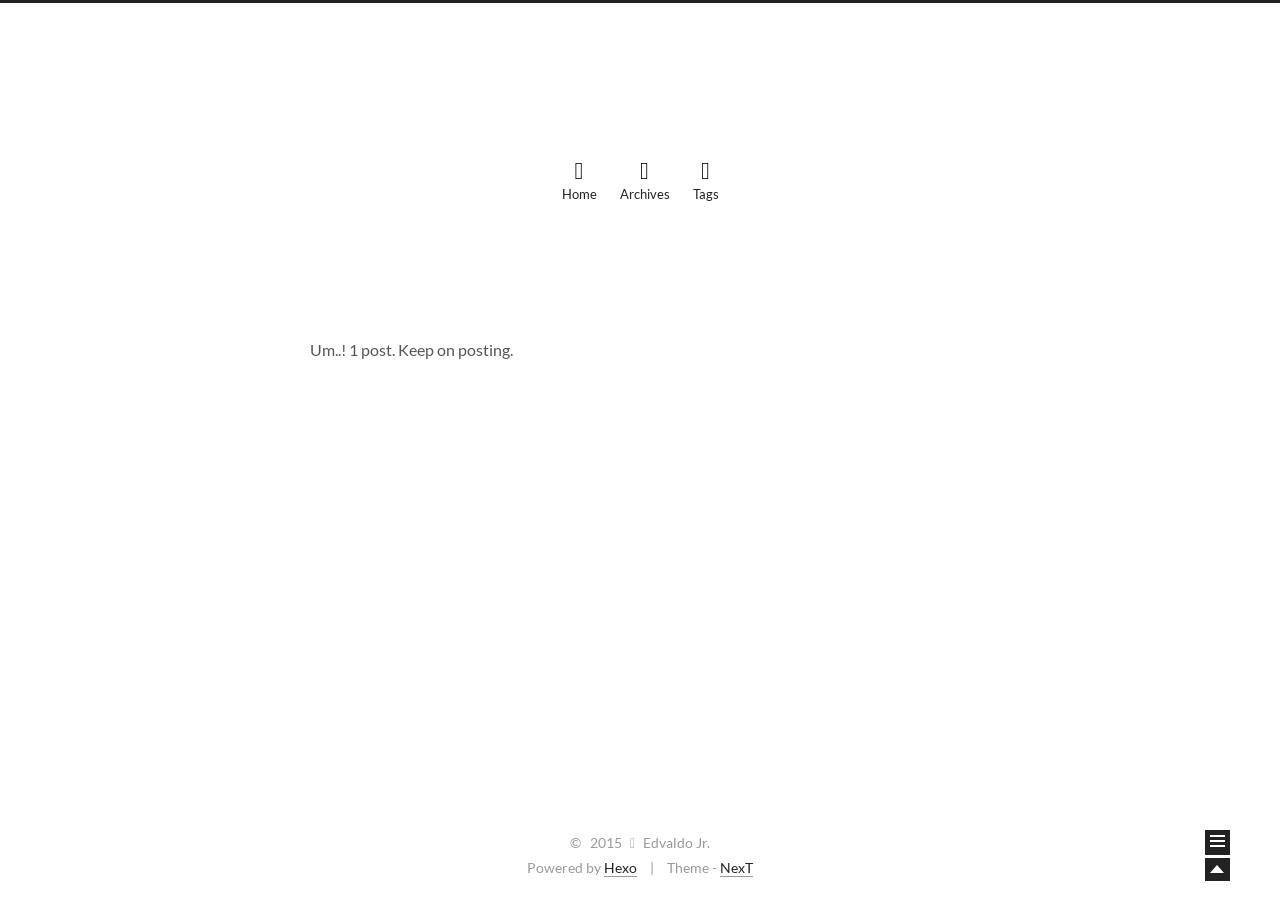
==== archives/index.html @ c0b1b5a3 "First pages commit" ====
<!doctype html>
<html class="theme-next use-motion theme-next-next">
<head>
  

<meta charset="UTF-8"/>
<meta http-equiv="X-UA-Compatible" content="IE=edge"/>
<meta name="viewport" content="width=device-width, initial-scale=1, maximum-scale=1"/>




  <link rel="stylesheet" type="text/css" href="/vendors/fancybox/source/jquery.fancybox.css?v=2.1.5"/>


<link rel="stylesheet" type="text/css" href="/css/main.css?v=0.4.0"/>





    <meta name="keywords" content="Hexo,next" />





    <link rel="shorticon icon" type="image/x-icon" href="/favicon.ico?v=0.4.0" />




  <title> Archive // Over TI - Computação sem limites </title>
</head>

<body>
  <div class="container one-column  page-archive ">
    <div class="headband"></div>

    <div id="header" class="header">
      <div class="header-inner">
        <h1 class="site-meta">
  <span class="logo-line-before"><i></i></span>
  <a href="/" class="brand">
      <span class="logo">
        <i class="icon-logo"></i>
      </span>
      <span class="site-title">Over TI - Computação sem limites</span>
  </a>
  <span class="logo-line-after"><i></i></span>
</h1>


  <ul id="menu" class="menu">
    
      
      <li class="menu-item menu-item-home">
        <a href="/">
          <i class="menu-item-icon icon-home"></i> <br />
          Home
        </a>
      </li>
    
      
      <li class="menu-item menu-item-archives">
        <a href="/archives">
          <i class="menu-item-icon icon-archives"></i> <br />
          Archives
        </a>
      </li>
    
      
      <li class="menu-item menu-item-tags">
        <a href="/tags">
          <i class="menu-item-icon icon-tags"></i> <br />
          Tags
        </a>
      </li>
    
  </ul>


      </div>
    </div>

    <div id="main" class="main">
      <div class="main-inner">
        <div id="content" class="content">
          
            
          

          <div id="posts" class="posts-expand">
            

  <span class="archive-move-on"></span>

  <span class="archive-page-counter">
    
    
     
    
    Um..! 1 post. Keep on posting.
  </span>

  

    
    
    

    
      
      <div class="collection-title">
        <h2 class="archive-year motion-element" id="archive-year-2015">2015</h2>
      </div>
    
    

    

  <div class="post post-type-normal ">
    <div class="post-header">

      
      
        <h1 class="post-title">
          
          
            
              Eu
            
          
        </h1>
      

      <div class="post-meta">
        <span class="post-time">
          
            Posted on 2015-03-29
          
        </span>

        
          
            <span class="post-category">
              &nbsp; | &nbsp; In
              
                <a href="/categories/Cursos/">Cursos</a>

                
                

              
            </span>
          
        

        
          
        
      </div>
    </div>

    
      <div class="post-body">

        
        

        
          <p>testestestese</p>

        
      </div>
    

    
      <div class="post-footer">
        
          <div class="post-tags">
            
              <a href="/tags/Games/">
                #Games
              </a>
            
              <a href="/tags/Programacao-em-C/">
                #Programação em C
              </a>
            
          </div>
        

        

        
        
      </div>
    
  </div>



  

          </div>

          
        </div>

        
<div class="sidebar-toggle">
  <div class="sidebar-toggle-line-wrap">
    <span class="sidebar-toggle-line sidebar-toggle-line-first"></span>
    <span class="sidebar-toggle-line sidebar-toggle-line-middle"></span>
    <span class="sidebar-toggle-line sidebar-toggle-line-last"></span>
  </div>
</div>

<div id="sidebar" class="sidebar">
  <div class="sidebar-inner">

    
      <ul class="sidebar-nav motion-element">
        <li class="sidebar-nav-toc sidebar-nav-active" data-target="post-toc-wrap">
          Table Of Contents
        </li>
        <li class="sidebar-nav-overview" data-target="site-overview">
          Overview
        </li>
      </ul>
    

    <div class="site-overview">
      <div class="site-author motion-element">
        <img class="site-author-image" src="/images/default_avatar.jpg" alt="Edvaldo Jr." />
        <p class="site-author-name">Edvaldo Jr.</p>
      </div>
      <p class="site-description motion-element"></p>
      <div class="site-state motion-element">
        <div class="site-state-item site-state-posts">
          <span class="site-state-item-count">1</span>
          <span class="site-state-item-name">posts</span>
        </div>
        <div class="site-state-item site-state-tags">
            <span class="site-state-item-count">2</span>
            <span class="site-state-item-name">tags</span>
        </div>
        <div class="site-state-item site-state-pages">
            <span class="site-state-item-count">0</span>
            <span class="site-state-item-name">pages</span>
        </div>
      </div>

      

      <div class="links-of-author motion-element">
        
      </div>

      
      

    </div>

    
      <div class="post-toc-wrap sidebar-panel-active">
        <div class="post-toc-indicator-top post-toc-indicator"></div>
        <div class="post-toc">
          
          
            <p class="post-toc-empty">This post does not have a Table Of Contents</p>
          
        </div>
        <div class="post-toc-indicator-bottom post-toc-indicator"></div>
      </div>
    

  </div>
</div>


      </div>
    </div>

    <div id="footer" class="footer">
      <div class="footer-inner">
        <div class="copyright">
  
  &copy; &nbsp; 
  2015
  <span class="with-love">
    <i class="icon-heart"></i>
  </span>
  <span class="author">Edvaldo Jr.</span>
</div>

<div class="powered-by">
  Powered by <a class="theme-link" href="http://hexo.io">Hexo</a>
</div>

<div class="theme-info">
  Theme -
  <a class="theme-link" href="https://github.com/iissnan/hexo-theme-next">
    NexT
  </a>
</div>



      </div>
    </div>

    <div class="back-to-top"></div>
  </div>

  <script type="text/javascript" src="/vendors/jquery/index.js?v=2.1.3"></script>

  
  
  
    <script type="text/javascript">
      postMotionOptions = {stagger: 100, drag: true};
    </script>
  


  
  <script type="text/javascript" src="/vendors/fancybox/source/jquery.fancybox.pack.js"></script>
  <script type="text/javascript">
    $(document).ready(function() {
      $(".fancybox").fancybox();
    });
  </script>

  <script type="text/javascript">
  function hasMobileUA () {
    var nav = window.navigator;
    var ua = nav.userAgent;
    var pa = /iPad|iPhone|Android|Opera Mini|BlackBerry|webOS|UCWEB|Blazer|PSP|IEMobile|Symbian/g;

    return pa.test(ua);
  }

  function isDesktop () {
    return screen.width > 991 && !hasMobileUA();
  }

  function isTablet () {
    return screen.width < 992 && screen.width > 767 && hasMobileUA();
  }

  function isMobile () {
    return screen.width < 767 && hasMobileUA();
  }

  function escapeSelector (selector) {
    return selector.replace(/[!"$%&'()*+,.\/:;<=>?@[\\\]^`{|}~]/g, "\\$&")
  }
</script>

  

  <script type="text/javascript" src="/vendors/velocity/velocity.min.js"></script>
  <script type="text/javascript" src="/vendors/velocity/velocity.ui.min.js"></script>

  <script type="text/javascript" id="motion.global">
  $(document).ready(function () {
    var body = $('body');
    var isSidebarVisible = false;
    var sidebarToggle = $('.sidebar-toggle');
    var sidebarToggleLine1st = $('.sidebar-toggle-line-first')
    var sidebarToggleLine2nd = $('.sidebar-toggle-line-middle');
    var sidebarToggleLine3rd = $('.sidebar-toggle-line-last');
    var sidebar = $('.sidebar');

    var SIDEBAR_WIDTH = '320px';
    var SIDEBAR_DISPLAY_DURATION = 300;

    var sidebarToogleLineStatusInit = {width: '100%', opacity: 1, left: 0, rotateZ: 0, top: 0};

    var sidebarToggleLine1stStatusInit = sidebarToogleLineStatusInit;
    var sidebarToggleLine1stStatusArrow = {width: '50%', rotateZ: '-45deg', top: '2px'};
    var sidebarToogleLine1stStatusClose = {width: '100%', rotateZ: '-45deg', top: '5px'};

    var sidebarToggleLine2ndStatusInit = sidebarToogleLineStatusInit;
    var sidebarToggleLine2ndStatusArrow = {width: '90%'};
    var sidebarToogleLine2ndStatusClose = {opacity: 0};

    var sidebarToggleLine3rdStatusInit = sidebarToogleLineStatusInit;
    var sidebarToggleLine3rdStatusArrow = {width: '50%', rotateZ: '45deg', top: '-2px'};
    var sidebarToogleLine3rdStatusClose = {width: '100%', rotateZ: '45deg', top: '-5px'};

    LogoAndMenuMotion();
    sidebatToggleMotion();
    postsListMotion();
    backToTopMotion();


    $(document)
      .on('sidebar.isShowing', function () {
        isDesktop() && body.velocity(
          {paddingRight: SIDEBAR_WIDTH},
          SIDEBAR_DISPLAY_DURATION
        );
        sidebarContentMotion();
      })
      .on('sidebar.isHiding', function () {});

    function LogoAndMenuMotion() {
      $.Velocity.RunSequence([
        { e: $('.brand'), p: { opacity: 1 }, o: { duration: 100 } },
        { e: $('.logo'), p: { opacity: 1, top: 0 }, o: { duration: 50} },
        
        { e: $('.site-title'), p: { opacity: 1, top: 0 }, o: { duration: 200 } }
      ]);
      $('.menu-item').velocity('transition.slideDownIn', {display: null});
    }


    function backToTopMotion () {
      var b2top = $('.back-to-top');
      b2top.on('click', function () {
        body.velocity('scroll');
      });
    }

    function sidebarShowMotion () {

      sidebarToggleLine1st.velocity(sidebarToogleLine1stStatusClose);
      sidebarToggleLine2nd.velocity(sidebarToogleLine2ndStatusClose);
      sidebarToggleLine3rd.velocity(sidebarToogleLine3rdStatusClose);

      sidebar.velocity({width: SIDEBAR_WIDTH}, {
        display: 'block',
        duration: SIDEBAR_DISPLAY_DURATION,
        complete: function () {
          sidebar.addClass('sidebar-active');
          sidebar.trigger('sidebar.didShow');
        }
      });
      sidebar.trigger('sidebar.isShowing');
    }

    function sidebarHideMotion () {
      isDesktop() && body.velocity({paddingRight: 0});
      sidebar.velocity('reverse');

      sidebarToggleLine1st.velocity(sidebarToggleLine1stStatusInit);
      sidebarToggleLine2nd.velocity(sidebarToggleLine2ndStatusInit);
      sidebarToggleLine3rd.velocity(sidebarToggleLine3rdStatusInit);

      sidebar.removeClass('sidebar-active');
      sidebar.trigger('sidebar.isHiding');
    };

    function sidebarContentMotion () {
      $('.sidebar .motion-element').velocity(
        'transition.slideRightIn',
        {stagger: 50, drag: true}
      );
    }

    function postsListMotion () {
      var postMotionOptions = window.postMotionOptions || {stagger: 300, drag: true};
      $('.post').velocity('transition.slideDownIn', postMotionOptions);
    }

    function sidebatToggleMotion () {
      sidebarToggle.on('click', function () {
        isSidebarVisible ? sidebarHideMotion() : sidebarShowMotion();
        isSidebarVisible = !isSidebarVisible;
      });

      sidebarToggle.hover(function () {
        if (isSidebarVisible) {return}
        sidebarToggleLine1st.velocity('stop').velocity(sidebarToggleLine1stStatusArrow);
        sidebarToggleLine2nd.velocity('stop').velocity(sidebarToggleLine2ndStatusArrow);
        sidebarToggleLine3rd.velocity('stop').velocity(sidebarToggleLine3rdStatusArrow);
      }, function () {
        if (isSidebarVisible) {return}
        sidebarToggleLine1st.velocity('stop').velocity(sidebarToggleLine1stStatusInit);
        sidebarToggleLine2nd.velocity('stop').velocity(sidebarToggleLine2ndStatusInit);
        sidebarToggleLine3rd.velocity('stop').velocity(sidebarToggleLine3rdStatusInit);
      });
    }
  });

</script>





  
  
    <script type="text/javascript" id="motion.page.archive">
      $('.archive-year').velocity('transition.slideLeftIn');
    </script>
  


  

  
  

  

    
      
    

    <script type="text/javascript">
      var disqus_shortname = 'overti';
      var disqus_identifier = 'archives/index.html';
      var disqus_url = '';

      (function(){
        var dsq = document.createElement('script');
        dsq.type = 'text/javascript';
        dsq.async = true;
        dsq.src = '//' + disqus_shortname + '.disqus.com/count.js';
        (document.getElementsByTagName('head')[0] || document.getElementsByTagName('body')[0]).appendChild(dsq);
      }());
    </script>
  


  
</body>
</html>
---- css/main.css ----
/* normalize.css v3.0.2 | MIT License | git.io/normalize */
html {
  font-family: sans-serif; /* 1 */
  -ms-text-size-adjust: 100%; /* 2 */
  -webkit-text-size-adjust: 100%; /* 2 */
}
body {
  margin: 0;
}
article,
aside,
details,
figcaption,
figure,
footer,
header,
hgroup,
main,
menu,
nav,
section,
summary {
  display: block;
}
audio,
canvas,
progress,
video {
  display: inline-block; /* 1 */
  vertical-align: baseline; /* 2 */
}
audio:not([controls]) {
  display: none;
  height: 0;
}
[hidden],
template {
  display: none;
}
a {
  background-color: transparent;
}
a:active,
a:hover {
  outline: 0;
}
abbr[title] {
  border-bottom: 1px dotted;
}
b,
strong {
  font-weight: bold;
}
dfn {
  font-style: italic;
}
h1 {
  font-size: 2em;
  margin: 0.67em 0;
}
mark {
  background: #ff0;
  color: #000;
}
small {
  font-size: 80%;
}
sub,
sup {
  font-size: 75%;
  line-height: 0;
  position: relative;
  vertical-align: baseline;
}
sup {
  top: -0.5em;
}
sub {
  bottom: -0.25em;
}
img {
  border: 0;
}
svg:not(:root) {
  overflow: hidden;
}
figure {
  margin: 1em 40px;
}
hr {
  -moz-box-sizing: content-box;
  box-sizing: content-box;
  height: 0;
}
pre {
  overflow: auto;
}
code,
kbd,
pre,
samp {
  font-family: monospace, monospace;
  font-size: 1em;
}
button,
input,
optgroup,
select,
textarea {
  color: inherit; /* 1 */
  font: inherit; /* 2 */
  margin: 0; /* 3 */
}
button {
  overflow: visible;
}
button,
select {
  text-transform: none;
}
button,
html input[type="button"],
input[type="reset"],
input[type="submit"] {
  -webkit-appearance: button; /* 2 */
  cursor: pointer; /* 3 */
}
button[disabled],
html input[disabled] {
  cursor: default;
}
button::-moz-focus-inner,
input::-moz-focus-inner {
  border: 0;
  padding: 0;
}
input {
  line-height: normal;
}
input[type="checkbox"],
input[type="radio"] {
  box-sizing: border-box; /* 1 */
  padding: 0; /* 2 */
}
input[type="number"]::-webkit-inner-spin-button,
input[type="number"]::-webkit-outer-spin-button {
  height: auto;
}
input[type="search"] {
  -webkit-appearance: textfield; /* 1 */
  -moz-box-sizing: content-box;
  -webkit-box-sizing: content-box; /* 2 */
  box-sizing: content-box;
}
input[type="search"]::-webkit-search-cancel-button,
input[type="search"]::-webkit-search-decoration {
  -webkit-appearance: none;
}
fieldset {
  border: 1px solid #c0c0c0;
  margin: 0 2px;
  padding: 0.35em 0.625em 0.75em;
}
legend {
  border: 0; /* 1 */
  padding: 0; /* 2 */
}
textarea {
  overflow: auto;
}
optgroup {
  font-weight: bold;
}
table {
  border-collapse: collapse;
  border-spacing: 0;
}
td,
th {
  padding: 0;
}
::selection {
  background: #262a30;
  color: #fff;
}
body {
  position: relative;
  font-family: Lato, "Microsoft Jhenghei", "Hiragino Sans GB", "Microsoft YaHei", sans-serif;
  font-size: 16px;
  line-height: 1.8;
  color: #555;
  background: #fff;
}
@media (min-width: 768px) and (max-width: 991px) {
  body {
    padding-right: 0 !important;
  }
}
@media (max-width: 767px) {
  body {
    padding-right: 0 !important;
  }
}
h1,
h2,
h3,
h4,
h5,
h6 {
  margin: 0;
  padding: 0;
  font-weight: bold;
  line-height: 1;
  font-family: Cambria, Georgia, "Microsoft Jhenghei", "Hiragino Sans GB", "Microsoft YaHei", "Times New Roman", serif;
}
h1 {
  font-size: 26px;
}
@media (max-width: 767px) {
  h1 {
    font-size: 22px;
  }
}
h2 {
  font-size: 24px;
}
@media (max-width: 767px) {
  h2 {
    font-size: 20px;
  }
}
h3 {
  font-size: 22px;
}
@media (max-width: 767px) {
  h3 {
    font-size: 18px;
  }
}
h4 {
  font-size: 20px;
}
@media (max-width: 767px) {
  h4 {
    font-size: 16px;
  }
}
h5 {
  font-size: 18px;
}
@media (max-width: 767px) {
  h5 {
    font-size: 14px;
  }
}
h6 {
  font-size: 16px;
}
@media (max-width: 767px) {
  h6 {
    font-size: 12px;
  }
}
p {
  margin: 20px 0;
}
a {
  color: #222;
  text-decoration: none;
  border-bottom: 1px solid #999;
}
a:hover {
  border-bottom-color: #222;
}
ul {
  list-style: none;
}
blockquote {
  margin: 0;
  padding: 0;
}
img {
  display: block;
  margin: auto 0;
  max-width: 100%;
  height: auto;
}
h2,
h3,
h4,
h5,
h6 {
  margin: 60px 0 15px;
}
ul {
  list-style: square;
}
hr {
  margin: 40px 0;
  height: 3px;
  border: none;
  background-color: #ddd;
  background-image: repeating-linear-gradient(-45deg, #fff, #fff 4px, transparent 4px, transparent 8px);
}
blockquote {
  padding: 0 15px;
  color: #666;
  border-left: 4px solid #ddd;
}
blockquote cite::before {
  content: "-";
  padding: 0 5px;
}
dt {
  font-weight: 700;
}
dd {
  margin: 0;
  padding: 0;
}
.pullquote {
  width: 45%;
}
.pullquote.left {
  float: left;
  margin-left: 5px;
  margin-right: 10px;
}
.pullquote.right {
  float: right;
  margin-left: 10px;
  margin-right: 5px;
}
.highlight table,
.gist table {
  width: auto;
}
.highlight table td,
.gist table td {
  border: none;
}
.highlight a,
.gist a {
  color: #222 !important;
  text-decoration: none !important;
}
.video-container {
  position: relative;
  padding-top: 60%;
  height: 0;
  overflow: hidden;
}
.video-container iframe,
.video-container object,
.video-container embed {
  position: absolute;
  top: 0;
  left: 0;
  width: 100%;
  height: 100%;
}
table {
  width: 100%;
  border-collapse: collapse;
  border-spacing: 0;
}
caption,
th,
td {
  text-align: left;
  vertical-align: middle;
  font-weight: normal;
}
th {
  font-weight: 700;
  border-bottom: 3px solid #ddd;
  padding-bottom: 10px;
}
td {
  border-bottom: 1px solid #ddd;
  padding: 10px 0;
}
.text-left {
  text-align: left;
}
.text-center {
  text-align: center;
}
.text-right {
  text-align: right;
}
.text-justify {
  text-align: justify;
}
.text-nowrap {
  white-space: nowrap;
}
.text-lowercase {
  text-transform: lowercase;
}
.text-uppercase {
  text-transform: uppercase;
}
.text-capitalize {
  text-transform: capitalize;
}
.center-block {
  display: block;
  margin-left: auto;
  margin-right: auto;
}
.clearfix:before,
.clearfix:after {
  content: " ";
  display: table;
}
.clearfix:after {
  clear: both;
}
.full-image.full-image.full-image {
  border: none;
}
@media (min-width: 992px) {
  .full-image.full-image.full-image {
    max-width: none;
    width: 126%;
    margin: 0 -13%;
  }
}
.blockquote-center,
.page-home .post-type-quote blockquote,
.page-post-detail .post-type-quote blockquote {
  position: relative;
  margin: 40px 0;
  padding: 0;
  border-left: none;
  text-align: center;
}
.blockquote-center::before,
.page-home .post-type-quote blockquote::before,
.page-post-detail .post-type-quote blockquote::before,
.blockquote-center::after,
.page-home .post-type-quote blockquote::after,
.page-post-detail .post-type-quote blockquote::after {
  position: absolute;
  content: ' ';
  display: block;
  width: 100%;
  height: 24px;
  opacity: 0.2;
  background: url("[data-uri]") no-repeat;
  background-position: 0 -7px;
  background-size: 24px 24px;
}
.blockquote-center::before,
.page-home .post-type-quote blockquote::before,
.page-post-detail .post-type-quote blockquote::before {
  top: -20px;
  border-top: 1px solid #ccc;
}
.blockquote-center::after,
.page-home .post-type-quote blockquote::after,
.page-post-detail .post-type-quote blockquote::after {
  bottom: -20px;
  border-bottom: 1px solid #ccc;
  background-position: 100% 7px;
}
.blockquote-center p,
.page-home .post-type-quote blockquote p,
.page-post-detail .post-type-quote blockquote p,
.blockquote-center div,
.page-home .post-type-quote blockquote div,
.page-post-detail .post-type-quote blockquote div {
  text-align: center;
}
.use-motion .motion-element {
  opacity: 0;
}
@font-face {
  font-family: 'Lato';
  src: url("../fonts/lato/lato-reg-webfont-g.eot");
  font-weight: normal;
  font-style: normal;
}
@font-face {
  font-family: 'Lato';
  src: url("../fonts/lato/lato-reg-webfont-g.woff") format('woff');
  font-weight: normal;
  font-style: normal;
}
@font-face {
  font-family: 'Lato';
  src: url("../fonts/lato/lato-bol-webfont-g.eot");
  font-weight: bold;
  font-style: normal;
}
@font-face {
  font-family: 'Lato';
  src: url("../fonts/lato/lato-bol-webfont-g.woff") format('woff');
  font-weight: bold;
  font-style: normal;
}
@font-face {
  font-family: 'Lato';
  src: url("../fonts/lato/lato-regita-webfont-g.eot");
  font-weight: normal;
  font-style: italic;
}
@font-face {
  font-family: 'Lato';
  src: url("../fonts/lato/lato-regita-webfont-g.woff") format('woff');
  font-weight: normal;
  font-style: italic;
}
@font-face {
  font-family: 'default';
  src: url("../fonts/icon-default/icomoon.eot?-9394c0");
  src: url("../fonts/icon-default/icomoon.eot?#iefix-9394c0") format('embedded-opentype'), url("../fonts/icon-default/icomoon.woff?-9394c0") format('woff'), url("../fonts/icon-default/icomoon.ttf?-9394c0") format('truetype'), url("../fonts/icon-default/icomoon.svg?-9394c0#default") format('svg');
  font-weight: normal;
  font-style: normal;
}
[class^="icon-"],
[class*=" icon-"] {
  font-family: 'default';
  speak: none;
  font-style: normal;
  font-weight: normal;
  font-variant: normal;
  text-transform: none;
  line-height: 1;
/* Better Font Rendering =========== */
  -webkit-font-smoothing: antialiased;
  -moz-osx-font-smoothing: grayscale;
}
.icon-logo {
  font-size: 24px;
  color: #fff;
}
.icon-home,
.icon-categories,
.icon-archives,
.icon-tags,
.icon-about,
.icon-feed {
  font-size: 24px;
  color: #000;
}
.icon-external-link {
  font-size: 14px;
}
.icon-heart {
  font-size: 14px;
}
.icon-logo:before {
  content: "\e61c";
}
.icon-home:before {
  content: "\e605";
}
.icon-categories:before {
  content: "\e625";
}
.icon-archives:before {
  content: "\e60b";
}
.icon-tags:before {
  content: "\e610";
}
.icon-about:before {
  content: "\e612";
}
.icon-feed:before {
  content: "\e62b";
}
.icon-external-link:before {
  content: "\e607";
}
.icon-heart:before {
  content: "\e601";
}
.icon-account-circle:before {
  content: "\e600";
}
.icon-favorite-outline:before {
  content: "\e602";
}
.icon-get-app:before {
  content: "\e603";
}
.icon-grade:before {
  content: "\e604";
}
.icon-invert-colors:before {
  content: "\e606";
}
.icon-room:before {
  content: "\e608";
}
.icon-schedule:before {
  content: "\e609";
}
.icon-search:before {
  content: "\e60a";
}
.icon-location-on:before {
  content: "\e60c";
}
.icon-brightness-high:before {
  content: "\e60d";
}
.icon-brightness-low:before {
  content: "\e60e";
}
.icon-brightness-medium:before {
  content: "\e60f";
}
.icon-format-quote:before {
  content: "\e611";
}
.icon-keyboard-arrow-down:before {
  content: "\e613";
}
.icon-keyboard-arrow-left:before {
  content: "\e614";
}
.icon-keyboard-arrow-right:before {
  content: "\e615";
}
.icon-keyboard-arrow-up:before {
  content: "\e616";
}
.icon-keyboard-capslock:before {
  content: "\e617";
}
.icon-audiotrack:before {
  content: "\e618";
}
.icon-brightness-1:before {
  content: "\e619";
}
.icon-brightness-2:before {
  content: "\e61a";
}
.icon-brightness-3:before {
  content: "\e61b";
}
.icon-brightness-4:before {
  content: "\e61c";
}
.icon-brightness-5:before {
  content: "\e61d";
}
.icon-brightness-6:before {
  content: "\e61e";
}
.icon-brightness-7:before {
  content: "\e61f";
}
.icon-filter-vintage:before {
  content: "\e620";
}
.icon-hdr-strong:before {
  content: "\e621";
}
.icon-nature-people:before {
  content: "\e622";
}
.icon-timelapse:before {
  content: "\e623";
}
.icon-timer-auto:before {
  content: "\e624";
}
.icon-layers:before {
  content: "\e625";
}
.icon-pin-drop:before {
  content: "\e626";
}
.icon-arrow-drop-down:before {
  content: "\e627";
}
.icon-arrow-drop-up:before {
  content: "\e628";
}
.icon-check:before {
  content: "\e629";
}
.icon-close:before {
  content: "\e62a";
}
.icon-whatshot:before {
  content: "\e62b";
}
.icon-radio-button-on:before {
  content: "\e62c";
}
.icon-star:before {
  content: "\e62d";
}
.post pre,
.post .highlight {
  background: #f7f7f7;
  margin: 20px 0;
  padding: 15px;
  overflow: auto;
  font-size: 13px;
  color: #4d4d4c;
  line-height: 1.8;
}
.post .highlight .gutter pre,
.post .gist .gist-file .gist-data .line-numbers {
  color: #666;
}
.post pre,
.post code {
  font-family: "PT Mono", Consolas, Monaco, Menlo, monospace;
}
.post code {
  background: #eee;
  text-shadow: 0 1px #fff;
  padding: 0 0.3em;
}
.post pre code {
  background: none;
  text-shadow: none;
  padding: 0;
}
.post .highlight pre {
  border: none;
  margin: 0;
  padding: 0;
}
.post .highlight table {
  margin: 0;
  width: auto;
}
.post .highlight td {
  border: none;
  padding: 0;
}
.post .highlight figcaption {
  font-size: 0.85em;
  color: #8e908c;
  line-height: 1em;
  margin-bottom: 1em;
}
.post .highlight figcaption:before,
.post .highlight figcaption:after {
  content: " ";
  display: table;
}
.post .highlight figcaption:after {
  clear: both;
}
.post .highlight figcaption a {
  float: right;
}
.post .highlight .gutter pre {
  text-align: right;
  padding-right: 20px;
}
.post .highlight .line {
  height: 20px;
}
.post .gist {
  margin: 20px 0;
  border-style: solid;
  border-color: $baseBorderColor;
  border-width: 1px 0;
  background: #f7f7f7;
  padding: 15px 40px 15px 15px;
}
.post .gist .gist-file {
  border: none;
  font-family: "PT Mono", Consolas, Monaco, Menlo, monospace;
  margin: 0;
}
.post .gist .gist-file .gist-data {
  background: none;
  border: none;
}
.post .gist .gist-file .gist-data .line-numbers {
  background: none;
  border: none;
  padding: 0 20px 0 0;
}
.post .gist .gist-file .gist-data .line-data {
  padding: 0 !important;
}
.post .gist .gist-file .highlight {
  margin: 0;
  padding: 0;
  border: none;
}
.post .gist .gist-file .gist-meta {
  background: #f7f7f7;
  color: #8e908c;
  font: 13px Lato, "Microsoft Jhenghei", "Hiragino Sans GB", "Microsoft YaHei", sans-serif;
  text-shadow: 0 0;
  padding: 0;
  margin-top: 1em;
  margin-left: 40px;
}
.post .gist .gist-file .gist-meta a {
  color: color-link;
  font-weight: normal;
}
.post .gist .gist-file .gist-meta a:hover {
  text-decoration: underline;
}
pre .comment {
  color: #8e908c;
}
pre .variable,
pre .attribute,
pre .tag,
pre .regexp,
pre .ruby .constant,
pre .xml .tag .title,
pre .xml .pi,
pre .xml .doctype,
pre .html .doctype,
pre .css .id,
pre .css .class,
pre .css .pseudo {
  color: #c82829;
}
pre .number,
pre .preprocessor,
pre .built_in,
pre .literal,
pre .params,
pre .constant {
  color: #f5871f;
}
pre .ruby .class .title,
pre .css .rules .attribute {
  color: #718c00;
}
pre .string,
pre .value,
pre .inheritance,
pre .header,
pre .ruby .symbol,
pre .xml .cdata {
  color: #718c00;
}
pre .title,
pre .css .hexcolor {
  color: #3e999f;
}
pre .function,
pre .python .decorator,
pre .python .title,
pre .ruby .function .title,
pre .ruby .title .keyword,
pre .perl .sub,
pre .javascript .title,
pre .coffeescript .title {
  color: #4271ae;
}
pre .keyword,
pre .javascript .function {
  color: #8959a8;
}
html,
body {
  height: 100%;
}
.container {
  position: relative;
  min-height: 100%;
}
.header-inner {
  margin: 0 auto;
  padding: 100px 0 70px;
  width: 960px;
}
.one-column .header-inner {
  width: 700px;
}
.main {
  padding-bottom: 150px;
}
.main-inner {
  margin: 0 auto;
  width: 960px;
}
.one-column .main-inner {
  width: 700px;
}
.main-inner .content {
  width: 700px;
}
.footer {
  position: absolute;
  left: 0;
  bottom: 0;
  width: 100%;
  min-height: 50px;
}
.footer-inner {
  margin: 20px auto;
  width: 960px;
}
.one-column .footer-inner {
  width: 700px;
}
.headband {
  height: 3px;
  background: #222;
}
.header {
  background: #fff;
}
.header-inner {
  position: relative;
}
.site-meta {
  text-align: center;
}
@media (max-width: 767px) {
  .site-meta {
    text-align: center;
  }
}
.brand {
  position: relative;
  display: inline-block;
  padding: 0 25px;
  color: #fff;
  background: #222;
  border-bottom: none;
  font-family: Lato, "Microsoft Jhenghei", "Hiragino Sans GB", "Microsoft YaHei", sans-serif;
}
.logo {
  display: inline-block;
  margin-right: 5px;
  line-height: 36px;
  vertical-align: top;
}
.site-title {
  display: inline-block;
  vertical-align: top;
  line-height: 36px;
  font-size: 20px;
  font-weight: normal;
}
.use-motion .brand {
  opacity: 0;
}
.use-motion .logo,
.use-motion .site-title {
  opacity: 0;
  position: relative;
  top: -10px;
}
.menu {
  margin-top: 20px;
  padding-left: 0;
  text-align: center;
}
.menu .menu-item {
  display: inline-block;
  margin-left: 20px;
}
.menu .menu-item:first-child {
  margin-left: 0;
}
.menu .menu-item a {
  display: block;
  font-size: 13px;
  text-transform: capitalize;
  line-height: 1.5;
  border-bottom: 1px solid transparent;
  transition-property: border-color;
  transition-duration: 0.2s;
  transition-timing-function: ease-in-out;
  transition-delay: 0s;
}
.menu .menu-item a:hover {
  border-bottom-color: #222;
}
.translation {
  margin-top: -20px;
  font-size: 14px;
  color: #999;
}
.post:last-child .post-eof.post-eof.post-eof {
  display: none;
}
.sidebar-toggle {
  position: fixed;
  right: 50px;
  bottom: 45px;
  width: 15px;
  height: 15px;
  padding: 5px;
  background: #222;
  line-height: 0;
  z-index: 1050;
  cursor: pointer;
  -webkit-transform: translateZ(0);
}
@media (min-width: 768px) and (max-width: 991px) {
  .sidebar-toggle {
    display: none;
  }
}
@media (max-width: 767px) {
  .sidebar-toggle {
    display: none;
  }
}
.sidebar-toggle-line {
  position: relative;
  display: inline-block;
  vertical-align: top;
  height: 2px;
  width: 100%;
  background: #fff;
  margin-top: 3px;
}
.sidebar-toggle-line:first-child {
  margin-top: 0;
}
.sidebar {
  width: 0;
  position: fixed;
  right: 0;
  top: 0;
  bottom: 0;
  z-index: 1040;
  box-shadow: inset 0 2px 6px #000;
  background: #222;
  -webkit-transform: translateZ(0);
}
.sidebar a {
  color: #555;
  border-bottom-color: #555;
}
@media (min-width: 768px) and (max-width: 991px) {
  .sidebar {
    display: none !important;
  }
}
@media (max-width: 767px) {
  .sidebar {
    display: none !important;
  }
}
.sidebar-inner {
  position: relative;
  padding: 20px 10px;
  color: #999;
  text-align: center;
}
.site-author-image {
  display: block;
  margin: 0 auto;
  max-width: 96px;
  height: auto;
  border: 2px solid #333;
  padding: 2px;
}
.site-author-name {
  margin: 5px 0 0;
  color: #f5f5f5;
}
.site-description {
  margin-top: 5px;
  font-size: 14px;
  color: #555;
}
.site-state {
  overflow: hidden;
  line-height: 1.4;
}
.site-state-item {
  display: inline-block;
  padding: 0 15px;
  border-left: 1px solid #333;
}
.site-state-item:first-child {
  border-left: none;
}
.site-state-item-count {
  display: block;
  text-align: center;
  font-size: 18px;
}
.site-state-item-name {
  font-size: 13px;
}
.feed-link {
  margin-top: 20px;
}
.feed-link a {
  display: inline-block;
  padding: 0 15px;
  color: #fc6423;
  border: 1px solid #fc6423;
  border-radius: 4px;
}
.feed-link a i {
  color: #fc6423;
  font-size: 14px;
}
.feed-link a:hover {
  color: #fff;
  background: #fc6423;
}
.feed-link a:hover i {
  color: #fff;
}
.links-of-author {
  margin-top: 20px;
}
.links-of-author a {
  display: inline-block;
  vertical-align: middle;
  margin-right: 10px;
  margin-bottom: 10px;
  color: #555;
  border-bottom-color: #555;
  font-size: 13px;
}
.links-of-author a:hover {
  color: #999;
}
.links-of-author a:before {
  display: inline-block;
  vertical-align: middle;
  margin-right: 3px;
  content: " ";
  width: 4px;
  height: 4px;
  border-radius: 50%;
  background: #37cf14;
}
.sidebar-nav {
  margin: 0;
  padding-left: 0;
}
.sidebar-nav li {
  display: inline-block;
  cursor: pointer;
  border-bottom: 1px solid transparent;
  font-size: 15px;
}
.sidebar-nav li:hover {
  color: #f5f5f5;
}
.page-post-detail .sidebar-nav-toc {
  padding: 0 5px;
}
.page-post-detail .sidebar-nav-overview {
  margin-left: 10px;
}
.sidebar-nav .sidebar-nav-active {
  color: #87daff;
  border-bottom-color: #87daff;
}
.sidebar-nav .sidebar-nav-active:hover {
  color: #87daff;
}
.post-toc {
  overflow: hidden;
  position: relative;
}
.post-toc-empty {
  font-size: 14px;
  color: #666;
}
.post-toc ol {
  overflow: auto;
  margin: 0;
  padding: 0 10px 10px;
  text-align: left;
  list-style: none;
  font-size: 14px;
}
.post-toc ol a {
  color: #999;
}
.post-toc ol a:hover {
  color: #ccc;
}
.post-toc .nav .nav-child {
  display: none;
}
.post-toc .nav .active .nav-child {
  display: block;
}
.post-toc .nav .active > a {
  color: #ccc;
}
.post-toc .nav .active-current > a {
  color: #87daff;
}
.post-toc .nav .active-current > a:hover {
  color: #87daff;
}
.post-toc-indicator {
  height: 20px;
  opacity: 0.4;
  background: no-repeat 10px 50%;
  background-size: 10px 12px;
}
.post-toc-indicator-top {
  opacity: 0;
  margin-top: 10px;
  background-image: url("[data-uri]");
}
.post-toc-indicator-bottom {
  position: absolute;
  width: 100%;
  background-image: url("[data-uri]");
}
.footer {
  font-size: 14px;
  color: #999;
}
.footer img {
  border: none;
}
.footer-inner {
  text-align: center;
}
.with-love {
  display: inline-block;
  margin: 0 5px;
}
.powered-by,
.theme-info {
  display: inline-block;
}
.powered-by {
  margin-right: 10px;
}
.powered-by::after {
  content: "|";
  padding-left: 10px;
}
.cc-license {
  margin-top: 10px;
  text-align: center;
}
.cc-license .cc-opacity {
  opacity: 0.7;
  border-bottom: none;
}
.cc-license .cc-opacity:hover {
  opacity: 0.9;
}
.cc-license img {
  display: inline-block;
}
@media (max-width: 767px) {
  body {
    font-size: 14px;
  }
  .header-inner,
  .one-column .header-inner,
  .main-inner,
  .one-column .main-inner,
  .main-inner .content,
  .footer-inner,
  .one-column .footer-inner {
    width: auto;
  }
  .main-inner {
    margin: 20px auto 0;
  }
  .footer-inner {
    padding: 0 10px;
  }
}
.btn {
  display: inline-block;
  padding: 0 20px;
  font-size: 15px;
  color: #fff;
  background: #222;
  border: 2px solid #222;
  text-decoration: none;
  transition-property: background-color;
  transition-duration: 0.2s;
  transition-timing-function: ease-in-out;
  transition-delay: 0s;
}
.btn:hover {
  border-color: #222;
  color: #222;
  background: #fff;
}
.posts-expand {
  padding-top: 40px;
}
@media (max-width: 767px) {
  .posts-expand {
    margin: 0 20px;
  }
  .post-body pre,
  .post-body .highlight {
    margin: 0 -20px;
    padding: 10px 20px;
  }
  .post-body pre .gutter pre,
  .post-body .highlight .gutter pre {
    padding-right: 10px;
  }
}
.posts-expand .post-title {
  font-size: 26px;
  text-align: center;
}
@media (max-width: 767px) {
  .posts-expand .post-title {
    font-size: 22px;
  }
}
.posts-expand .post-title-link {
  display: inline-block;
  position: relative;
  color: #555;
  border-bottom: none;
  line-height: 1.2;
  vertical-align: top;
}
.posts-expand .post-title-link::before {
  content: "";
  position: absolute;
  width: 100%;
  height: 2px;
  bottom: 0;
  left: 0;
  background-color: #000;
  visibility: hidden;
  transform: scaleX(0);
  transition-duration: 0.2s;
  transition-timing-function: ease-in-out;
  transition-delay: 0s;
}
.posts-expand .post-title-link:hover::before {
  visibility: visible;
  transform: scaleX(1);
}
.posts-expand .post-meta {
  margin: 3px 0 60px 0;
  color: #999;
  font-size: 12px;
  text-align: center;
}
.posts-expand .post-meta .post-category-list {
  display: inline-block;
  margin: 0;
  padding: 3px;
}
.posts-expand .post-meta .post-category-list-link {
  color: #999;
}
.posts-expand .post-meta .post-comments-count a {
  border-bottom: none;
  color: #999;
}
.posts-expand .post-body h2,
.posts-expand .post-body h3,
.posts-expand .post-body h4,
.posts-expand .post-body h5,
.posts-expand .post-body h6 {
  padding-top: 10px;
}
.posts-expand .post-body img {
  box-sizing: border-box;
  margin: auto;
  padding: 3px;
  border: 1px solid #ddd;
}
.posts-expand .post-tags {
  margin-top: 40px;
  text-align: center;
}
.posts-expand .post-tags a {
  display: inline-block;
  margin-right: 10px;
  font-size: 13px;
}
.post-nav {
  overflow: hidden;
  margin-top: 60px;
  padding: 10px;
  white-space: nowrap;
  border-top: 1px solid #eee;
}
.post-nav-item {
  display: inline-block;
  width: 50%;
  white-space: normal;
}
.post-nav-item a {
  position: relative;
  display: inline-block;
  line-height: 25px;
  font-size: 14px;
  color: #555;
  border-bottom: none;
}
.post-nav-item a:hover {
  color: #222;
  font-weight: bold;
  border-bottom: none;
}
.post-nav-item a:active {
  top: 2px;
}
.post-nav-item a:before,
.post-nav-item a:after {
  display: inline-block;
  width: 16px;
  height: 25px;
  vertical-align: top;
  opacity: 0.4;
  background-size: 16px;
}
.post-nav-prev a:before {
  content: ' ';
  background: url("[data-uri]") no-repeat 0 50%;
  background-size: 8px;
}
.post-nav-prev a:hover:before {
  opacity: 1;
}
.post-nav-next {
  text-align: right;
}
.post-nav-next a:after {
  content: ' ';
  background: url("[data-uri]") no-repeat 100% 50%;
  background-size: 8px;
}
.post-nav-next a:hover:after {
  opacity: 1;
}
.posts-expand .post-eof {
  display: block;
  margin: 160px auto 120px;
  width: 8%;
  height: 1px;
  background: #ccc;
  text-align: center;
}
.post-more-link {
  margin-top: 50px;
}
@media (max-width: 767px) {
  .posts-collapse {
    margin: 0 20px;
  }
  .posts-collapse .post-title,
  .posts-collapse .post-meta {
    display: block;
    width: auto;
    text-align: left;
  }
}
.posts-collapse {
  margin-left: 55px;
}
@media (max-width: 767px) {
  .posts-collapse {
    margin: 0 20px;
  }
}
.posts-collapse .collection-title {
  position: relative;
  margin: 60px 0;
}
.posts-collapse .collection-title h2 {
  margin-left: 20px;
}
.posts-collapse .collection-title small {
  color: #bbb;
}
.posts-collapse .collection-title::before {
  content: " ";
  position: absolute;
  left: 0;
  top: 50%;
  margin-left: -4px;
  margin-top: -4px;
  width: 8px;
  height: 8px;
  background: #bbb;
  border-radius: 50%;
}
.posts-collapse .post {
  margin: 30px 0;
}
.posts-collapse .post-header {
  position: relative;
  border-bottom: 1px dashed #ccc;
}
.posts-collapse .post-header::before {
  content: " ";
  position: absolute;
  left: 0;
  top: 12px;
  width: 6px;
  height: 6px;
  margin-left: -4px;
  background: #bbb;
  border-radius: 50%;
  border: 1px solid #fff;
}
.posts-collapse .post-header:hover {
  border-bottom-color: #666;
}
.posts-collapse .post-header:hover::before {
  background: #222;
}
.posts-collapse .post-meta {
  position: absolute;
  font-size: 12px;
  left: 20px;
  top: 5px;
}
.posts-collapse .post-comments-count {
  display: none;
}
.posts-collapse .post-title {
  margin-left: 60px;
  font-size: 16px;
  font-weight: normal;
  font-family: Lato, "Microsoft Jhenghei", "Hiragino Sans GB", "Microsoft YaHei", sans-serif;
  line-height: inherit;
}
.posts-collapse .post-title::after {
  margin-left: 3px;
  opacity: 0.6;
}
.posts-collapse .post-title a {
  color: #666;
  border-bottom: none;
}
.page-home .post-type-quote .post-header,
.page-post-detail .post-type-quote .post-header,
.page-home .post-type-quote .post-tags,
.page-post-detail .post-type-quote .post-tags {
  display: none;
}
.pagination {
  margin: 120px 0 40px;
  text-align: center;
  border-top: 1px solid #eee;
}
.page-number-basic,
.pagination .prev,
.pagination .next,
.pagination .page-number,
.pagination .space {
  display: inline-block;
  position: relative;
  top: -1px;
  margin: 0 10px;
  padding: 0 10px;
  line-height: 30px;
}
@media (max-width: 767px) {
  .page-number-basic,
  .pagination .prev,
  .pagination .next,
  .pagination .page-number,
  .pagination .space {
    margin: 0 5px;
  }
}
.pagination .prev,
.pagination .next,
.pagination .page-number {
  border-bottom: 0;
  border-top: 1px solid #eee;
  transition-property: border-color;
  transition-duration: 0.2s;
  transition-timing-function: ease-in-out;
  transition-delay: 0s;
}
.pagination .prev:hover,
.pagination .next:hover,
.pagination .page-number:hover {
  border-top-color: #222;
}
.pagination .space {
  padding: 0;
  margin: 0;
}
.pagination .prev {
  margin-left: 0;
}
.pagination .next {
  margin-right: 0;
}
.pagination .page-number.current {
  color: #fff;
  background: #ccc;
  border-top-color: #ccc;
}
@media (max-width: 767px) {
  .pagination {
    border-top: none;
  }
  .pagination .prev,
  .pagination .next,
  .pagination .page-number {
    margin-bottom: 10px;
    border-top: 0;
    border-bottom: 1px solid #eee;
  }
  .pagination .prev:hover,
  .pagination .next:hover,
  .pagination .page-number:hover {
    border-bottom-color: #222;
  }
}
.comments {
  margin-top: 60px;
}
.tag-cloud {
  text-align: center;
}
.tag-cloud a {
  display: inline-block;
  margin: 10px;
}
.post-gallery {
  overflow: hidden;
  display: table;
  border-spacing: 10px;
  border-collapse: separate;
}
.post-gallery a {
  display: table-cell;
  width: 25%;
  height: 100px;
  text-align: center;
  vertical-align: middle;
  border: none;
}
.post-gallery .post-gallery-img img {
  max-width: 100%;
  max-height: 100%;
  border: none;
}
.fancybox-close,
.fancybox-close:hover {
  border: none;
}
.back-to-top {
  position: fixed;
  bottom: 19px;
  right: 50px;
  z-index: 1050;
  width: 15px;
  height: 13px;
  padding: 5px;
  background: #222;
  color: #fff;
  cursor: pointer;
  -webkit-transform: translateZ(0);
}
@media (max-width: 767px) {
  .back-to-top {
    display: none;
  }
}
@media (min-width: 768px) and (max-width: 991px) {
  .back-to-top {
    display: none;
  }
}
.back-to-top:before {
  display: block;
  content: " ";
  margin-top: 2px;
  width: 0;
  height: 0;
  border-width: 0 7px 8px 7px;
  border-color: transparent transparent #fff transparent;
  border-style: solid;
}
.theme-next #ds-thread #ds-reset {
  color: #555;
}
.theme-next #ds-thread #ds-reset .ds-replybox {
  margin-bottom: 30px;
}
.theme-next #ds-thread #ds-reset .ds-replybox .ds-avatar,
.theme-next #ds-reset .ds-avatar img {
  box-shadow: none;
}
.theme-next #ds-thread #ds-reset .ds-textarea-wrapper {
  border-color: #c7d4e1;
  background: none;
  border-top-right-radius: 3px;
  border-top-left-radius: 3px;
}
.theme-next #ds-thread #ds-reset .ds-textarea-wrapper textarea {
  height: 60px;
}
.theme-next #ds-reset .ds-rounded-top {
  border-radius: 0;
}
.theme-next #ds-thread #ds-reset .ds-post-toolbar {
  box-sizing: border-box;
  border: 1px solid #c7d4e1;
  background: #f6f8fa;
}
.theme-next #ds-thread #ds-reset .ds-post-options {
  height: 40px;
  border: none;
  background: none;
}
.theme-next #ds-thread #ds-reset .ds-toolbar-buttons {
  top: 11px;
}
.theme-next #ds-thread #ds-reset .ds-sync {
  top: 5px;
}
.theme-next #ds-thread #ds-reset .ds-post-button {
  top: 4px;
  right: 5px;
  width: 90px;
  height: 30px;
  border: 1px solid #c5ced7;
  border-radius: 3px;
  background-image: linear-gradient(#fbfbfc, #f5f7f9);
  color: #60676d;
}
.theme-next #ds-thread #ds-reset .ds-post-button:hover {
  background-position: 0 -30px;
  color: #60676d;
}
.theme-next #ds-thread #ds-reset .ds-comments-info {
  padding: 10px 0;
}
.theme-next #ds-thread #ds-reset .ds-sort {
  display: none;
}
.theme-next #ds-thread #ds-reset li.ds-tab a.ds-current {
  border: none;
  background: #f6f8fa;
  color: #60676d;
}
.theme-next #ds-thread #ds-reset li.ds-tab a.ds-current:hover {
  background-color: #e9f0f7;
  color: #60676d;
}
.theme-next #ds-thread #ds-reset li.ds-tab a {
  border-radius: 2px;
  padding: 5px;
}
.theme-next #ds-thread #ds-reset .ds-login-buttons p {
  color: #999;
  line-height: 36px;
}
.theme-next #ds-thread #ds-reset .ds-login-buttons .ds-service-list li {
  height: 28px;
}
.theme-next #ds-thread #ds-reset .ds-service-list a {
  background: none;
  padding: 5px;
  border: 1px solid;
  border-radius: 3px;
  text-align: center;
}
.theme-next #ds-thread #ds-reset .ds-service-list a:hover {
  color: #fff;
  background: #666;
}
.theme-next #ds-thread #ds-reset .ds-service-list .ds-weibo {
  color: #fc9b00;
  border-color: #fc9b00;
}
.theme-next #ds-thread #ds-reset .ds-service-list .ds-weibo:hover {
  background: #fc9b00;
}
.theme-next #ds-thread #ds-reset .ds-service-list .ds-qq {
  color: #60a3ec;
  border-color: #60a3ec;
}
.theme-next #ds-thread #ds-reset .ds-service-list .ds-qq:hover {
  background: #60a3ec;
}
.theme-next #ds-thread #ds-reset .ds-service-list .ds-renren {
  color: #2e7ac4;
  border-color: #2e7ac4;
}
.theme-next #ds-thread #ds-reset .ds-service-list .ds-renren:hover {
  background: #2e7ac4;
}
.theme-next #ds-thread #ds-reset .ds-service-list .ds-douban {
  color: #37994c;
  border-color: #37994c;
}
.theme-next #ds-thread #ds-reset .ds-service-list .ds-douban:hover {
  background: #37994c;
}
.theme-next #ds-thread #ds-reset .ds-service-list .ds-more-services {
  border: none;
}
.theme-next #ds-thread #ds-reset .ds-service-list .ds-more-services:hover {
  background: none;
}
.page-home .post-tags {
  display: none;
}
.use-motion .post {
  opacity: 0;
}
.page-archive .archive-page-counter {
  position: relative;
  top: 3px;
  left: 20px;
}
@media (max-width: 767px) {
  .page-archive .archive-page-counter {
    top: 5px;
  }
}
.page-archive .posts-collapse {
  position: relative;
}
.page-archive .posts-collapse::after {
  top: 20px;
  left: 0;
  margin-left: -2px;
  width: 4px;
  height: 100%;
  background: #f5f5f5;
  z-index: -1;
}
.page-archive .posts-collapse .archive-move-on {
  position: absolute;
  top: 11px;
  left: 0;
  margin-left: -6px;
  width: 10px;
  height: 10px;
  opacity: 0.5;
  background: #555;
  border: 1px solid #fff;
  border-radius: 50%;
}
.page-archive .posts-collapse::before,
.page-archive .posts-collapse::after {
  content: " ";
  position: absolute;
}
.page-post-detail .site-overview {
  display: none;
  margin-top: 20px;
}
.page-post-detail .sidebar-toggle-line {
  background: #87daff;
}
.page-post-detail .comments {
  overflow: hidden;
}
.category-all-page .category-all-title {
  text-align: center;
}
.category-all-page .category-all {
  margin-top: 20px;
}
.category-all-page .category-list {
  margin: 0;
  padding: 0;
  list-style: none;
}
.category-all-page .category-list-item {
  display: inline-block;
  margin: 10px;
}
.category-all-page .category-list-count {
  color: #bbb;
}
.category-all-page .category-list-count:before {
  display: inline;
  content: " (";
}
.category-all-page .category-list-count:after {
  display: inline;
  content: ") ";
}
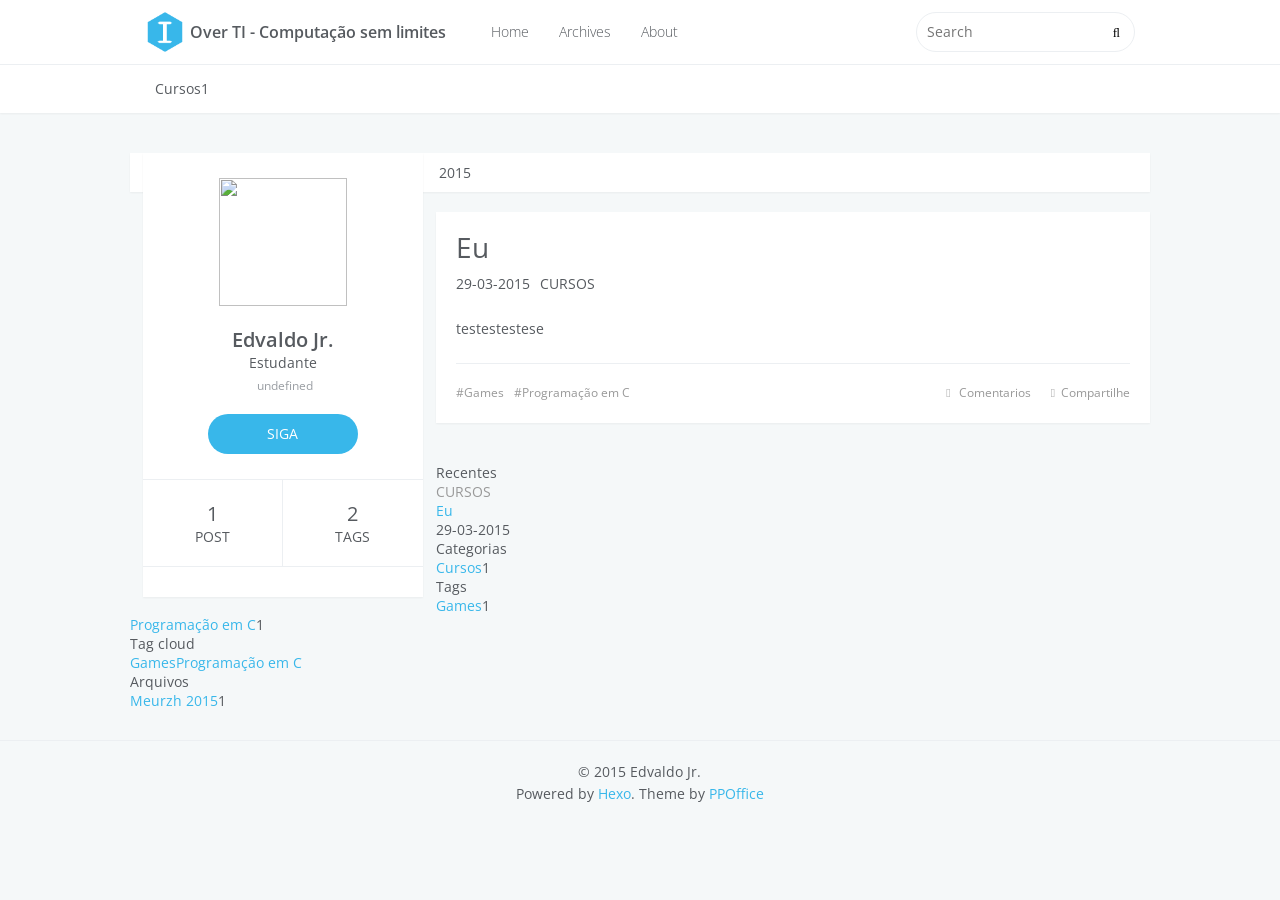
==== commit 40b26c65: "First pages commit" ====
--- a/archives/index.html
+++ b/archives/index.html
@@ -1,532 +1,281 @@
-<!doctype html>
-<html class="theme-next use-motion theme-next-next">
+<!DOCTYPE html>
+<html>
 <head>
-  
-
-<meta charset="UTF-8"/>
-<meta http-equiv="X-UA-Compatible" content="IE=edge"/>
-<meta name="viewport" content="width=device-width, initial-scale=1, maximum-scale=1"/>
-
-
-
-
-  <link rel="stylesheet" type="text/css" href="/vendors/fancybox/source/jquery.fancybox.css?v=2.1.5"/>
-
-
-<link rel="stylesheet" type="text/css" href="/css/main.css?v=0.4.0"/>
-
-
-
-
-
-    <meta name="keywords" content="Hexo,next" />
-
-
-
-
-
-    <link rel="shorticon icon" type="image/x-icon" href="/favicon.ico?v=0.4.0" />
-
-
-
-
-  <title> Archive // Over TI - Computação sem limites </title>
+  <meta charset="utf-8">
+  
+  <title>Over TI - Computação sem limites</title>
+  <meta name="viewport" content="width=device-width, initial-scale=1, maximum-scale=1">
+  <meta name="description">
+<meta property="og:type" content="article">
+<meta property="og:title" content="Over TI - Computação sem limites">
+<meta property="og:url" content="http://overti.github.io/archives/index.html">
+<meta property="og:site_name" content="Over TI - Computação sem limites">
+<meta property="og:description">
+<meta name="twitter:card" content="summary">
+<meta name="twitter:title" content="Over TI - Computação sem limites">
+<meta name="twitter:description">
+  
+  
+    <link rel="icon" href="/favicon.png">
+  
+  <link href='//fonts.useso.com/css?family=Open+Sans:400italic,400,600' rel='stylesheet' type='text/css'>
+  <link href="//fonts.useso.com/css?family=Source+Code+Pro" rel="stylesheet" type="text/css">
+  <link rel="stylesheet" href="/css/style.css" type="text/css">
+  <link rel="stylesheet" href="/font-awesome/css/font-awesome.min.css" type="text/css">
+  
+
 </head>
-
 <body>
-  <div class="container one-column  page-archive ">
-    <div class="headband"></div>
-
-    <div id="header" class="header">
-      <div class="header-inner">
-        <h1 class="site-meta">
-  <span class="logo-line-before"><i></i></span>
-  <a href="/" class="brand">
-      <span class="logo">
-        <i class="icon-logo"></i>
-      </span>
-      <span class="site-title">Over TI - Computação sem limites</span>
-  </a>
-  <span class="logo-line-after"><i></i></span>
-</h1>
-
-
-  <ul id="menu" class="menu">
-    
-      
-      <li class="menu-item menu-item-home">
-        <a href="/">
-          <i class="menu-item-icon icon-home"></i> <br />
-          Home
-        </a>
-      </li>
-    
-      
-      <li class="menu-item menu-item-archives">
-        <a href="/archives">
-          <i class="menu-item-icon icon-archives"></i> <br />
-          Archives
-        </a>
-      </li>
-    
-      
-      <li class="menu-item menu-item-tags">
-        <a href="/tags">
-          <i class="menu-item-icon icon-tags"></i> <br />
-          Tags
-        </a>
-      </li>
-    
-  </ul>
-
-
+  <div id="container">
+    <header id="header">
+  <div id="header-main" class="header-inner">
+    <div class="outer">
+      <a href="/" id="logo"><i class="logo"></i><span class="site-title">Over TI - Computação sem limites</span></a>
+      <nav id="main-nav">
+        
+          <a class="main-nav-link" href="/">Home</a>
+        
+          <a class="main-nav-link" href="/archives">Archives</a>
+        
+          <a class="main-nav-link" href="/about">About</a>
+        
+      </nav>
+      <nav id="sub-nav">
+        <div class="profile" id="profile-nav">
+          <a id="profile-anchor" href="javascript:;"><img class="avatar" src="/css/images/avatar.png"><i class="fa fa-caret-down"></i></a>
+        </div>
+      </nav>
+      <div id="search-form-wrap">
+        <form action="//google.com/search" method="get" accept-charset="UTF-8" class="search-form"><input type="search" name="q" results="0" class="search-form-input" placeholder="Search"><button type="submit" class="search-form-submit"> </button><input type="hidden" name="q" value="site:http://overti.github.io"></form>
       </div>
     </div>
-
-    <div id="main" class="main">
-      <div class="main-inner">
-        <div id="content" class="content">
-          
-            
-          
-
-          <div id="posts" class="posts-expand">
-            
-
-  <span class="archive-move-on"></span>
-
-  <span class="archive-page-counter">
-    
-    
-     
-    
-    Um..! 1 post. Keep on posting.
-  </span>
-
-  
-
-    
-    
-    
-
-    
-      
-      <div class="collection-title">
-        <h2 class="archive-year motion-element" id="archive-year-2015">2015</h2>
+  </div>
+  <div id="main-nav-mobile" class="header-sub header-inner">
+    <table class="menu outer">
+      <tr>
+      
+        <td><a class="main-nav-link" href="/">Home</a></td>
+      
+        <td><a class="main-nav-link" href="/archives">Archives</a></td>
+      
+        <td><a class="main-nav-link" href="/about">About</a></td>
+      
+      <td>
+        <form action="//google.com/search" method="get" accept-charset="UTF-8" class="search-form"><input type="search" name="q" results="0" class="search-form-input" placeholder="Search"><input type="hidden" name="q" value="site:http://overti.github.io"></form>
+      </td>
+      </tr>
+    </table>
+  </div>
+  
+  <div id="header-sub" class="header-sub header-inner">
+    <div class="outer">
+      <ul class="category-list"><li class="category-list-item"><a class="category-list-link" href="/categories/Cursos/">Cursos</a><span class="category-list-count">1</span></li></ul>
+    </div>
+  </div>
+  
+</header>
+    <div class="outer">
+      <aside id="profile">
+  <div class="inner profile-inner">
+  	<div class="base-info profile-block">
+		  <img id="avatar" src="/css/images/avatar.png">
+      <h2 id="name">Edvaldo Jr.</h2>
+      <h3 id="title">Estudante</h3>
+      <span id="location"><i class="fa fa-map-marker"></i>undefined</span>
+      <a id="follow" href="https://github.com/overti">SIGA</a>
+  	</div>
+    <div class="article-info profile-block">
+      <div class="article-info-block">
+        1
+        <span>Post</span>
       </div>
-    
-    
-
-    
-
-  <div class="post post-type-normal ">
-    <div class="post-header">
-
-      
-      
-        <h1 class="post-title">
-          
-          
-            
-              Eu
-            
-          
-        </h1>
-      
-
-      <div class="post-meta">
-        <span class="post-time">
-          
-            Posted on 2015-03-29
-          
-        </span>
-
-        
-          
-            <span class="post-category">
-              &nbsp; | &nbsp; In
-              
-                <a href="/categories/Cursos/">Cursos</a>
-
-                
-                
-
-              
-            </span>
-          
-        
-
-        
-          
-        
+      <div class="article-info-block">
+        2
+        <span>Tags</span>
       </div>
     </div>
-
-    
-      <div class="post-body">
-
-        
-        
-
-        
-          <p>testestestese</p>
-
-        
-      </div>
-    
-
-    
-      <div class="post-footer">
-        
-          <div class="post-tags">
-            
-              <a href="/tags/Games/">
-                #Games
-              </a>
-            
-              <a href="/tags/Programacao-em-C/">
-                #Programação em C
-              </a>
-            
-          </div>
-        
-
-        
-
-        
-        
-      </div>
-    
-  </div>
-
-
-
-  
-
-          </div>
-
-          
+    <div class="contact-info profile-block">
+      <table class="contact-list">
+        <tr>
+        
+          <td><a href="https://github.com/overti" title="github"><i class="fa fa-github"></i></a></td>
+        
+          <td><a href="/#" title="twitter"><i class="fa fa-twitter"></i></a></td>
+        
+          <td><a href="/#" title="facebook"><i class="fa fa-facebook"></i></a></td>
+        
+          <td><a href="/#" title="dribbble"><i class="fa fa-dribbble"></i></a></td>
+        
+          <td><a href="/atom.xml" title="rss"><i class="fa fa-rss"></i></a></td>
+        
+        </tr>
+      </table>
+    </div>
+  </div>
+</aside>
+      <section id="main">
+  
+  
+    
+    
+      
+        <div class="archive-year-wrap">
+          <i class="fa fa-calendar"></i>
+          <a href="/archives/2015" class="archive-year">2015</a>
         </div>
-
-        
-<div class="sidebar-toggle">
-  <div class="sidebar-toggle-line-wrap">
-    <span class="sidebar-toggle-line sidebar-toggle-line-first"></span>
-    <span class="sidebar-toggle-line sidebar-toggle-line-middle"></span>
-    <span class="sidebar-toggle-line sidebar-toggle-line-last"></span>
-  </div>
-</div>
-
-<div id="sidebar" class="sidebar">
-  <div class="sidebar-inner">
-
-    
-      <ul class="sidebar-nav motion-element">
-        <li class="sidebar-nav-toc sidebar-nav-active" data-target="post-toc-wrap">
-          Table Of Contents
-        </li>
-        <li class="sidebar-nav-overview" data-target="site-overview">
-          Overview
-        </li>
-      </ul>
-    
-
-    <div class="site-overview">
-      <div class="site-author motion-element">
-        <img class="site-author-image" src="/images/default_avatar.jpg" alt="Edvaldo Jr." />
-        <p class="site-author-name">Edvaldo Jr.</p>
-      </div>
-      <p class="site-description motion-element"></p>
-      <div class="site-state motion-element">
-        <div class="site-state-item site-state-posts">
-          <span class="site-state-item-count">1</span>
-          <span class="site-state-item-name">posts</span>
-        </div>
-        <div class="site-state-item site-state-tags">
-            <span class="site-state-item-count">2</span>
-            <span class="site-state-item-name">tags</span>
-        </div>
-        <div class="site-state-item site-state-pages">
-            <span class="site-state-item-count">0</span>
-            <span class="site-state-item-name">pages</span>
-        </div>
-      </div>
-
-      
-
-      <div class="links-of-author motion-element">
-        
-      </div>
-
-      
-      
-
-    </div>
-
-    
-      <div class="post-toc-wrap sidebar-panel-active">
-        <div class="post-toc-indicator-top post-toc-indicator"></div>
-        <div class="post-toc">
-          
-          
-            <p class="post-toc-empty">This post does not have a Table Of Contents</p>
-          
-        </div>
-        <div class="post-toc-indicator-bottom post-toc-indicator"></div>
-      </div>
-    
-
-  </div>
-</div>
-
-
-      </div>
-    </div>
-
-    <div id="footer" class="footer">
-      <div class="footer-inner">
-        <div class="copyright">
-  
-  &copy; &nbsp; 
-  2015
-  <span class="with-love">
-    <i class="icon-heart"></i>
-  </span>
-  <span class="author">Edvaldo Jr.</span>
-</div>
-
-<div class="powered-by">
-  Powered by <a class="theme-link" href="http://hexo.io">Hexo</a>
-</div>
-
-<div class="theme-info">
-  Theme -
-  <a class="theme-link" href="https://github.com/iissnan/hexo-theme-next">
-    NexT
+    
+    <article id="post-Eu" class="article article-type-post" itemscope itemprop="blogPost">
+  <div class="article-inner">
+    
+    
+      <header class="article-header">
+        
+  
+    <h1 itemprop="name">
+      <a class="article-title" href="/Eu/">Eu</a>
+    </h1>
+  
+
+        <div class="article-meta">
+          <div class="article-date">
+  <i class="fa fa-calendar"></i>
+  <a href="/Eu/">
+    <time datetime="2015-03-29T20:36:07.000Z" itemprop="datePublished">29-03-2015</time>
   </a>
 </div>
-
-
-
-      </div>
-    </div>
-
-    <div class="back-to-top"></div>
-  </div>
-
-  <script type="text/javascript" src="/vendors/jquery/index.js?v=2.1.3"></script>
-
-  
-  
-  
-    <script type="text/javascript">
-      postMotionOptions = {stagger: 100, drag: true};
-    </script>
-  
-
-
-  
-  <script type="text/javascript" src="/vendors/fancybox/source/jquery.fancybox.pack.js"></script>
-  <script type="text/javascript">
-    $(document).ready(function() {
-      $(".fancybox").fancybox();
-    });
-  </script>
-
-  <script type="text/javascript">
-  function hasMobileUA () {
-    var nav = window.navigator;
-    var ua = nav.userAgent;
-    var pa = /iPad|iPhone|Android|Opera Mini|BlackBerry|webOS|UCWEB|Blazer|PSP|IEMobile|Symbian/g;
-
-    return pa.test(ua);
-  }
-
-  function isDesktop () {
-    return screen.width > 991 && !hasMobileUA();
-  }
-
-  function isTablet () {
-    return screen.width < 992 && screen.width > 767 && hasMobileUA();
-  }
-
-  function isMobile () {
-    return screen.width < 767 && hasMobileUA();
-  }
-
-  function escapeSelector (selector) {
-    return selector.replace(/[!"$%&'()*+,.\/:;<=>?@[\\\]^`{|}~]/g, "\\$&")
-  }
+          
+  <div class="article-category">
+  	<i class="fa fa-folder"></i>
+    <a class="article-category-link" href="/categories/Cursos/">Cursos</a>
+  </div>
+
+        </div>
+      </header>
+    
+    <div class="article-entry" itemprop="articleBody">
+      
+        <p>testestestese</p>
+
+      
+    </div>
+    <footer class="article-footer">
+      <a data-url="http://overti.github.io/Eu/" data-id="ci7v1shl80000rcq00xxbd2kb" class="article-share-link">Compartilhe</a>
+      
+        <a href="http://overti.github.io/Eu/#disqus_thread" class="article-comment-link">Comentarios</a>
+      
+      
+  <ul class="article-tag-list"><li class="article-tag-list-item"><a class="article-tag-list-link" href="/tags/Games/">Games</a></li><li class="article-tag-list-item"><a class="article-tag-list-link" href="/tags/Programacao-em-C/">Programação em C</a></li></ul>
+
+    </footer>
+  </div>
+  
+</article>
+
+
+  
+  
+</section>
+      
+        <aside id="sidebar">
+  
+    
+  <div class="widget-wrap">
+    <h3 class="widget-title">Recentes</h3>
+    <div class="widget">
+      <ul id="recent-post">
+        
+          <li>
+            <div class="item-thumbnail">
+              <a href="/Eu/" class="thumbnail">
+  
+    <span class="thumbnail-image thumbnail-none"></span>
+  
+</a>
+            </div>
+            <div class="item-inner">
+              <p class="item-category"><a class="article-category-link" href="/categories/Cursos/">Cursos</a></p>
+              <p class="item-title"><a href="/Eu/" class="title">Eu</a></p>
+              <p class="item-date"><time datetime="2015-03-29T20:36:07.000Z" itemprop="datePublished">29-03-2015</time></p>
+            </div>
+          </li>
+        
+      </ul>
+    </div>
+  </div>
+
+  
+    
+  <div class="widget-wrap">
+    <h3 class="widget-title">Categorias</h3>
+    <div class="widget">
+      <ul class="category-list"><li class="category-list-item"><a class="category-list-link" href="/categories/Cursos/">Cursos</a><span class="category-list-count">1</span></li></ul>
+    </div>
+  </div>
+
+  
+    
+  <div class="widget-wrap">
+    <h3 class="widget-title">Tags</h3>
+    <div class="widget">
+      <ul class="tag-list"><li class="tag-list-item"><a class="tag-list-link" href="/tags/Games/">Games</a><span class="tag-list-count">1</span></li><li class="tag-list-item"><a class="tag-list-link" href="/tags/Programacao-em-C/">Programação em C</a><span class="tag-list-count">1</span></li></ul>
+    </div>
+  </div>
+
+  
+    
+  <div class="widget-wrap">
+    <h3 class="widget-title">Tag cloud</h3>
+    <div class="widget tagcloud">
+      <a href="/tags/Games/" style="font-size: NaNpx;">Games</a><a href="/tags/Programacao-em-C/" style="font-size: NaNpx;">Programação em C</a>
+    </div>
+  </div>
+
+  
+    
+  <div class="widget-wrap">
+    <h3 class="widget-title">Arquivos</h3>
+    <div class="widget">
+      <ul class="archive-list"><li class="archive-list-item"><a class="archive-list-link" href="/archives/2015/03/">Meurzh 2015</a><span class="archive-list-count">1</span></li></ul>
+    </div>
+  </div>
+
+  
+  <div id="toTop" class="fa fa-chevron-up"></div>
+</aside>
+      
+    </div>
+    <footer id="footer">
+  
+  <div class="outer">
+    <div id="footer-info" class="inner">
+      &copy; 2015 Edvaldo Jr.<br>
+      Powered by <a href="http://hexo.io/" target="_blank">Hexo</a>. Theme by <a href="http://github.com/ppoffice">PPOffice</a>
+    </div>
+  </div>
+</footer>
+    
+
+<script>
+  var disqus_shortname = 'overti';
+  (function(){
+    var dsq = document.createElement('script');
+    dsq.type = 'text/javascript';
+    dsq.async = true;
+    dsq.src = '//' + disqus_shortname + '.disqus.com/count.js';
+    (document.getElementsByTagName('head')[0] || document.getElementsByTagName('body')[0]).appendChild(dsq);
+  })();
 </script>
 
-  
-
-  <script type="text/javascript" src="/vendors/velocity/velocity.min.js"></script>
-  <script type="text/javascript" src="/vendors/velocity/velocity.ui.min.js"></script>
-
-  <script type="text/javascript" id="motion.global">
-  $(document).ready(function () {
-    var body = $('body');
-    var isSidebarVisible = false;
-    var sidebarToggle = $('.sidebar-toggle');
-    var sidebarToggleLine1st = $('.sidebar-toggle-line-first')
-    var sidebarToggleLine2nd = $('.sidebar-toggle-line-middle');
-    var sidebarToggleLine3rd = $('.sidebar-toggle-line-last');
-    var sidebar = $('.sidebar');
-
-    var SIDEBAR_WIDTH = '320px';
-    var SIDEBAR_DISPLAY_DURATION = 300;
-
-    var sidebarToogleLineStatusInit = {width: '100%', opacity: 1, left: 0, rotateZ: 0, top: 0};
-
-    var sidebarToggleLine1stStatusInit = sidebarToogleLineStatusInit;
-    var sidebarToggleLine1stStatusArrow = {width: '50%', rotateZ: '-45deg', top: '2px'};
-    var sidebarToogleLine1stStatusClose = {width: '100%', rotateZ: '-45deg', top: '5px'};
-
-    var sidebarToggleLine2ndStatusInit = sidebarToogleLineStatusInit;
-    var sidebarToggleLine2ndStatusArrow = {width: '90%'};
-    var sidebarToogleLine2ndStatusClose = {opacity: 0};
-
-    var sidebarToggleLine3rdStatusInit = sidebarToogleLineStatusInit;
-    var sidebarToggleLine3rdStatusArrow = {width: '50%', rotateZ: '45deg', top: '-2px'};
-    var sidebarToogleLine3rdStatusClose = {width: '100%', rotateZ: '45deg', top: '-5px'};
-
-    LogoAndMenuMotion();
-    sidebatToggleMotion();
-    postsListMotion();
-    backToTopMotion();
-
-
-    $(document)
-      .on('sidebar.isShowing', function () {
-        isDesktop() && body.velocity(
-          {paddingRight: SIDEBAR_WIDTH},
-          SIDEBAR_DISPLAY_DURATION
-        );
-        sidebarContentMotion();
-      })
-      .on('sidebar.isHiding', function () {});
-
-    function LogoAndMenuMotion() {
-      $.Velocity.RunSequence([
-        { e: $('.brand'), p: { opacity: 1 }, o: { duration: 100 } },
-        { e: $('.logo'), p: { opacity: 1, top: 0 }, o: { duration: 50} },
-        
-        { e: $('.site-title'), p: { opacity: 1, top: 0 }, o: { duration: 200 } }
-      ]);
-      $('.menu-item').velocity('transition.slideDownIn', {display: null});
-    }
-
-
-    function backToTopMotion () {
-      var b2top = $('.back-to-top');
-      b2top.on('click', function () {
-        body.velocity('scroll');
-      });
-    }
-
-    function sidebarShowMotion () {
-
-      sidebarToggleLine1st.velocity(sidebarToogleLine1stStatusClose);
-      sidebarToggleLine2nd.velocity(sidebarToogleLine2ndStatusClose);
-      sidebarToggleLine3rd.velocity(sidebarToogleLine3rdStatusClose);
-
-      sidebar.velocity({width: SIDEBAR_WIDTH}, {
-        display: 'block',
-        duration: SIDEBAR_DISPLAY_DURATION,
-        complete: function () {
-          sidebar.addClass('sidebar-active');
-          sidebar.trigger('sidebar.didShow');
-        }
-      });
-      sidebar.trigger('sidebar.isShowing');
-    }
-
-    function sidebarHideMotion () {
-      isDesktop() && body.velocity({paddingRight: 0});
-      sidebar.velocity('reverse');
-
-      sidebarToggleLine1st.velocity(sidebarToggleLine1stStatusInit);
-      sidebarToggleLine2nd.velocity(sidebarToggleLine2ndStatusInit);
-      sidebarToggleLine3rd.velocity(sidebarToggleLine3rdStatusInit);
-
-      sidebar.removeClass('sidebar-active');
-      sidebar.trigger('sidebar.isHiding');
-    };
-
-    function sidebarContentMotion () {
-      $('.sidebar .motion-element').velocity(
-        'transition.slideRightIn',
-        {stagger: 50, drag: true}
-      );
-    }
-
-    function postsListMotion () {
-      var postMotionOptions = window.postMotionOptions || {stagger: 300, drag: true};
-      $('.post').velocity('transition.slideDownIn', postMotionOptions);
-    }
-
-    function sidebatToggleMotion () {
-      sidebarToggle.on('click', function () {
-        isSidebarVisible ? sidebarHideMotion() : sidebarShowMotion();
-        isSidebarVisible = !isSidebarVisible;
-      });
-
-      sidebarToggle.hover(function () {
-        if (isSidebarVisible) {return}
-        sidebarToggleLine1st.velocity('stop').velocity(sidebarToggleLine1stStatusArrow);
-        sidebarToggleLine2nd.velocity('stop').velocity(sidebarToggleLine2ndStatusArrow);
-        sidebarToggleLine3rd.velocity('stop').velocity(sidebarToggleLine3rdStatusArrow);
-      }, function () {
-        if (isSidebarVisible) {return}
-        sidebarToggleLine1st.velocity('stop').velocity(sidebarToggleLine1stStatusInit);
-        sidebarToggleLine2nd.velocity('stop').velocity(sidebarToggleLine2ndStatusInit);
-        sidebarToggleLine3rd.velocity('stop').velocity(sidebarToggleLine3rdStatusInit);
-      });
-    }
-  });
-
-</script>
-
-
-
-
-
-  
-  
-    <script type="text/javascript" id="motion.page.archive">
-      $('.archive-year').velocity('transition.slideLeftIn');
-    </script>
-  
-
-
-  
-
-  
-  
-
-  
-
-    
-      
-    
-
-    <script type="text/javascript">
-      var disqus_shortname = 'overti';
-      var disqus_identifier = 'archives/index.html';
-      var disqus_url = '';
-
-      (function(){
-        var dsq = document.createElement('script');
-        dsq.type = 'text/javascript';
-        dsq.async = true;
-        dsq.src = '//' + disqus_shortname + '.disqus.com/count.js';
-        (document.getElementsByTagName('head')[0] || document.getElementsByTagName('body')[0]).appendChild(dsq);
-      }());
-    </script>
-  
-
-
-  
+
+<script src="//ajax.useso.com/ajax/libs/jquery/2.0.3/jquery.min.js"></script>
+
+
+  <link rel="stylesheet" href="/fancybox/jquery.fancybox.css" type="text/css">
+  <script src="/fancybox/jquery.fancybox.pack.js" type="text/javascript"></script>
+
+
+<script src="/js/script.js" type="text/javascript"></script>
+
+  </div>
 </body>
-</html>
+</html>
--- a/css/style.css
+++ b/css/style.css
@@ -0,0 +1,1470 @@
+body {
+  width: 100%;
+}
+body:before,
+body:after {
+  content: "";
+  display: table;
+}
+body:after {
+  clear: both;
+}
+html,
+body,
+div,
+span,
+applet,
+object,
+iframe,
+h1,
+h2,
+h3,
+h4,
+h5,
+h6,
+p,
+blockquote,
+pre,
+a,
+abbr,
+acronym,
+address,
+big,
+cite,
+code,
+del,
+dfn,
+em,
+img,
+ins,
+kbd,
+q,
+s,
+samp,
+small,
+strike,
+strong,
+sub,
+sup,
+tt,
+var,
+dl,
+dt,
+dd,
+ol,
+ul,
+li,
+fieldset,
+form,
+label,
+legend,
+table,
+caption,
+tbody,
+tfoot,
+thead,
+tr,
+th,
+td {
+  margin: 0;
+  padding: 0;
+  border: 0;
+  outline: 0;
+  font-weight: inherit;
+  font-style: inherit;
+  font-family: inherit;
+  font-size: 100%;
+  vertical-align: baseline;
+}
+body {
+  line-height: 1;
+  color: #000;
+  background: #fff;
+}
+ol,
+ul {
+  list-style: none;
+}
+table {
+  border-collapse: separate;
+  border-spacing: 0;
+  vertical-align: middle;
+}
+caption,
+th,
+td {
+  text-align: left;
+  font-weight: normal;
+  vertical-align: middle;
+}
+a img {
+  border: none;
+}
+input,
+button {
+  margin: 0;
+  padding: 0;
+}
+input::-moz-focus-inner,
+button::-moz-focus-inner {
+  border: 0;
+  padding: 0;
+}
+html,
+body,
+#container {
+  height: 100%;
+}
+body {
+  color: #565a5f;
+  background: #f5f8f9;
+  font: 14px "open sans", "Helvetica Neue", "Microsoft Yahei", Helvetica, Arial, sans-serif;
+  -webkit-text-size-adjust: 100%;
+}
+a {
+  color: #38b7ea;
+  text-decoration: none;
+}
+a:visited {
+  color: #38b7ea;
+}
+.outer {
+  max-width: 1020px;
+  margin: 0 auto;
+  padding: 0 20px;
+}
+.outer:before,
+.outer:after {
+  content: "";
+  display: table;
+}
+.outer:after {
+  clear: both;
+}
+@media screen and (max-width: 559px) {
+  .outer {
+    padding: 0;
+  }
+}
+.inner {
+  display: inline;
+  float: left;
+  width: 98%;
+  margin: 0 1%;
+}
+.left,
+.alignleft {
+  float: left;
+}
+.right,
+.alignright {
+  float: right;
+}
+.clear {
+  clear: both;
+}
+.logo {
+  background-image: url("images/logo.png");
+  -webkit-background-size: cover;
+  -moz-background-size: cover;
+  background-size: cover;
+}
+#container {
+  position: relative;
+}
+#container > .outer {
+  margin-bottom: 30px;
+}
+.article-date,
+.article-category-link,
+.archive-year {
+  text-decoration: none;
+  text-transform: uppercase;
+  color: #999;
+  line-height: 1em;
+}
+#header,
+#profile .inner,
+.article-inner,
+#comments,
+.archive-year-wrap,
+.archive-article-inner {
+  background: #fff;
+  -webkit-box-shadow: 0 1px 2px rgba(0,0,0,0.05);
+  box-shadow: 0 1px 2px rgba(0,0,0,0.05);
+}
+.article-entry h1 {
+  font-size: 2em;
+}
+.article-entry h2 {
+  font-size: 1.5em;
+}
+.article-entry h3 {
+  font-size: 1.3em;
+}
+.article-entry h4 {
+  font-size: 1.2em;
+}
+.article-entry h5 {
+  font-size: 1em;
+}
+.article-entry h6 {
+  font-size: 1em;
+  color: #999;
+}
+.article-entry hr {
+  border: 1px dashed #eceff2;
+}
+.article-entry strong {
+  font-weight: bold;
+}
+.article-entry em,
+.article-entry cite {
+  font-style: italic;
+}
+.article-entry sup,
+.article-entry sub {
+  font-size: 0.75em;
+  line-height: 0;
+  position: relative;
+  vertical-align: baseline;
+}
+.article-entry sup {
+  top: -0.5em;
+}
+.article-entry sub {
+  bottom: -0.2em;
+}
+.article-entry small {
+  font-size: 0.85em;
+}
+.article-entry acronym,
+.article-entry abbr {
+  border-bottom: 1px dotted;
+}
+.article-entry ul,
+.article-entry ol,
+.article-entry dl {
+  margin: 0 20px;
+  line-height: 1.6em;
+}
+.article-entry ul ul,
+.article-entry ol ul,
+.article-entry ul ol,
+.article-entry ol ol {
+  margin-top: 0;
+  margin-bottom: 0;
+}
+.article-entry ul {
+  list-style: disc;
+}
+.article-entry ol {
+  list-style: decimal;
+}
+.article-entry dt {
+  font-weight: bold;
+}
+#header {
+  background: #fff;
+  position: relative;
+}
+#header a,
+#header a:visited {
+  white-space: nowrap;
+  -webkit-transition: 0.2s ease;
+  -moz-transition: 0.2s ease;
+  -ms-transition: 0.2s ease;
+  transition: 0.2s ease;
+  color: #565a5f;
+}
+#header a:hover {
+  color: #38b7ea;
+}
+.header-inner #logo,
+#main-nav,
+#sub-nav,
+#search-form-wrap {
+  height: 40px;
+  line-height: 40px;
+  padding: 12px 15px;
+}
+.header-inner #logo,
+#main-nav {
+  float: left;
+}
+#sub-nav,
+#search-form-wrap {
+  float: right;
+}
+.header-inner {
+  height: 100%;
+  position: relative;
+}
+.header-inner #logo {
+  display: inline-block;
+}
+.header-inner #logo .logo {
+  display: inline-block;
+  width: 40px;
+  height: 40px;
+  margin-right: 5px;
+}
+.header-inner #logo .site-title {
+  font-size: 16px;
+  display: inline-block;
+  vertical-align: top;
+  font-weight: 600;
+}
+#header-title {
+  text-align: center;
+  height: 40px;
+  position: absolute;
+  top: 50%;
+  left: 0;
+  margin-top: -20px;
+}
+.header-sub {
+  border-top: 1px solid #eceff2;
+}
+.header-sub ul {
+  margin: 0 15px;
+}
+.header-sub ul:before,
+.header-sub ul:after {
+  content: "";
+  display: table;
+}
+.header-sub ul:after {
+  clear: both;
+}
+.header-sub ul li {
+  float: left;
+  margin: 0 10px;
+}
+.header-sub ul li a {
+  display: inline-block;
+  line-height: 48px;
+}
+.header-sub .main-nav-link {
+  display: inline-block;
+  line-height: 48px;
+}
+@media screen and (min-width: 560px) and (max-width: 799px) {
+  #header-sub {
+    display: none;
+  }
+}
+@media screen and (max-width: 559px) {
+  #header-sub {
+    display: none;
+  }
+}
+@media screen and (min-width: 560px) and (max-width: 799px) {
+  #main-nav {
+    display: none;
+  }
+}
+@media screen and (max-width: 559px) {
+  #main-nav {
+    display: none;
+  }
+}
+@media screen and (min-width: 800px) and (max-width: 1199px) {
+  #main-nav-mobile {
+    display: none;
+  }
+}
+@media screen and (min-width: 1200px) {
+  #main-nav-mobile {
+    display: none;
+  }
+}
+.nav-icon,
+.main-nav-link {
+  float: left;
+  display: block;
+  padding: 0 15px;
+}
+.nav-icon {
+  text-align: center;
+  font-size: 14px;
+  width: 14px;
+  height: 14px;
+  position: relative;
+  cursor: pointer;
+  height: 40px !important;
+  line-height: 40px !important;
+}
+.main-nav-link {
+  font-weight: 300;
+}
+@media screen and (min-width: 1200px) {
+  #sub-nav {
+    display: none;
+  }
+}
+#sub-nav #profile-nav #profile-anchor {
+  display: block;
+  height: 40px;
+  line-height: 40px;
+}
+#sub-nav #profile-nav #profile-anchor:before,
+#sub-nav #profile-nav #profile-anchor:after {
+  content: "";
+  display: table;
+}
+#sub-nav #profile-nav #profile-anchor:after {
+  clear: both;
+}
+#sub-nav #profile-nav .avatar,
+#sub-nav #profile-nav .fa {
+  float: left;
+}
+#sub-nav #profile-nav .avatar {
+  width: 40px;
+  height: 40px;
+  margin-right: 8px;
+}
+#sub-nav #profile-nav .fa {
+  line-height: 40px;
+}
+@media screen and (max-width: 559px) {
+  #search-form-wrap {
+    display: none;
+  }
+}
+#search-form-wrap .search-form {
+  position: relative;
+}
+#search-form-wrap .search-form .search-form-input {
+  width: 100%;
+  height: 40px;
+  padding: 0 30px 0 10px;
+  line-height: 40px;
+  -webkit-border-radius: 21px;
+  border-radius: 21px;
+}
+#search-form-wrap .search-form .search-form-input::-webkit-search-results-decoration,
+#search-form-wrap .search-form .search-form-input::-webkit-search-cancel-button {
+  -webkit-appearance: none;
+}
+#search-form-wrap .search-form .search-form-submit {
+  top: 50%;
+  right: 15px;
+  border: none;
+  cursor: pointer;
+  margin-top: -7px;
+  background: none;
+  position: absolute;
+  font: 13px font-icon;
+  font-family: 'FontAwesome';
+}
+#search-form-wrap .search-form .search-form-submit:before {
+  content: '\f002';
+}
+#search-form-wrap .search-form .search-form-submit:hover,
+#search-form-wrap .search-form .search-form-submit:focus {
+  color: #777;
+}
+.search-form-input {
+  width: 200px;
+  outline: none;
+  -webkit-appearance: none;
+  -moz-appearance: none;
+  appearance: none;
+  background: none;
+  -webkit-box-shadow: none;
+  box-shadow: none;
+  color: #565a5f;
+  -webkit-transition: 0.2s ease;
+  -moz-transition: 0.2s ease;
+  -ms-transition: 0.2s ease;
+  transition: 0.2s ease;
+  -webkit-box-sizing: border-box;
+  -moz-box-sizing: border-box;
+  box-sizing: border-box;
+  font: 14px "open sans", "Helvetica Neue", "Microsoft Yahei", Helvetica, Arial, sans-serif;
+  border: 1px solid #eceff2;
+}
+.search-form-input:focus {
+  border-color: #38b7ea;
+}
+#main-nav-mobile {
+  overflow-y: hidden;
+  overflow-x: auto;
+}
+#main-nav-mobile .menu {
+  margin: 0;
+  height: 48px;
+}
+#main-nav-mobile .menu:before,
+#main-nav-mobile .menu:after {
+  content: "";
+  display: table;
+}
+#main-nav-mobile .menu:after {
+  clear: both;
+}
+#main-nav-mobile .menu .search-form-input {
+  display: none;
+  padding: 0 10px;
+  margin-right: 15px;
+  height: 32px;
+  line-height: 32px;
+  -webkit-border-radius: 16px;
+  border-radius: 16px;
+}
+@media screen and (max-width: 559px) {
+  #main-nav-mobile .menu .search-form-input {
+    display: block;
+  }
+}
+#main-nav-mobile .menu .search-form-input::-webkit-search-results-decoration,
+#main-nav-mobile .menu .search-form-input::-webkit-search-cancel-button {
+  -webkit-appearance: none;
+}
+.profile-block {
+  padding: 15px 20px;
+  border-bottom: 1px solid #eceff2;
+}
+.profile-block:last-child {
+  border-bottom: none;
+}
+#profile {
+  display: none;
+}
+@media screen and (min-width: 1200px) {
+  #profile {
+    display: block;
+    display: inline;
+    float: left;
+    width: 28.000000000000004%;
+    margin: 0 1%;
+  }
+}
+#profile .inner {
+  margin-top: 40px;
+  background: #fff;
+}
+#profile .inner .base-info #avatar {
+  display: block;
+  margin: 10px auto 20px;
+  width: 128px;
+  height: 128px;
+}
+#profile .inner .base-info #name,
+#profile .inner .base-info #title,
+#profile .inner .base-info #location {
+  display: block;
+  text-align: center;
+}
+#profile .inner .base-info #name {
+  font-size: 20px;
+  font-weight: 600;
+}
+#profile .inner .base-info #location {
+  font-size: 12px;
+  margin-top: 5px;
+  color: #9a9ea3;
+}
+#profile .inner .base-info #location .fa {
+  margin-right: 5px;
+}
+#profile .inner .base-info #follow {
+  color: #fff;
+  width: 150px;
+  height: 40px;
+  display: block;
+  font-size: 14px;
+  line-height: 40px;
+  text-align: center;
+  margin: 20px auto 10px;
+  background: #38b7ea;
+  -webkit-border-radius: 20px;
+  border-radius: 20px;
+  -webkit-transition: 0.2s ease;
+  -moz-transition: 0.2s ease;
+  -ms-transition: 0.2s ease;
+  transition: 0.2s ease;
+}
+#profile .inner .base-info #follow:hover {
+  background: #49c8fb;
+}
+#profile .inner .article-info {
+  padding: 0px;
+}
+#profile .inner .article-info:before,
+#profile .inner .article-info:after {
+  content: "";
+  display: table;
+}
+#profile .inner .article-info:after {
+  clear: both;
+}
+#profile .inner .article-info .article-info-block {
+  width: 50%;
+  float: left;
+  padding: 20px 15px;
+  text-align: center;
+  -webkit-box-sizing: border-box;
+  -moz-box-sizing: border-box;
+  box-sizing: border-box;
+  font-size: 20px;
+}
+#profile .inner .article-info .article-info-block span {
+  display: block;
+  font-size: 14px;
+  text-transform: uppercase;
+}
+#profile .inner .article-info .article-info-block:first-child {
+  border-right: 1px solid #eceff2;
+}
+#profile .inner .contact-info .contact-list {
+  width: 100%;
+}
+#profile .inner .contact-info .contact-list td {
+  text-align: center;
+  font-size: 24px;
+}
+#profile .inner .contact-info .contact-list td a {
+  position: relative;
+  -webkit-transition: 0.2s ease;
+  -moz-transition: 0.2s ease;
+  -ms-transition: 0.2s ease;
+  transition: 0.2s ease;
+  color: #898d92;
+}
+#profile .inner .contact-info .contact-list td a:hover {
+  color: #565a5f;
+}
+#profile .inner .contact-info .contact-list td a:hover:after {
+  right: -50%;
+  top: -41px;
+  color: #fff;
+  background: #333;
+  font-size: 14px;
+  content: attr(title);
+  display: block;
+  padding: 5px 15px;
+  position: absolute;
+  white-space: nowrap;
+  -webkit-border-radius: 2px;
+  border-radius: 2px;
+  text-transform: uppercase;
+  -webkit-box-shadow: 0 0 2px rgba(0,0,0,0.2);
+  box-shadow: 0 0 2px rgba(0,0,0,0.2);
+  z-index: 1;
+}
+#profile .inner .contact-info .contact-list td a:hover:before {
+  top: -12px;
+  right: 8px;
+  border: solid;
+  border-color: #333 transparent;
+  border-width: 5px 5px 0 5px;
+  content: "";
+  display: block;
+  position: absolute;
+  z-index: 2;
+}
+#profile.card {
+  top: 50px;
+  right: 20px;
+  z-index: 999;
+  display: block;
+  min-width: 280px;
+  position: absolute;
+}
+#profile.card .profile-inner {
+  position: relative;
+  -webkit-box-shadow: 0 2px 5px rgba(0,0,0,0.2);
+  box-shadow: 0 2px 5px rgba(0,0,0,0.2);
+}
+#profile.card .profile-inner:before,
+#profile.card .profile-inner:after {
+  z-index: 1;
+  content: '';
+  top: -20px;
+  right: 10px;
+  position: absolute;
+  border-width: 10px;
+  border-style: solid;
+  border-color: transparent transparent #fff transparent;
+}
+#profile.card .profile-inner:after {
+  z-index: 0;
+  border-color: transparent transparent #dbdee1 transparent;
+}
+.article {
+  margin: 40px 0;
+}
+.article-inner {
+  overflow: hidden;
+}
+.article-meta:before,
+.article-meta:after {
+  content: "";
+  display: table;
+}
+.article-meta:after {
+  clear: both;
+}
+.article-meta > div {
+  margin-bottom: 5px;
+}
+.article-meta .article-date,
+.article-meta .article-category {
+  margin-right: 10px;
+  color: #565a5f;
+}
+.article-meta a {
+  color: #565a5f;
+}
+.article-meta a:hover {
+  color: #38b7ea;
+}
+.article-date {
+  float: left;
+}
+.article-category {
+  float: left;
+  line-height: 1em;
+  color: #565a5f;
+}
+.article-category .fa-angle-right {
+  margin: 0 5px;
+}
+.article-header {
+  padding: 20px 20px 0;
+}
+.article-header .article-title {
+  display: block;
+  margin-bottom: 14px;
+}
+.article-title {
+  text-decoration: none;
+  font-size: 2em;
+  color: #565a5f;
+  line-height: 1.1em;
+  -webkit-transition: color 0.2s;
+  -moz-transition: color 0.2s;
+  -ms-transition: color 0.2s;
+  transition: color 0.2s;
+}
+a.article-title:visited {
+  color: #565a5f;
+}
+a.article-title:hover {
+  color: #38b7ea;
+}
+.article-entry {
+  color: #565a5f;
+  padding: 0 20px;
+}
+.article-entry:before,
+.article-entry:after {
+  content: "";
+  display: table;
+}
+.article-entry:after {
+  clear: both;
+}
+.article-entry p,
+.article-entry table {
+  line-height: 1.6em;
+  margin: 1.6em 0;
+}
+.article-entry h1,
+.article-entry h2,
+.article-entry h3,
+.article-entry h4,
+.article-entry h5,
+.article-entry h6 {
+  font-weight: bold;
+}
+.article-entry h1,
+.article-entry h2,
+.article-entry h3,
+.article-entry h4,
+.article-entry h5,
+.article-entry h6 {
+  line-height: 1.1em;
+  margin: 1.1em 0;
+}
+.article-entry a {
+  color: #38b7ea;
+  text-decoration: none;
+}
+.article-entry a:hover {
+  text-decoration: underline;
+}
+.article-entry ul,
+.article-entry ol,
+.article-entry dl {
+  margin-top: 1.6em;
+  margin-bottom: 1.6em;
+}
+.article-entry img,
+.article-entry video {
+  max-width: 100%;
+  height: auto;
+  display: block;
+  margin: auto;
+}
+.article-entry iframe {
+  border: none;
+}
+.article-entry table {
+  width: 100%;
+  border-collapse: collapse;
+  border-spacing: 0;
+}
+.article-entry th {
+  font-weight: bold;
+  border-bottom: 3px solid #eceff2;
+  padding-bottom: 0.5em;
+}
+.article-entry td {
+  border-bottom: 1px solid #eceff2;
+  padding: 10px 0;
+}
+.article-entry blockquote {
+  font-family: Georgia, "Times New Roman", serif;
+  font-size: 1.4em;
+  margin: 1.6em 20px;
+  text-align: center;
+}
+.article-entry blockquote footer {
+  font-size: 14px;
+  margin: 1.6em 0;
+  font-family: "open sans", "Helvetica Neue", "Microsoft Yahei", Helvetica, Arial, sans-serif;
+}
+.article-entry blockquote footer cite:before {
+  content: "—";
+  padding: 0 0.5em;
+}
+.article-entry .pullquote {
+  text-align: left;
+  width: 45%;
+  margin: 0;
+}
+.article-entry .pullquote.left {
+  margin-left: 0.5em;
+  margin-right: 1em;
+}
+.article-entry .pullquote.right {
+  margin-right: 0.5em;
+  margin-left: 1em;
+}
+.article-entry .caption {
+  color: #999;
+  display: block;
+  font-size: 0.9em;
+  margin-top: 0.5em;
+  position: relative;
+  text-align: center;
+}
+.article-entry .video-container {
+  position: relative;
+  padding-top: 56.25%;
+  height: 0;
+  overflow: hidden;
+}
+.article-entry .video-container iframe,
+.article-entry .video-container object,
+.article-entry .video-container embed {
+  position: absolute;
+  top: 0;
+  left: 0;
+  width: 100%;
+  height: 100%;
+  margin-top: 0;
+}
+.article-more-link a {
+  display: inline-block;
+  line-height: 1em;
+  padding: 6px 15px;
+  -webkit-border-radius: 15px;
+  border-radius: 15px;
+  background: #f5f8f9;
+  color: #999;
+  text-shadow: 0 1px #fff;
+  text-decoration: none;
+}
+.article-more-link a:hover {
+  background: #38b7ea;
+  color: #fff;
+  text-decoration: none;
+  text-shadow: 0 1px #169cd2;
+}
+.article-footer {
+  font-size: 0.85em;
+  line-height: 1.6em;
+  border-top: 1px solid #eceff2;
+  padding-top: 1.6em;
+  margin: 0 20px 20px;
+}
+.article-footer:before,
+.article-footer:after {
+  content: "";
+  display: table;
+}
+.article-footer:after {
+  clear: both;
+}
+.article-footer a {
+  color: #999;
+  text-decoration: none;
+}
+.article-footer a:hover {
+  color: #565a5f;
+}
+.article-tag-list-item {
+  float: left;
+  margin-right: 10px;
+}
+.article-tag-list-link:before {
+  content: "#";
+}
+.article-comment-link {
+  float: right;
+}
+.article-comment-link:before {
+  content: "\f075";
+  font-family: FontAwesome;
+  padding-right: 8px;
+}
+.article-share-link {
+  cursor: pointer;
+  float: right;
+  margin-left: 20px;
+}
+.article-share-link:before {
+  content: "\f064";
+  font-family: FontAwesome;
+  padding-right: 6px;
+}
+#article-nav {
+  position: relative;
+}
+#article-nav:before,
+#article-nav:after {
+  content: "";
+  display: table;
+}
+#article-nav:after {
+  clear: both;
+}
+@media screen and (min-width: 1200px) {
+  #article-nav {
+    margin: 40px 0;
+  }
+  #article-nav:before {
+    width: 8px;
+    height: 8px;
+    position: absolute;
+    top: 50%;
+    left: 50%;
+    margin-top: -4px;
+    margin-left: -4px;
+    content: "";
+    -webkit-border-radius: 50%;
+    border-radius: 50%;
+    background: #787c81;
+  }
+}
+.article-nav-link-wrap {
+  text-decoration: none;
+  color: #999;
+  -webkit-box-sizing: border-box;
+  -moz-box-sizing: border-box;
+  box-sizing: border-box;
+  margin-top: 40px;
+  text-align: center;
+  display: block;
+}
+.article-nav-link-wrap:hover {
+  color: #565a5f;
+}
+@media screen and (min-width: 1200px) {
+  .article-nav-link-wrap {
+    width: 50%;
+    margin-top: 0;
+  }
+}
+@media screen and (min-width: 1200px) {
+  #article-nav-newer {
+    float: left;
+    text-align: right;
+    padding-right: 20px;
+  }
+}
+@media screen and (min-width: 1200px) {
+  #article-nav-older {
+    float: right;
+    text-align: left;
+    padding-left: 20px;
+  }
+}
+.article-nav-caption {
+  letter-spacing: 2px;
+  line-height: 1em;
+  font-weight: bold;
+  color: #565a5f;
+  text-transform: uppercase;
+}
+#article-nav-newer .article-nav-caption {
+  margin-right: -2px;
+}
+.article-nav-title {
+  font-size: 0.85em;
+  line-height: 1.6em;
+  margin-top: 0.5em;
+}
+.article-share-box {
+  position: absolute;
+  display: none;
+  background: #fff;
+  -webkit-box-shadow: 0px 2px 2px rgba(0,0,0,0.1);
+  box-shadow: 0px 2px 2px rgba(0,0,0,0.1);
+  -webkit-border-radius: 3px;
+  border-radius: 3px;
+  margin-left: -145px;
+  overflow: hidden;
+  z-index: 1;
+}
+.article-share-box.on {
+  display: block;
+}
+.article-share-input {
+  width: 100%;
+  background: none;
+  -webkit-box-sizing: border-box;
+  -moz-box-sizing: border-box;
+  box-sizing: border-box;
+  font: 14px "open sans", "Helvetica Neue", "Microsoft Yahei", Helvetica, Arial, sans-serif;
+  padding: 0 15px;
+  color: #565a5f;
+  outline: none;
+  border: 1px solid #eceff2;
+  -webkit-border-radius: 3px 3px 0 0;
+  border-radius: 3px 3px 0 0;
+  height: 36px;
+  line-height: 36px;
+}
+.article-share-links {
+  background: #f5f8f9;
+}
+.article-share-links:before,
+.article-share-links:after {
+  content: "";
+  display: table;
+}
+.article-share-links:after {
+  clear: both;
+}
+.article-share-twitter,
+.article-share-facebook,
+.article-share-pinterest,
+.article-share-google {
+  width: 50px;
+  height: 36px;
+  display: block;
+  float: left;
+  position: relative;
+  color: #999;
+  text-shadow: 0 1px #fff;
+}
+.article-share-twitter:before,
+.article-share-facebook:before,
+.article-share-pinterest:before,
+.article-share-google:before {
+  font-size: 20px;
+  width: 20px;
+  height: 20px;
+  position: absolute;
+  top: 50%;
+  left: 50%;
+  margin-top: -10px;
+  margin-left: -10px;
+  text-align: center;
+}
+.article-share-twitter:hover,
+.article-share-facebook:hover,
+.article-share-pinterest:hover,
+.article-share-google:hover {
+  color: #fff;
+}
+.article-share-twitter:hover {
+  background: #00aced;
+  text-shadow: 0 1px #008abe;
+}
+.article-share-facebook:hover {
+  background: #3b5998;
+  text-shadow: 0 1px #2f477a;
+}
+.article-share-pinterest:hover {
+  background: #cb2027;
+  text-shadow: 0 1px #a21a1f;
+}
+.article-share-google:hover {
+  background: #dd4b39;
+  text-shadow: 0 1px #be3221;
+}
+.article-gallery {
+  background: #000;
+  position: relative;
+}
+.article-gallery-photos {
+  position: relative;
+  overflow: hidden;
+}
+.article-gallery-img {
+  display: none;
+  max-width: 100%;
+}
+.article-gallery-img:first-child {
+  display: block;
+}
+.article-gallery-img.loaded {
+  position: absolute;
+  display: block;
+}
+.article-gallery-img img {
+  display: block;
+  max-width: 100%;
+  margin: 0 auto;
+}
+#comments {
+  padding: 20px;
+  margin: 40px 0;
+}
+#comments a {
+  color: #38b7ea;
+}
+.archives-wrap {
+  margin: 40px 0;
+}
+.archives:before,
+.archives:after {
+  content: "";
+  display: table;
+}
+.archives:after {
+  clear: both;
+}
+.archives .article:first-child {
+  margin: 20px 0;
+}
+.archive-year-wrap {
+  padding: 10px 20px;
+  margin: 40px 0 -20px 0;
+}
+@media screen and (max-width: 559px) {
+  .archive-year-wrap {
+    margin: 20px 0 -20px 0;
+  }
+}
+.archive-year-wrap .fa {
+  margin-right: 3px;
+}
+.archive-year-wrap .archive-year {
+  color: #565a5f;
+}
+.archive-year-wrap .archive-year:hover {
+  color: #38b7ea;
+}
+.archive-article {
+  -webkit-column-break-inside: avoid;
+  page-break-inside: avoid;
+  overflow: hidden;
+  break-inside: avoid-column;
+}
+.archive-article-inner {
+  padding: 10px;
+  margin-bottom: 15px;
+}
+.archive-article-title {
+  text-decoration: none;
+  font-weight: bold;
+  color: #565a5f;
+  -webkit-transition: color 0.2s;
+  -moz-transition: color 0.2s;
+  -ms-transition: color 0.2s;
+  transition: color 0.2s;
+  line-height: 1.6em;
+}
+.archive-article-title:hover {
+  color: #38b7ea;
+}
+.archive-article-footer {
+  margin-top: 1em;
+}
+.archive-article-date {
+  color: #999;
+  text-decoration: none;
+  font-size: 0.85em;
+  line-height: 1em;
+  margin-bottom: 0.5em;
+  display: block;
+}
+#page-nav {
+  margin: 40px auto;
+  text-align: center;
+  color: #999;
+  overflow: hidden;
+}
+#page-nav:before,
+#page-nav:after {
+  content: "";
+  display: table;
+}
+#page-nav:after {
+  clear: both;
+}
+#page-nav a,
+#page-nav span {
+  height: 32px;
+  padding: 0 10px;
+  line-height: 32px;
+  text-align: center;
+  display: inline-block;
+  -webkit-border-radius: 2px;
+  border-radius: 2px;
+}
+#page-nav a {
+  color: #999;
+  text-decoration: none;
+}
+#page-nav a:hover {
+  color: #fff;
+  background: #38b7ea;
+}
+#page-nav .page-number {
+  display: inline-block;
+}
+@media screen and (max-width: 559px) {
+  #page-nav .page-number {
+    display: none;
+  }
+}
+#page-nav .current {
+  color: #565a5f;
+  font-weight: bold;
+}
+#page-nav .space {
+  color: #eceff2;
+}
+#footer {
+  padding: 20px 0;
+  border-top: 1px solid #eceff2;
+  color: #565a5f;
+  font-size: 16px;
+  text-align: center;
+}
+#footer .outer {
+  margin-bottom: 0;
+}
+#footer a {
+  color: #38b7ea;
+  text-decoration: none;
+}
+#footer a:hover {
+  text-decoration: underline;
+}
+#footer-info {
+  line-height: 1.6em;
+  font-size: 0.85em;
+}
+.article-entry pre,
+.article-entry .highlight {
+  background: #34383d;
+  margin: 0 -20px;
+  padding: 15px 20px;
+  border-style: solid;
+  border-color: #eceff2;
+  border-width: 1px 0;
+  overflow: auto;
+  color: #ccc;
+  line-height: 22.400000000000002px;
+}
+.article-entry .highlight .gutter pre,
+.article-entry .gist .gist-file .gist-data .line-numbers {
+  color: #666;
+  font-size: 0.85em;
+}
+.article-entry pre,
+.article-entry code {
+  font-family: "Source Code Pro", Consolas, Monaco, Menlo, Consolas, monospace;
+}
+.article-entry code {
+  background: #f5f8f9;
+  text-shadow: 0 1px #fff;
+  padding: 0 0.3em;
+}
+.article-entry pre code {
+  background: none;
+  text-shadow: none;
+  padding: 0;
+}
+.article-entry .highlight pre {
+  border: none;
+  margin: 0;
+  padding: 0;
+}
+.article-entry .highlight table {
+  margin: 0;
+  width: auto;
+}
+.article-entry .highlight td {
+  border: none;
+  padding: 0;
+}
+.article-entry .highlight figcaption {
+  font-size: 0.85em;
+  color: #999;
+  line-height: 1em;
+  margin-bottom: 1em;
+}
+.article-entry .highlight figcaption:before,
+.article-entry .highlight figcaption:after {
+  content: "";
+  display: table;
+}
+.article-entry .highlight figcaption:after {
+  clear: both;
+}
+.article-entry .highlight figcaption a {
+  float: right;
+}
+.article-entry .highlight .gutter pre {
+  text-align: right;
+  padding-right: 20px;
+}
+.article-entry .highlight .line {
+  height: 22.400000000000002px;
+}
+.article-entry .gist {
+  margin: 0 -20px;
+  border-style: solid;
+  border-color: #eceff2;
+  border-width: 1px 0;
+  background: #34383d;
+  padding: 15px 20px 15px 0;
+}
+.article-entry .gist .gist-file {
+  border: none;
+  font-family: "Source Code Pro", Consolas, Monaco, Menlo, Consolas, monospace;
+  margin: 0;
+}
+.article-entry .gist .gist-file .gist-data {
+  background: none;
+  border: none;
+}
+.article-entry .gist .gist-file .gist-data .line-numbers {
+  background: none;
+  border: none;
+  padding: 0 20px 0 0;
+}
+.article-entry .gist .gist-file .gist-data .line-data {
+  padding: 0 !important;
+}
+.article-entry .gist .gist-file .highlight {
+  margin: 0;
+  padding: 0;
+  border: none;
+}
+.article-entry .gist .gist-file .gist-meta {
+  background: #34383d;
+  color: #999;
+  font: 0.85em "open sans", "Helvetica Neue", "Microsoft Yahei", Helvetica, Arial, sans-serif;
+  text-shadow: 0 0;
+  padding: 0;
+  margin-top: 1em;
+  margin-left: 20px;
+}
+.article-entry .gist .gist-file .gist-meta a {
+  color: #38b7ea;
+  font-weight: normal;
+}
+.article-entry .gist .gist-file .gist-meta a:hover {
+  text-decoration: underline;
+}
+pre .comment,
+pre .title {
+  color: #999;
+}
+pre .variable,
+pre .attribute,
+pre .tag,
+pre .regexp,
+pre .ruby .constant,
+pre .xml .tag .title,
+pre .xml .pi,
+pre .xml .doctype,
+pre .html .doctype,
+pre .css .id,
+pre .css .class,
+pre .css .pseudo {
+  color: #f2777a;
+}
+pre .number,
+pre .preprocessor,
+pre .built_in,
+pre .literal,
+pre .params,
+pre .constant {
+  color: #f99157;
+}
+pre .class,
+pre .ruby .class .title,
+pre .css .rules .attribute {
+  color: #9c9;
+}
+pre .string,
+pre .value,
+pre .inheritance,
+pre .header,
+pre .ruby .symbol,
+pre .xml .cdata {
+  color: #9c9;
+}
+pre .css .hexcolor {
+  color: #6cc;
+}
+pre .function,
+pre .python .decorator,
+pre .python .title,
+pre .ruby .function .title,
+pre .ruby .title .keyword,
+pre .perl .sub,
+pre .javascript .title,
+pre .coffeescript .title {
+  color: #69c;
+}
+pre .keyword,
+pre .javascript .function {
+  color: #c9c;
+}
+@media screen and (min-width: 560px) and (max-width: 799px) {
+  #mobile-nav {
+    position: absolute;
+    top: 0;
+    left: 0;
+    width: 280px;
+    height: 100%;
+    background: #191919;
+    border-right: 1px solid #fff;
+  }
+}
+@media screen and (min-width: 560px) and (max-width: 799px) {
+  .mobile-nav-link {
+    display: block;
+    color: #999;
+    text-decoration: none;
+    padding: 15px 20px;
+    font-weight: bold;
+  }
+  .mobile-nav-link:hover {
+    color: #fff;
+  }
+}
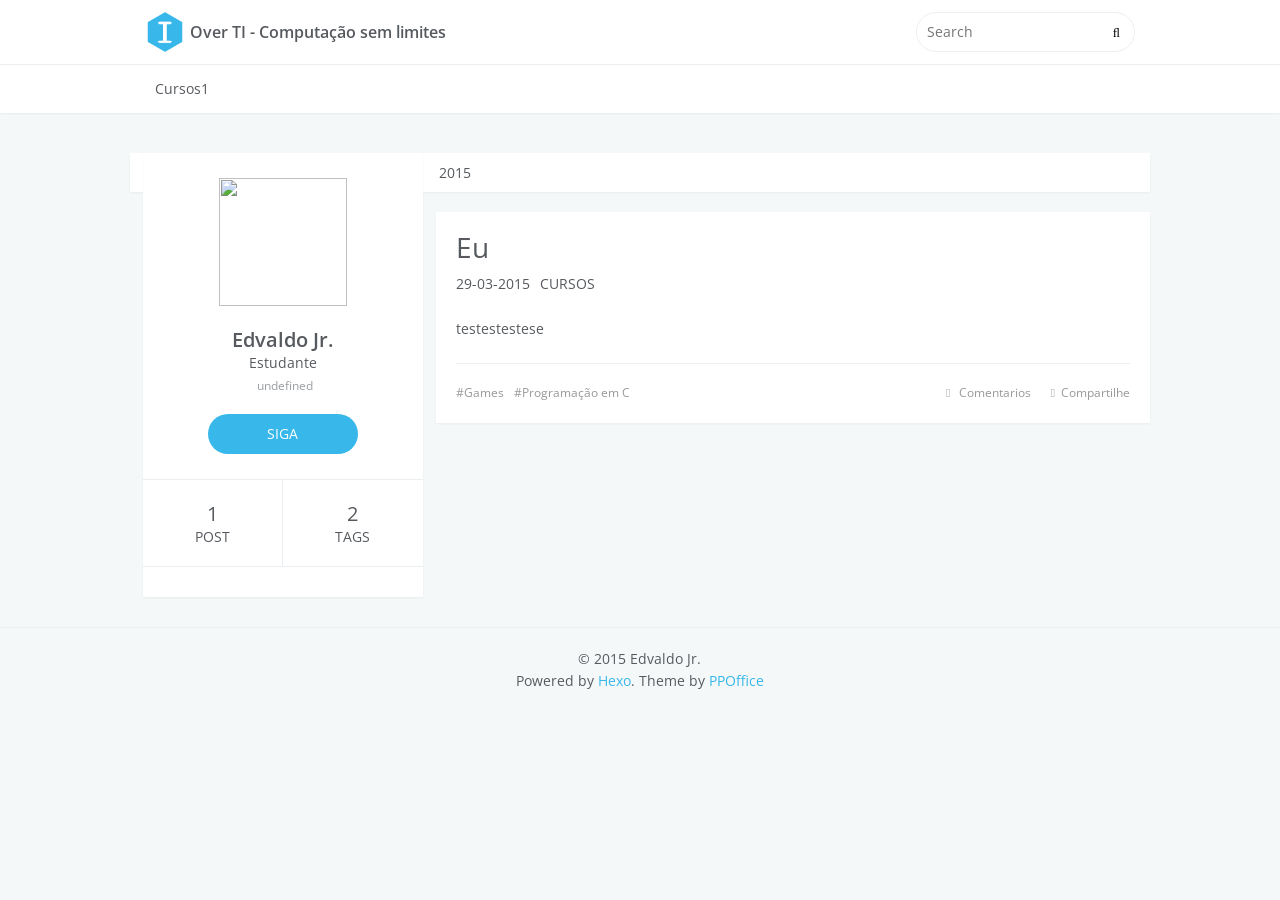
==== commit b7126d9a: "First pages commit" ====
--- a/archives/index.html
+++ b/archives/index.html
@@ -16,8 +16,6 @@
 <meta name="twitter:description">
   
   
-    <link rel="icon" href="/favicon.png">
-  
   <link href='//fonts.useso.com/css?family=Open+Sans:400italic,400,600' rel='stylesheet' type='text/css'>
   <link href="//fonts.useso.com/css?family=Source+Code+Pro" rel="stylesheet" type="text/css">
   <link rel="stylesheet" href="/css/style.css" type="text/css">
@@ -33,12 +31,6 @@
       <a href="/" id="logo"><i class="logo"></i><span class="site-title">Over TI - Computação sem limites</span></a>
       <nav id="main-nav">
         
-          <a class="main-nav-link" href="/">Home</a>
-        
-          <a class="main-nav-link" href="/archives">Archives</a>
-        
-          <a class="main-nav-link" href="/about">About</a>
-        
       </nav>
       <nav id="sub-nav">
         <div class="profile" id="profile-nav">
@@ -53,12 +45,6 @@
   <div id="main-nav-mobile" class="header-sub header-inner">
     <table class="menu outer">
       <tr>
-      
-        <td><a class="main-nav-link" href="/">Home</a></td>
-      
-        <td><a class="main-nav-link" href="/archives">Archives</a></td>
-      
-        <td><a class="main-nav-link" href="/about">About</a></td>
       
       <td>
         <form action="//google.com/search" method="get" accept-charset="UTF-8" class="search-form"><input type="search" name="q" results="0" class="search-form-input" placeholder="Search"><input type="hidden" name="q" value="site:http://overti.github.io"></form>
@@ -97,16 +83,6 @@
     <div class="contact-info profile-block">
       <table class="contact-list">
         <tr>
-        
-          <td><a href="https://github.com/overti" title="github"><i class="fa fa-github"></i></a></td>
-        
-          <td><a href="/#" title="twitter"><i class="fa fa-twitter"></i></a></td>
-        
-          <td><a href="/#" title="facebook"><i class="fa fa-facebook"></i></a></td>
-        
-          <td><a href="/#" title="dribbble"><i class="fa fa-dribbble"></i></a></td>
-        
-          <td><a href="/atom.xml" title="rss"><i class="fa fa-rss"></i></a></td>
         
         </tr>
       </table>
@@ -176,73 +152,6 @@
   
 </section>
       
-        <aside id="sidebar">
-  
-    
-  <div class="widget-wrap">
-    <h3 class="widget-title">Recentes</h3>
-    <div class="widget">
-      <ul id="recent-post">
-        
-          <li>
-            <div class="item-thumbnail">
-              <a href="/Eu/" class="thumbnail">
-  
-    <span class="thumbnail-image thumbnail-none"></span>
-  
-</a>
-            </div>
-            <div class="item-inner">
-              <p class="item-category"><a class="article-category-link" href="/categories/Cursos/">Cursos</a></p>
-              <p class="item-title"><a href="/Eu/" class="title">Eu</a></p>
-              <p class="item-date"><time datetime="2015-03-29T20:36:07.000Z" itemprop="datePublished">29-03-2015</time></p>
-            </div>
-          </li>
-        
-      </ul>
-    </div>
-  </div>
-
-  
-    
-  <div class="widget-wrap">
-    <h3 class="widget-title">Categorias</h3>
-    <div class="widget">
-      <ul class="category-list"><li class="category-list-item"><a class="category-list-link" href="/categories/Cursos/">Cursos</a><span class="category-list-count">1</span></li></ul>
-    </div>
-  </div>
-
-  
-    
-  <div class="widget-wrap">
-    <h3 class="widget-title">Tags</h3>
-    <div class="widget">
-      <ul class="tag-list"><li class="tag-list-item"><a class="tag-list-link" href="/tags/Games/">Games</a><span class="tag-list-count">1</span></li><li class="tag-list-item"><a class="tag-list-link" href="/tags/Programacao-em-C/">Programação em C</a><span class="tag-list-count">1</span></li></ul>
-    </div>
-  </div>
-
-  
-    
-  <div class="widget-wrap">
-    <h3 class="widget-title">Tag cloud</h3>
-    <div class="widget tagcloud">
-      <a href="/tags/Games/" style="font-size: NaNpx;">Games</a><a href="/tags/Programacao-em-C/" style="font-size: NaNpx;">Programação em C</a>
-    </div>
-  </div>
-
-  
-    
-  <div class="widget-wrap">
-    <h3 class="widget-title">Arquivos</h3>
-    <div class="widget">
-      <ul class="archive-list"><li class="archive-list-item"><a class="archive-list-link" href="/archives/2015/03/">Meurzh 2015</a><span class="archive-list-count">1</span></li></ul>
-    </div>
-  </div>
-
-  
-  <div id="toTop" class="fa fa-chevron-up"></div>
-</aside>
-      
     </div>
     <footer id="footer">
   
@@ -270,9 +179,6 @@
 <script src="//ajax.useso.com/ajax/libs/jquery/2.0.3/jquery.min.js"></script>
 
 
-  <link rel="stylesheet" href="/fancybox/jquery.fancybox.css" type="text/css">
-  <script src="/fancybox/jquery.fancybox.pack.js" type="text/javascript"></script>
-
 
 <script src="/js/script.js" type="text/javascript"></script>
 
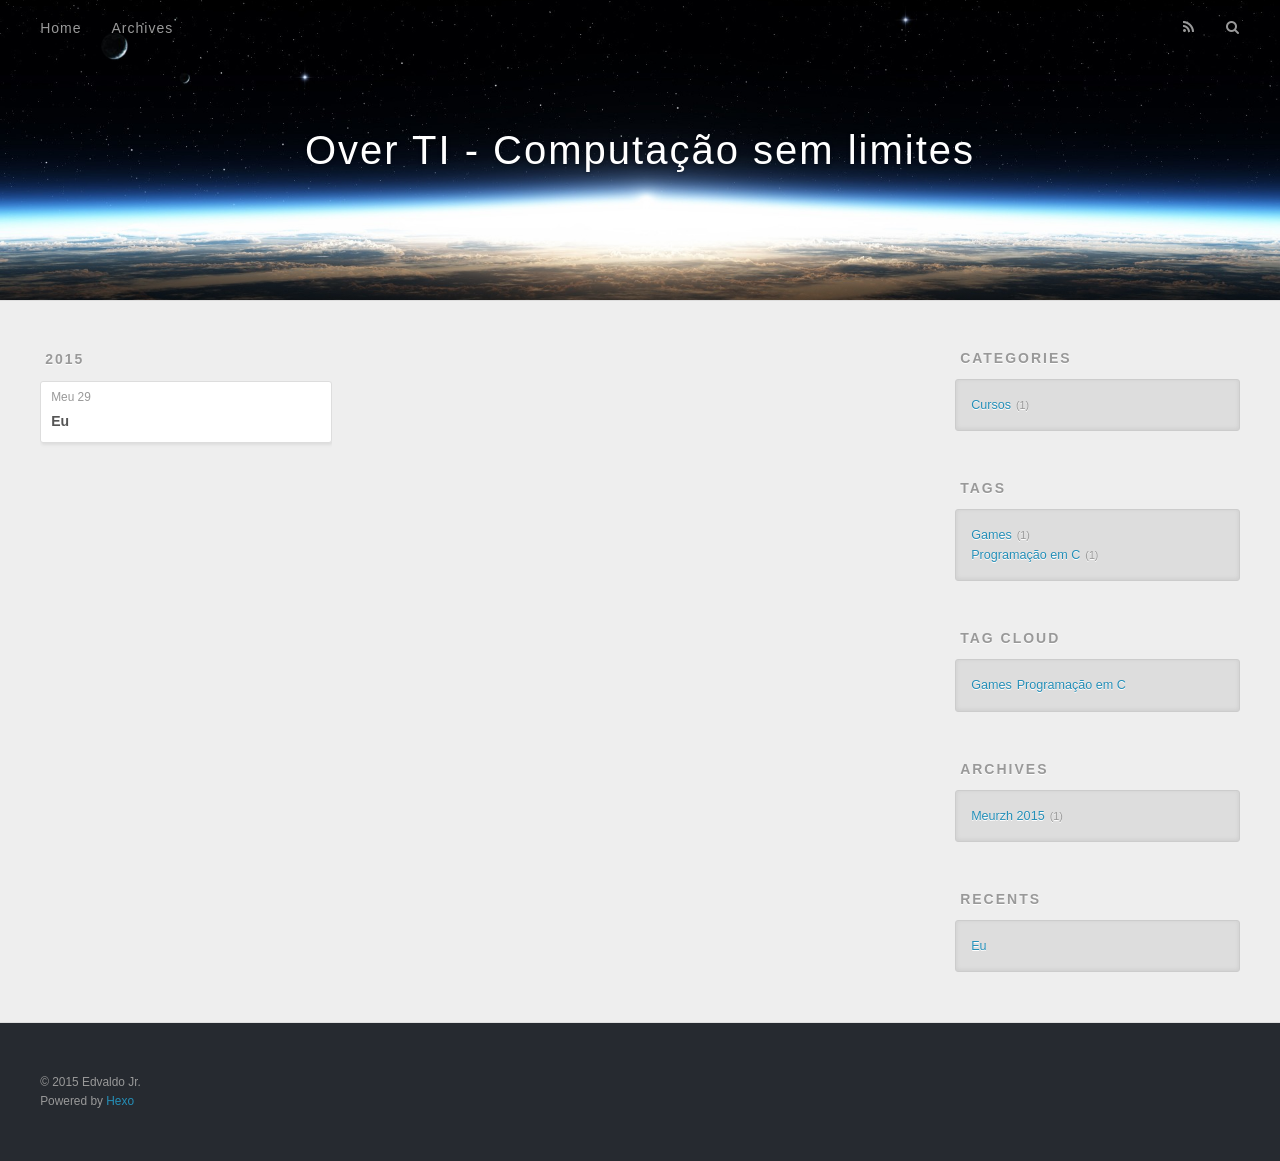
==== commit af0eb719: "First pages commit" ====
--- a/archives/index.html
+++ b/archives/index.html
@@ -15,157 +15,162 @@
 <meta name="twitter:title" content="Over TI - Computação sem limites">
 <meta name="twitter:description">
   
+    <link rel="alternative" href="/atom.xml" title="Over TI - Computação sem limites" type="application/atom+xml">
   
-  <link href='//fonts.useso.com/css?family=Open+Sans:400italic,400,600' rel='stylesheet' type='text/css'>
-  <link href="//fonts.useso.com/css?family=Source+Code+Pro" rel="stylesheet" type="text/css">
+  
+    <link rel="icon" href="/favicon.png">
+  
+  <link href="//fonts.googleapis.com/css?family=Source+Code+Pro" rel="stylesheet" type="text/css">
   <link rel="stylesheet" href="/css/style.css" type="text/css">
-  <link rel="stylesheet" href="/font-awesome/css/font-awesome.min.css" type="text/css">
   
 
 </head>
 <body>
   <div id="container">
-    <header id="header">
-  <div id="header-main" class="header-inner">
-    <div class="outer">
-      <a href="/" id="logo"><i class="logo"></i><span class="site-title">Over TI - Computação sem limites</span></a>
+    <div id="wrap">
+      <header id="header">
+  <div id="banner"></div>
+  <div id="header-outer" class="outer">
+    <div id="header-title" class="inner">
+      <h1 id="logo-wrap">
+        <a href="/" id="logo">Over TI - Computação sem limites</a>
+      </h1>
+      
+    </div>
+    <div id="header-inner" class="inner">
       <nav id="main-nav">
+        <a id="main-nav-toggle" class="nav-icon"></a>
+        
+          <a class="main-nav-link" href="/">Home</a>
+        
+          <a class="main-nav-link" href="/archives">Archives</a>
         
       </nav>
       <nav id="sub-nav">
-        <div class="profile" id="profile-nav">
-          <a id="profile-anchor" href="javascript:;"><img class="avatar" src="/css/images/avatar.png"><i class="fa fa-caret-down"></i></a>
-        </div>
+        
+          <a id="nav-rss-link" class="nav-icon" href="/atom.xml" title="RSS Feed"></a>
+        
+        <a id="nav-search-btn" class="nav-icon" title="Search"></a>
       </nav>
       <div id="search-form-wrap">
-        <form action="//google.com/search" method="get" accept-charset="UTF-8" class="search-form"><input type="search" name="q" results="0" class="search-form-input" placeholder="Search"><button type="submit" class="search-form-submit"> </button><input type="hidden" name="q" value="site:http://overti.github.io"></form>
+        <form action="//google.com/search" method="get" accept-charset="UTF-8" class="search-form"><input type="search" name="q" results="0" class="search-form-input" placeholder="Search"><button type="submit" class="search-form-submit">&#xF002;</button><input type="hidden" name="q" value="site:http://overti.github.io"></form>
       </div>
     </div>
   </div>
-  <div id="main-nav-mobile" class="header-sub header-inner">
-    <table class="menu outer">
-      <tr>
-      
-      <td>
-        <form action="//google.com/search" method="get" accept-charset="UTF-8" class="search-form"><input type="search" name="q" results="0" class="search-form-input" placeholder="Search"><input type="hidden" name="q" value="site:http://overti.github.io"></form>
-      </td>
-      </tr>
-    </table>
-  </div>
-  
-  <div id="header-sub" class="header-sub header-inner">
-    <div class="outer">
-      <ul class="category-list"><li class="category-list-item"><a class="category-list-link" href="/categories/Cursos/">Cursos</a><span class="category-list-count">1</span></li></ul>
-    </div>
-  </div>
-  
 </header>
-    <div class="outer">
-      <aside id="profile">
-  <div class="inner profile-inner">
-  	<div class="base-info profile-block">
-		  <img id="avatar" src="/css/images/avatar.png">
-      <h2 id="name">Edvaldo Jr.</h2>
-      <h3 id="title">Estudante</h3>
-      <span id="location"><i class="fa fa-map-marker"></i>undefined</span>
-      <a id="follow" href="https://github.com/overti">SIGA</a>
-  	</div>
-    <div class="article-info profile-block">
-      <div class="article-info-block">
-        1
-        <span>Post</span>
-      </div>
-      <div class="article-info-block">
-        2
-        <span>Tags</span>
-      </div>
-    </div>
-    <div class="contact-info profile-block">
-      <table class="contact-list">
-        <tr>
-        
-        </tr>
-      </table>
-    </div>
-  </div>
-</aside>
-      <section id="main">
+      <div class="outer">
+        <section id="main">
   
   
     
     
       
+      
+      <section class="archives-wrap">
         <div class="archive-year-wrap">
-          <i class="fa fa-calendar"></i>
           <a href="/archives/2015" class="archive-year">2015</a>
         </div>
+        <div class="archives">
     
-    <article id="post-Eu" class="article article-type-post" itemscope itemprop="blogPost">
-  <div class="article-inner">
-    
-    
-      <header class="article-header">
-        
+    <article class="archive-article archive-type-post">
+  <div class="archive-article-inner">
+    <header class="archive-article-header">
+      <a href="/Eu/" class="archive-article-date">
+  <time datetime="2015-03-29T20:36:07.000Z" itemprop="datePublished">Meu 29</time>
+</a>
+      
   
     <h1 itemprop="name">
-      <a class="article-title" href="/Eu/">Eu</a>
+      <a class="archive-article-title" href="/Eu/">Eu</a>
     </h1>
   
 
-        <div class="article-meta">
-          <div class="article-date">
-  <i class="fa fa-calendar"></i>
-  <a href="/Eu/">
-    <time datetime="2015-03-29T20:36:07.000Z" itemprop="datePublished">29-03-2015</time>
-  </a>
-</div>
-          
-  <div class="article-category">
-  	<i class="fa fa-folder"></i>
-    <a class="article-category-link" href="/categories/Cursos/">Cursos</a>
+    </header>
+  </div>
+</article>
+  
+  
+    </div></section>
+  
+</section>
+        
+          <aside id="sidebar">
+  
+    
+  <div class="widget-wrap">
+    <h3 class="widget-title">Categories</h3>
+    <div class="widget">
+      <ul class="category-list"><li class="category-list-item"><a class="category-list-link" href="/categories/Cursos/">Cursos</a><span class="category-list-count">1</span></li></ul>
+    </div>
   </div>
 
-        </div>
-      </header>
+  
     
-    <div class="article-entry" itemprop="articleBody">
-      
-        <p>testestestese</p>
-
-      
+  <div class="widget-wrap">
+    <h3 class="widget-title">Tags</h3>
+    <div class="widget">
+      <ul class="tag-list"><li class="tag-list-item"><a class="tag-list-link" href="/tags/Games/">Games</a><span class="tag-list-count">1</span></li><li class="tag-list-item"><a class="tag-list-link" href="/tags/Programacao-em-C/">Programação em C</a><span class="tag-list-count">1</span></li></ul>
     </div>
-    <footer class="article-footer">
-      <a data-url="http://overti.github.io/Eu/" data-id="ci7v1shl80000rcq00xxbd2kb" class="article-share-link">Compartilhe</a>
-      
-        <a href="http://overti.github.io/Eu/#disqus_thread" class="article-comment-link">Comentarios</a>
-      
-      
-  <ul class="article-tag-list"><li class="article-tag-list-item"><a class="article-tag-list-link" href="/tags/Games/">Games</a></li><li class="article-tag-list-item"><a class="article-tag-list-link" href="/tags/Programacao-em-C/">Programação em C</a></li></ul>
-
-    </footer>
   </div>
-  
-</article>
-
 
   
+    
+  <div class="widget-wrap">
+    <h3 class="widget-title">Tag Cloud</h3>
+    <div class="widget tagcloud">
+      <a href="/tags/Games/" style="font-size: NaNpx;">Games</a><a href="/tags/Programacao-em-C/" style="font-size: NaNpx;">Programação em C</a>
+    </div>
+  </div>
+
   
-</section>
-      
+    
+  <div class="widget-wrap">
+    <h3 class="widget-title">Archives</h3>
+    <div class="widget">
+      <ul class="archive-list"><li class="archive-list-item"><a class="archive-list-link" href="/archives/2015/03/">Meurzh 2015</a><span class="archive-list-count">1</span></li></ul>
     </div>
-    <footer id="footer">
+  </div>
+
+  
+    
+  <div class="widget-wrap">
+    <h3 class="widget-title">Recents</h3>
+    <div class="widget">
+      <ul>
+        
+          <li>
+            <a href="/Eu/">Eu</a>
+          </li>
+        
+      </ul>
+    </div>
+  </div>
+
+  
+</aside>
+        
+      </div>
+      <footer id="footer">
   
   <div class="outer">
     <div id="footer-info" class="inner">
       &copy; 2015 Edvaldo Jr.<br>
-      Powered by <a href="http://hexo.io/" target="_blank">Hexo</a>. Theme by <a href="http://github.com/ppoffice">PPOffice</a>
+      Powered by <a href="http://hexo.io/" target="_blank">Hexo</a>
     </div>
   </div>
 </footer>
+    </div>
+    <nav id="mobile-nav">
+  
+    <a href="/" class="mobile-nav-link">Home</a>
+  
+    <a href="/archives" class="mobile-nav-link">Archives</a>
+  
+</nav>
     
-
 <script>
   var disqus_shortname = 'overti';
+  
   (function(){
     var dsq = document.createElement('script');
     dsq.type = 'text/javascript';
@@ -176,8 +181,11 @@
 </script>
 
 
-<script src="//ajax.useso.com/ajax/libs/jquery/2.0.3/jquery.min.js"></script>
+<script src="//ajax.googleapis.com/ajax/libs/jquery/2.0.3/jquery.min.js"></script>
 
+
+  <link rel="stylesheet" href="/fancybox/jquery.fancybox.css" type="text/css">
+  <script src="/fancybox/jquery.fancybox.pack.js" type="text/javascript"></script>
 
 
 <script src="/js/script.js" type="text/javascript"></script>
--- a/css/style.css
+++ b/css/style.css
@@ -110,26 +110,25 @@
   border: 0;
   padding: 0;
 }
+@font-face {
+  font-family: FontAwesome;
+  font-style: normal;
+  font-weight: normal;
+  src: url("fonts/fontawesome-webfont.eot?v=#4.0.3");
+  src: url("fonts/fontawesome-webfont.eot?#iefix&v=#4.0.3") format("embedded-opentype"), url("fonts/fontawesome-webfont.woff?v=#4.0.3") format("woff"), url("fonts/fontawesome-webfont.ttf?v=#4.0.3") format("truetype"), url("fonts/fontawesome-webfont.svg#fontawesomeregular?v=#4.0.3") format("svg");
+}
 html,
 body,
 #container {
   height: 100%;
 }
 body {
-  color: #565a5f;
-  background: #f5f8f9;
-  font: 14px "open sans", "Helvetica Neue", "Microsoft Yahei", Helvetica, Arial, sans-serif;
+  background: #eee;
+  font: 14px "Helvetica Neue", Helvetica, Arial, sans-serif;
   -webkit-text-size-adjust: 100%;
 }
-a {
-  color: #38b7ea;
-  text-decoration: none;
-}
-a:visited {
-  color: #38b7ea;
-}
 .outer {
-  max-width: 1020px;
+  max-width: 1220px;
   margin: 0 auto;
   padding: 0 20px;
 }
@@ -141,16 +140,11 @@
 .outer:after {
   clear: both;
 }
-@media screen and (max-width: 559px) {
-  .outer {
-    padding: 0;
-  }
-}
 .inner {
   display: inline;
   float: left;
-  width: 98%;
-  margin: 0 1%;
+  width: 98.3333333333333%;
+  margin: 0 0.8333333333333%;
 }
 .left,
 .alignleft {
@@ -163,157 +157,203 @@
 .clear {
   clear: both;
 }
-.logo {
-  background-image: url("images/logo.png");
-  -webkit-background-size: cover;
-  -moz-background-size: cover;
-  background-size: cover;
-}
 #container {
   position: relative;
 }
-#container > .outer {
-  margin-bottom: 30px;
+.mobile-nav-on {
+  overflow: hidden;
+}
+#wrap {
+  height: 100%;
+  width: 100%;
+  position: absolute;
+  top: 0;
+  left: 0;
+  -webkit-transition: 0.2s ease-out;
+  -moz-transition: 0.2s ease-out;
+  -ms-transition: 0.2s ease-out;
+  transition: 0.2s ease-out;
+  z-index: 1;
+  background: #eee;
+}
+.mobile-nav-on #wrap {
+  left: 280px;
+}
+@media screen and (min-width: 768px) {
+  #main {
+    display: inline;
+    float: left;
+    width: 73.3333333333333%;
+    margin: 0 0.8333333333333%;
+  }
 }
 .article-date,
 .article-category-link,
-.archive-year {
+.archive-year,
+.widget-title {
   text-decoration: none;
   text-transform: uppercase;
-  color: #999;
+  letter-spacing: 2px;
+  color: #999;
+  margin-bottom: 1em;
+  margin-left: 5px;
   line-height: 1em;
-}
-#header,
-#profile .inner,
+  text-shadow: 0 1px #fff;
+  font-weight: bold;
+}
 .article-inner,
-#comments,
-.archive-year-wrap,
 .archive-article-inner {
   background: #fff;
-  -webkit-box-shadow: 0 1px 2px rgba(0,0,0,0.05);
-  box-shadow: 0 1px 2px rgba(0,0,0,0.05);
-}
-.article-entry h1 {
+  -webkit-box-shadow: 1px 2px 3px #ddd;
+  box-shadow: 1px 2px 3px #ddd;
+  border: 1px solid #ddd;
+  -webkit-border-radius: 3px;
+  border-radius: 3px;
+}
+.article-entry h1,
+.widget h1 {
   font-size: 2em;
 }
-.article-entry h2 {
+.article-entry h2,
+.widget h2 {
   font-size: 1.5em;
 }
-.article-entry h3 {
+.article-entry h3,
+.widget h3 {
   font-size: 1.3em;
 }
-.article-entry h4 {
+.article-entry h4,
+.widget h4 {
   font-size: 1.2em;
 }
-.article-entry h5 {
+.article-entry h5,
+.widget h5 {
   font-size: 1em;
 }
-.article-entry h6 {
+.article-entry h6,
+.widget h6 {
   font-size: 1em;
   color: #999;
 }
-.article-entry hr {
-  border: 1px dashed #eceff2;
-}
-.article-entry strong {
+.article-entry hr,
+.widget hr {
+  border: 1px dashed #ddd;
+}
+.article-entry strong,
+.widget strong {
   font-weight: bold;
 }
 .article-entry em,
-.article-entry cite {
+.widget em,
+.article-entry cite,
+.widget cite {
   font-style: italic;
 }
 .article-entry sup,
-.article-entry sub {
+.widget sup,
+.article-entry sub,
+.widget sub {
   font-size: 0.75em;
   line-height: 0;
   position: relative;
   vertical-align: baseline;
 }
-.article-entry sup {
+.article-entry sup,
+.widget sup {
   top: -0.5em;
 }
-.article-entry sub {
+.article-entry sub,
+.widget sub {
   bottom: -0.2em;
 }
-.article-entry small {
+.article-entry small,
+.widget small {
   font-size: 0.85em;
 }
 .article-entry acronym,
-.article-entry abbr {
+.widget acronym,
+.article-entry abbr,
+.widget abbr {
   border-bottom: 1px dotted;
 }
 .article-entry ul,
+.widget ul,
 .article-entry ol,
-.article-entry dl {
+.widget ol,
+.article-entry dl,
+.widget dl {
   margin: 0 20px;
   line-height: 1.6em;
 }
 .article-entry ul ul,
+.widget ul ul,
 .article-entry ol ul,
+.widget ol ul,
 .article-entry ul ol,
-.article-entry ol ol {
+.widget ul ol,
+.article-entry ol ol,
+.widget ol ol {
   margin-top: 0;
   margin-bottom: 0;
 }
-.article-entry ul {
+.article-entry ul,
+.widget ul {
   list-style: disc;
 }
-.article-entry ol {
+.article-entry ol,
+.widget ol {
   list-style: decimal;
 }
-.article-entry dt {
+.article-entry dt,
+.widget dt {
   font-weight: bold;
 }
 #header {
-  background: #fff;
+  height: 300px;
   position: relative;
-}
-#header a,
-#header a:visited {
-  white-space: nowrap;
-  -webkit-transition: 0.2s ease;
-  -moz-transition: 0.2s ease;
-  -ms-transition: 0.2s ease;
-  transition: 0.2s ease;
-  color: #565a5f;
-}
-#header a:hover {
-  color: #38b7ea;
-}
-.header-inner #logo,
-#main-nav,
-#sub-nav,
-#search-form-wrap {
+  border-bottom: 1px solid #ddd;
+}
+#header:before,
+#header:after {
+  content: "";
+  position: absolute;
+  left: 0;
+  right: 0;
   height: 40px;
-  line-height: 40px;
-  padding: 12px 15px;
-}
-.header-inner #logo,
-#main-nav {
-  float: left;
-}
-#sub-nav,
-#search-form-wrap {
-  float: right;
-}
-.header-inner {
+}
+#header:before {
+  top: 0;
+  background: -webkit-linear-gradient(rgba(0,0,0,0.2), transparent);
+  background: -moz-linear-gradient(rgba(0,0,0,0.2), transparent);
+  background: -ms-linear-gradient(rgba(0,0,0,0.2), transparent);
+  background: linear-gradient(rgba(0,0,0,0.2), transparent);
+}
+#header:after {
+  bottom: 0;
+  background: -webkit-linear-gradient(transparent, rgba(0,0,0,0.2));
+  background: -moz-linear-gradient(transparent, rgba(0,0,0,0.2));
+  background: -ms-linear-gradient(transparent, rgba(0,0,0,0.2));
+  background: linear-gradient(transparent, rgba(0,0,0,0.2));
+}
+#header-outer {
   height: 100%;
   position: relative;
 }
-.header-inner #logo {
-  display: inline-block;
-}
-.header-inner #logo .logo {
-  display: inline-block;
-  width: 40px;
-  height: 40px;
-  margin-right: 5px;
-}
-.header-inner #logo .site-title {
-  font-size: 16px;
-  display: inline-block;
-  vertical-align: top;
-  font-weight: 600;
+#header-inner {
+  position: relative;
+  overflow: hidden;
+}
+#banner {
+  position: absolute;
+  top: 0;
+  left: 0;
+  width: 100%;
+  height: 100%;
+  background: url("images/banner.jpg") center #000;
+  -webkit-background-size: cover;
+  -moz-background-size: cover;
+  background-size: cover;
+  z-index: -1;
 }
 #header-title {
   text-align: center;
@@ -323,379 +363,151 @@
   left: 0;
   margin-top: -20px;
 }
-.header-sub {
-  border-top: 1px solid #eceff2;
-}
-.header-sub ul {
-  margin: 0 15px;
-}
-.header-sub ul:before,
-.header-sub ul:after {
-  content: "";
-  display: table;
-}
-.header-sub ul:after {
-  clear: both;
-}
-.header-sub ul li {
+#logo,
+#subtitle {
+  text-decoration: none;
+  color: #fff;
+  font-weight: 300;
+  text-shadow: 0 1px 4px rgba(0,0,0,0.3);
+}
+#logo {
+  font-size: 40px;
+  line-height: 40px;
+  letter-spacing: 2px;
+}
+#subtitle {
+  font-size: 16px;
+  line-height: 16px;
+  letter-spacing: 1px;
+}
+#subtitle-wrap {
+  margin-top: 16px;
+}
+#main-nav {
   float: left;
-  margin: 0 10px;
-}
-.header-sub ul li a {
-  display: inline-block;
-  line-height: 48px;
-}
-.header-sub .main-nav-link {
-  display: inline-block;
-  line-height: 48px;
-}
-@media screen and (min-width: 560px) and (max-width: 799px) {
-  #header-sub {
-    display: none;
-  }
-}
-@media screen and (max-width: 559px) {
-  #header-sub {
-    display: none;
-  }
-}
-@media screen and (min-width: 560px) and (max-width: 799px) {
-  #main-nav {
-    display: none;
-  }
-}
-@media screen and (max-width: 559px) {
-  #main-nav {
-    display: none;
-  }
-}
-@media screen and (min-width: 800px) and (max-width: 1199px) {
-  #main-nav-mobile {
-    display: none;
-  }
-}
-@media screen and (min-width: 1200px) {
-  #main-nav-mobile {
-    display: none;
-  }
+  margin-left: -15px;
 }
 .nav-icon,
 .main-nav-link {
   float: left;
+  color: #fff;
+  opacity: 0.6;
+  text-decoration: none;
+  text-shadow: 0 1px rgba(0,0,0,0.2);
+  -webkit-transition: opacity 0.2s;
+  -moz-transition: opacity 0.2s;
+  -ms-transition: opacity 0.2s;
+  transition: opacity 0.2s;
   display: block;
-  padding: 0 15px;
+  padding: 20px 15px;
+}
+.nav-icon:hover,
+.main-nav-link:hover {
+  opacity: 1;
 }
 .nav-icon {
+  font-family: FontAwesome;
   text-align: center;
   font-size: 14px;
   width: 14px;
   height: 14px;
+  padding: 20px 15px;
   position: relative;
   cursor: pointer;
-  height: 40px !important;
-  line-height: 40px !important;
 }
 .main-nav-link {
   font-weight: 300;
-}
-@media screen and (min-width: 1200px) {
-  #sub-nav {
+  letter-spacing: 1px;
+}
+@media screen and (max-width: 479px) {
+  .main-nav-link {
     display: none;
   }
 }
-#sub-nav #profile-nav #profile-anchor {
-  display: block;
-  height: 40px;
-  line-height: 40px;
-}
-#sub-nav #profile-nav #profile-anchor:before,
-#sub-nav #profile-nav #profile-anchor:after {
-  content: "";
-  display: table;
-}
-#sub-nav #profile-nav #profile-anchor:after {
-  clear: both;
-}
-#sub-nav #profile-nav .avatar,
-#sub-nav #profile-nav .fa {
-  float: left;
-}
-#sub-nav #profile-nav .avatar {
-  width: 40px;
-  height: 40px;
-  margin-right: 8px;
-}
-#sub-nav #profile-nav .fa {
-  line-height: 40px;
-}
-@media screen and (max-width: 559px) {
+#main-nav-toggle {
+  display: none;
+}
+#main-nav-toggle:before {
+  content: "\f0c9";
+}
+@media screen and (max-width: 479px) {
+  #main-nav-toggle {
+    display: block;
+  }
+}
+#sub-nav {
+  float: right;
+  margin-right: -15px;
+}
+#nav-rss-link:before {
+  content: "\f09e";
+}
+#nav-search-btn:before {
+  content: "\f002";
+}
+#search-form-wrap {
+  position: absolute;
+  top: 15px;
+  width: 150px;
+  height: 30px;
+  right: -150px;
+  opacity: 0;
+  -webkit-transition: 0.2s ease-out;
+  -moz-transition: 0.2s ease-out;
+  -ms-transition: 0.2s ease-out;
+  transition: 0.2s ease-out;
+}
+#search-form-wrap.on {
+  opacity: 1;
+  right: 0;
+}
+@media screen and (max-width: 479px) {
   #search-form-wrap {
-    display: none;
-  }
-}
-#search-form-wrap .search-form {
-  position: relative;
-}
-#search-form-wrap .search-form .search-form-input {
+    width: 100%;
+    right: -100%;
+  }
+}
+.search-form {
+  position: absolute;
+  top: 0;
+  left: 0;
+  right: 0;
+  background: #fff;
+  padding: 5px 15px;
+  -webkit-border-radius: 15px;
+  border-radius: 15px;
+  -webkit-box-shadow: 0 0 10px rgba(0,0,0,0.3);
+  box-shadow: 0 0 10px rgba(0,0,0,0.3);
+}
+.search-form-input {
+  border: none;
+  background: none;
+  color: #555;
   width: 100%;
-  height: 40px;
-  padding: 0 30px 0 10px;
-  line-height: 40px;
-  -webkit-border-radius: 21px;
-  border-radius: 21px;
-}
-#search-form-wrap .search-form .search-form-input::-webkit-search-results-decoration,
-#search-form-wrap .search-form .search-form-input::-webkit-search-cancel-button {
+  font: 13px "Helvetica Neue", Helvetica, Arial, sans-serif;
+  outline: none;
+}
+.search-form-input::-webkit-search-results-decoration,
+.search-form-input::-webkit-search-cancel-button {
   -webkit-appearance: none;
 }
-#search-form-wrap .search-form .search-form-submit {
+.search-form-submit {
+  position: absolute;
   top: 50%;
-  right: 15px;
+  right: 10px;
+  margin-top: -7px;
+  font: 13px FontAwesome;
   border: none;
+  background: none;
+  color: #bbb;
   cursor: pointer;
-  margin-top: -7px;
-  background: none;
-  position: absolute;
-  font: 13px font-icon;
-  font-family: 'FontAwesome';
-}
-#search-form-wrap .search-form .search-form-submit:before {
-  content: '\f002';
-}
-#search-form-wrap .search-form .search-form-submit:hover,
-#search-form-wrap .search-form .search-form-submit:focus {
+}
+.search-form-submit:hover,
+.search-form-submit:focus {
   color: #777;
 }
-.search-form-input {
-  width: 200px;
-  outline: none;
-  -webkit-appearance: none;
-  -moz-appearance: none;
-  appearance: none;
-  background: none;
-  -webkit-box-shadow: none;
-  box-shadow: none;
-  color: #565a5f;
-  -webkit-transition: 0.2s ease;
-  -moz-transition: 0.2s ease;
-  -ms-transition: 0.2s ease;
-  transition: 0.2s ease;
-  -webkit-box-sizing: border-box;
-  -moz-box-sizing: border-box;
-  box-sizing: border-box;
-  font: 14px "open sans", "Helvetica Neue", "Microsoft Yahei", Helvetica, Arial, sans-serif;
-  border: 1px solid #eceff2;
-}
-.search-form-input:focus {
-  border-color: #38b7ea;
-}
-#main-nav-mobile {
-  overflow-y: hidden;
-  overflow-x: auto;
-}
-#main-nav-mobile .menu {
-  margin: 0;
-  height: 48px;
-}
-#main-nav-mobile .menu:before,
-#main-nav-mobile .menu:after {
-  content: "";
-  display: table;
-}
-#main-nav-mobile .menu:after {
-  clear: both;
-}
-#main-nav-mobile .menu .search-form-input {
-  display: none;
-  padding: 0 10px;
-  margin-right: 15px;
-  height: 32px;
-  line-height: 32px;
-  -webkit-border-radius: 16px;
-  border-radius: 16px;
-}
-@media screen and (max-width: 559px) {
-  #main-nav-mobile .menu .search-form-input {
-    display: block;
-  }
-}
-#main-nav-mobile .menu .search-form-input::-webkit-search-results-decoration,
-#main-nav-mobile .menu .search-form-input::-webkit-search-cancel-button {
-  -webkit-appearance: none;
-}
-.profile-block {
-  padding: 15px 20px;
-  border-bottom: 1px solid #eceff2;
-}
-.profile-block:last-child {
-  border-bottom: none;
-}
-#profile {
-  display: none;
-}
-@media screen and (min-width: 1200px) {
-  #profile {
-    display: block;
-    display: inline;
-    float: left;
-    width: 28.000000000000004%;
-    margin: 0 1%;
-  }
-}
-#profile .inner {
-  margin-top: 40px;
-  background: #fff;
-}
-#profile .inner .base-info #avatar {
-  display: block;
-  margin: 10px auto 20px;
-  width: 128px;
-  height: 128px;
-}
-#profile .inner .base-info #name,
-#profile .inner .base-info #title,
-#profile .inner .base-info #location {
-  display: block;
-  text-align: center;
-}
-#profile .inner .base-info #name {
-  font-size: 20px;
-  font-weight: 600;
-}
-#profile .inner .base-info #location {
-  font-size: 12px;
-  margin-top: 5px;
-  color: #9a9ea3;
-}
-#profile .inner .base-info #location .fa {
-  margin-right: 5px;
-}
-#profile .inner .base-info #follow {
-  color: #fff;
-  width: 150px;
-  height: 40px;
-  display: block;
-  font-size: 14px;
-  line-height: 40px;
-  text-align: center;
-  margin: 20px auto 10px;
-  background: #38b7ea;
-  -webkit-border-radius: 20px;
-  border-radius: 20px;
-  -webkit-transition: 0.2s ease;
-  -moz-transition: 0.2s ease;
-  -ms-transition: 0.2s ease;
-  transition: 0.2s ease;
-}
-#profile .inner .base-info #follow:hover {
-  background: #49c8fb;
-}
-#profile .inner .article-info {
-  padding: 0px;
-}
-#profile .inner .article-info:before,
-#profile .inner .article-info:after {
-  content: "";
-  display: table;
-}
-#profile .inner .article-info:after {
-  clear: both;
-}
-#profile .inner .article-info .article-info-block {
-  width: 50%;
-  float: left;
-  padding: 20px 15px;
-  text-align: center;
-  -webkit-box-sizing: border-box;
-  -moz-box-sizing: border-box;
-  box-sizing: border-box;
-  font-size: 20px;
-}
-#profile .inner .article-info .article-info-block span {
-  display: block;
-  font-size: 14px;
-  text-transform: uppercase;
-}
-#profile .inner .article-info .article-info-block:first-child {
-  border-right: 1px solid #eceff2;
-}
-#profile .inner .contact-info .contact-list {
-  width: 100%;
-}
-#profile .inner .contact-info .contact-list td {
-  text-align: center;
-  font-size: 24px;
-}
-#profile .inner .contact-info .contact-list td a {
-  position: relative;
-  -webkit-transition: 0.2s ease;
-  -moz-transition: 0.2s ease;
-  -ms-transition: 0.2s ease;
-  transition: 0.2s ease;
-  color: #898d92;
-}
-#profile .inner .contact-info .contact-list td a:hover {
-  color: #565a5f;
-}
-#profile .inner .contact-info .contact-list td a:hover:after {
-  right: -50%;
-  top: -41px;
-  color: #fff;
-  background: #333;
-  font-size: 14px;
-  content: attr(title);
-  display: block;
-  padding: 5px 15px;
-  position: absolute;
-  white-space: nowrap;
-  -webkit-border-radius: 2px;
-  border-radius: 2px;
-  text-transform: uppercase;
-  -webkit-box-shadow: 0 0 2px rgba(0,0,0,0.2);
-  box-shadow: 0 0 2px rgba(0,0,0,0.2);
-  z-index: 1;
-}
-#profile .inner .contact-info .contact-list td a:hover:before {
-  top: -12px;
-  right: 8px;
-  border: solid;
-  border-color: #333 transparent;
-  border-width: 5px 5px 0 5px;
-  content: "";
-  display: block;
-  position: absolute;
-  z-index: 2;
-}
-#profile.card {
-  top: 50px;
-  right: 20px;
-  z-index: 999;
-  display: block;
-  min-width: 280px;
-  position: absolute;
-}
-#profile.card .profile-inner {
-  position: relative;
-  -webkit-box-shadow: 0 2px 5px rgba(0,0,0,0.2);
-  box-shadow: 0 2px 5px rgba(0,0,0,0.2);
-}
-#profile.card .profile-inner:before,
-#profile.card .profile-inner:after {
-  z-index: 1;
-  content: '';
-  top: -20px;
-  right: 10px;
-  position: absolute;
-  border-width: 10px;
-  border-style: solid;
-  border-color: transparent transparent #fff transparent;
-}
-#profile.card .profile-inner:after {
-  z-index: 0;
-  border-color: transparent transparent #dbdee1 transparent;
-}
 .article {
-  margin: 40px 0;
+  margin: 50px 0;
 }
 .article-inner {
   overflow: hidden;
@@ -708,56 +520,41 @@
 .article-meta:after {
   clear: both;
 }
-.article-meta > div {
-  margin-bottom: 5px;
-}
-.article-meta .article-date,
-.article-meta .article-category {
-  margin-right: 10px;
-  color: #565a5f;
-}
-.article-meta a {
-  color: #565a5f;
-}
-.article-meta a:hover {
-  color: #38b7ea;
-}
 .article-date {
   float: left;
 }
 .article-category {
   float: left;
   line-height: 1em;
-  color: #565a5f;
-}
-.article-category .fa-angle-right {
-  margin: 0 5px;
+  color: #ccc;
+  text-shadow: 0 1px #fff;
+  margin-left: 8px;
+}
+.article-category:before {
+  content: "\2022";
+}
+.article-category-link {
+  margin: 0 12px 1em;
 }
 .article-header {
   padding: 20px 20px 0;
-}
-.article-header .article-title {
-  display: block;
-  margin-bottom: 14px;
 }
 .article-title {
   text-decoration: none;
   font-size: 2em;
-  color: #565a5f;
+  font-weight: bold;
+  color: #555;
   line-height: 1.1em;
   -webkit-transition: color 0.2s;
   -moz-transition: color 0.2s;
   -ms-transition: color 0.2s;
   transition: color 0.2s;
 }
-a.article-title:visited {
-  color: #565a5f;
-}
 a.article-title:hover {
-  color: #38b7ea;
+  color: #258fb8;
 }
 .article-entry {
-  color: #565a5f;
+  color: #555;
   padding: 0 20px;
 }
 .article-entry:before,
@@ -791,7 +588,7 @@
   margin: 1.1em 0;
 }
 .article-entry a {
-  color: #38b7ea;
+  color: #258fb8;
   text-decoration: none;
 }
 .article-entry a:hover {
@@ -820,11 +617,11 @@
 }
 .article-entry th {
   font-weight: bold;
-  border-bottom: 3px solid #eceff2;
+  border-bottom: 3px solid #ddd;
   padding-bottom: 0.5em;
 }
 .article-entry td {
-  border-bottom: 1px solid #eceff2;
+  border-bottom: 1px solid #ddd;
   padding: 10px 0;
 }
 .article-entry blockquote {
@@ -836,7 +633,7 @@
 .article-entry blockquote footer {
   font-size: 14px;
   margin: 1.6em 0;
-  font-family: "open sans", "Helvetica Neue", "Microsoft Yahei", Helvetica, Arial, sans-serif;
+  font-family: "Helvetica Neue", Helvetica, Arial, sans-serif;
 }
 .article-entry blockquote footer cite:before {
   content: "—";
@@ -885,21 +682,21 @@
   padding: 6px 15px;
   -webkit-border-radius: 15px;
   border-radius: 15px;
-  background: #f5f8f9;
+  background: #eee;
   color: #999;
   text-shadow: 0 1px #fff;
   text-decoration: none;
 }
 .article-more-link a:hover {
-  background: #38b7ea;
+  background: #258fb8;
   color: #fff;
   text-decoration: none;
-  text-shadow: 0 1px #169cd2;
+  text-shadow: 0 1px #1e7293;
 }
 .article-footer {
   font-size: 0.85em;
   line-height: 1.6em;
-  border-top: 1px solid #eceff2;
+  border-top: 1px solid #ddd;
   padding-top: 1.6em;
   margin: 0 20px 20px;
 }
@@ -916,7 +713,7 @@
   text-decoration: none;
 }
 .article-footer a:hover {
-  color: #565a5f;
+  color: #555;
 }
 .article-tag-list-item {
   float: left;
@@ -954,9 +751,9 @@
 #article-nav:after {
   clear: both;
 }
-@media screen and (min-width: 1200px) {
+@media screen and (min-width: 768px) {
   #article-nav {
-    margin: 40px 0;
+    margin: 50px 0;
   }
   #article-nav:before {
     width: 8px;
@@ -969,36 +766,39 @@
     content: "";
     -webkit-border-radius: 50%;
     border-radius: 50%;
-    background: #787c81;
+    background: #ddd;
+    -webkit-box-shadow: 0 1px 2px #fff;
+    box-shadow: 0 1px 2px #fff;
   }
 }
 .article-nav-link-wrap {
   text-decoration: none;
+  text-shadow: 0 1px #fff;
   color: #999;
   -webkit-box-sizing: border-box;
   -moz-box-sizing: border-box;
   box-sizing: border-box;
-  margin-top: 40px;
+  margin-top: 50px;
   text-align: center;
   display: block;
 }
 .article-nav-link-wrap:hover {
-  color: #565a5f;
-}
-@media screen and (min-width: 1200px) {
+  color: #555;
+}
+@media screen and (min-width: 768px) {
   .article-nav-link-wrap {
     width: 50%;
     margin-top: 0;
   }
 }
-@media screen and (min-width: 1200px) {
+@media screen and (min-width: 768px) {
   #article-nav-newer {
     float: left;
     text-align: right;
     padding-right: 20px;
   }
 }
-@media screen and (min-width: 1200px) {
+@media screen and (min-width: 768px) {
   #article-nav-older {
     float: right;
     text-align: left;
@@ -1006,11 +806,11 @@
   }
 }
 .article-nav-caption {
+  text-transform: uppercase;
   letter-spacing: 2px;
+  color: #ddd;
   line-height: 1em;
   font-weight: bold;
-  color: #565a5f;
-  text-transform: uppercase;
 }
 #article-nav-newer .article-nav-caption {
   margin-right: -2px;
@@ -1024,8 +824,8 @@
   position: absolute;
   display: none;
   background: #fff;
-  -webkit-box-shadow: 0px 2px 2px rgba(0,0,0,0.1);
-  box-shadow: 0px 2px 2px rgba(0,0,0,0.1);
+  -webkit-box-shadow: 1px 2px 10px rgba(0,0,0,0.2);
+  box-shadow: 1px 2px 10px rgba(0,0,0,0.2);
   -webkit-border-radius: 3px;
   border-radius: 3px;
   margin-left: -145px;
@@ -1041,18 +841,18 @@
   -webkit-box-sizing: border-box;
   -moz-box-sizing: border-box;
   box-sizing: border-box;
-  font: 14px "open sans", "Helvetica Neue", "Microsoft Yahei", Helvetica, Arial, sans-serif;
+  font: 14px "Helvetica Neue", Helvetica, Arial, sans-serif;
   padding: 0 15px;
-  color: #565a5f;
+  color: #555;
   outline: none;
-  border: 1px solid #eceff2;
+  border: 1px solid #ddd;
   -webkit-border-radius: 3px 3px 0 0;
   border-radius: 3px 3px 0 0;
   height: 36px;
   line-height: 36px;
 }
 .article-share-links {
-  background: #f5f8f9;
+  background: #eee;
 }
 .article-share-links:before,
 .article-share-links:after {
@@ -1079,6 +879,7 @@
 .article-share-pinterest:before,
 .article-share-google:before {
   font-size: 20px;
+  font-family: FontAwesome;
   width: 20px;
   height: 20px;
   position: absolute;
@@ -1094,17 +895,29 @@
 .article-share-google:hover {
   color: #fff;
 }
+.article-share-twitter:before {
+  content: "\f099";
+}
 .article-share-twitter:hover {
   background: #00aced;
   text-shadow: 0 1px #008abe;
 }
+.article-share-facebook:before {
+  content: "\f09a";
+}
 .article-share-facebook:hover {
   background: #3b5998;
   text-shadow: 0 1px #2f477a;
 }
+.article-share-pinterest:before {
+  content: "\f0d2";
+}
 .article-share-pinterest:hover {
   background: #cb2027;
   text-shadow: 0 1px #a21a1f;
+}
+.article-share-google:before {
+  content: "\f0d5";
 }
 .article-share-google:hover {
   background: #dd4b39;
@@ -1135,14 +948,20 @@
   margin: 0 auto;
 }
 #comments {
+  background: #fff;
+  -webkit-box-shadow: 1px 2px 3px #ddd;
+  box-shadow: 1px 2px 3px #ddd;
   padding: 20px;
-  margin: 40px 0;
+  border: 1px solid #ddd;
+  -webkit-border-radius: 3px;
+  border-radius: 3px;
+  margin: 50px 0;
 }
 #comments a {
-  color: #38b7ea;
+  color: #258fb8;
 }
 .archives-wrap {
-  margin: 40px 0;
+  margin: 50px 0;
 }
 .archives:before,
 .archives:after {
@@ -1152,26 +971,27 @@
 .archives:after {
   clear: both;
 }
-.archives .article:first-child {
-  margin: 20px 0;
-}
 .archive-year-wrap {
-  padding: 10px 20px;
-  margin: 40px 0 -20px 0;
-}
-@media screen and (max-width: 559px) {
-  .archive-year-wrap {
-    margin: 20px 0 -20px 0;
-  }
-}
-.archive-year-wrap .fa {
-  margin-right: 3px;
-}
-.archive-year-wrap .archive-year {
-  color: #565a5f;
-}
-.archive-year-wrap .archive-year:hover {
-  color: #38b7ea;
+  margin-bottom: 1em;
+}
+.archives {
+  -webkit-column-gap: 10px;
+  -moz-column-gap: 10px;
+  column-gap: 10px;
+}
+@media screen and (min-width: 480px) and (max-width: 767px) {
+  .archives {
+    -webkit-column-count: 2;
+    -moz-column-count: 2;
+    column-count: 2;
+  }
+}
+@media screen and (min-width: 768px) {
+  .archives {
+    -webkit-column-count: 3;
+    -moz-column-count: 3;
+    column-count: 3;
+  }
 }
 .archive-article {
   -webkit-column-break-inside: avoid;
@@ -1186,7 +1006,7 @@
 .archive-article-title {
   text-decoration: none;
   font-weight: bold;
-  color: #565a5f;
+  color: #555;
   -webkit-transition: color 0.2s;
   -moz-transition: color 0.2s;
   -ms-transition: color 0.2s;
@@ -1194,7 +1014,7 @@
   line-height: 1.6em;
 }
 .archive-article-title:hover {
-  color: #38b7ea;
+  color: #258fb8;
 }
 .archive-article-footer {
   margin-top: 1em;
@@ -1208,7 +1028,13 @@
   display: block;
 }
 #page-nav {
-  margin: 40px auto;
+  margin: 50px auto;
+  background: #fff;
+  -webkit-box-shadow: 1px 2px 3px #ddd;
+  box-shadow: 1px 2px 3px #ddd;
+  border: 1px solid #ddd;
+  -webkit-border-radius: 3px;
+  border-radius: 3px;
   text-align: center;
   color: #999;
   overflow: hidden;
@@ -1223,49 +1049,47 @@
 }
 #page-nav a,
 #page-nav span {
-  height: 32px;
-  padding: 0 10px;
-  line-height: 32px;
-  text-align: center;
-  display: inline-block;
-  -webkit-border-radius: 2px;
-  border-radius: 2px;
+  padding: 10px 20px;
+  line-height: 1;
+  height: 2ex;
 }
 #page-nav a {
   color: #999;
   text-decoration: none;
 }
 #page-nav a:hover {
+  background: #999;
   color: #fff;
-  background: #38b7ea;
+}
+#page-nav .prev {
+  float: left;
+}
+#page-nav .next {
+  float: right;
 }
 #page-nav .page-number {
   display: inline-block;
 }
-@media screen and (max-width: 559px) {
+@media screen and (max-width: 479px) {
   #page-nav .page-number {
     display: none;
   }
 }
 #page-nav .current {
-  color: #565a5f;
+  color: #555;
   font-weight: bold;
 }
 #page-nav .space {
-  color: #eceff2;
+  color: #ddd;
 }
 #footer {
-  padding: 20px 0;
-  border-top: 1px solid #eceff2;
-  color: #565a5f;
-  font-size: 16px;
-  text-align: center;
-}
-#footer .outer {
-  margin-bottom: 0;
+  background: #262a30;
+  padding: 50px 0;
+  border-top: 1px solid #ddd;
+  color: #999;
 }
 #footer a {
-  color: #38b7ea;
+  color: #258fb8;
   text-decoration: none;
 }
 #footer a:hover {
@@ -1277,11 +1101,11 @@
 }
 .article-entry pre,
 .article-entry .highlight {
-  background: #34383d;
+  background: #2d2d2d;
   margin: 0 -20px;
   padding: 15px 20px;
   border-style: solid;
-  border-color: #eceff2;
+  border-color: #ddd;
   border-width: 1px 0;
   overflow: auto;
   color: #ccc;
@@ -1297,7 +1121,7 @@
   font-family: "Source Code Pro", Consolas, Monaco, Menlo, Consolas, monospace;
 }
 .article-entry code {
-  background: #f5f8f9;
+  background: #eee;
   text-shadow: 0 1px #fff;
   padding: 0 0.3em;
 }
@@ -1346,9 +1170,9 @@
 .article-entry .gist {
   margin: 0 -20px;
   border-style: solid;
-  border-color: #eceff2;
+  border-color: #ddd;
   border-width: 1px 0;
-  background: #34383d;
+  background: #2d2d2d;
   padding: 15px 20px 15px 0;
 }
 .article-entry .gist .gist-file {
@@ -1374,16 +1198,16 @@
   border: none;
 }
 .article-entry .gist .gist-file .gist-meta {
-  background: #34383d;
-  color: #999;
-  font: 0.85em "open sans", "Helvetica Neue", "Microsoft Yahei", Helvetica, Arial, sans-serif;
+  background: #2d2d2d;
+  color: #999;
+  font: 0.85em "Helvetica Neue", Helvetica, Arial, sans-serif;
   text-shadow: 0 0;
   padding: 0;
   margin-top: 1em;
   margin-left: 20px;
 }
 .article-entry .gist .gist-file .gist-meta a {
-  color: #38b7ea;
+  color: #258fb8;
   font-weight: normal;
 }
 .article-entry .gist .gist-file .gist-meta a:hover {
@@ -1445,7 +1269,7 @@
 pre .javascript .function {
   color: #c9c;
 }
-@media screen and (min-width: 560px) and (max-width: 799px) {
+@media screen and (max-width: 479px) {
   #mobile-nav {
     position: absolute;
     top: 0;
@@ -1456,7 +1280,7 @@
     border-right: 1px solid #fff;
   }
 }
-@media screen and (min-width: 560px) and (max-width: 799px) {
+@media screen and (max-width: 479px) {
   .mobile-nav-link {
     display: block;
     color: #999;
@@ -1468,3 +1292,88 @@
     color: #fff;
   }
 }
+@media screen and (min-width: 768px) {
+  #sidebar {
+    display: inline;
+    float: left;
+    width: 23.3333333333333%;
+    margin: 0 0.8333333333333%;
+  }
+}
+.widget-wrap {
+  margin: 50px 0;
+}
+.widget {
+  color: #777;
+  text-shadow: 0 1px #fff;
+  background: #ddd;
+  -webkit-box-shadow: 0 -1px 4px #ccc inset;
+  box-shadow: 0 -1px 4px #ccc inset;
+  border: 1px solid #ccc;
+  padding: 15px;
+  -webkit-border-radius: 3px;
+  border-radius: 3px;
+}
+.widget a {
+  color: #258fb8;
+  text-decoration: none;
+}
+.widget a:hover {
+  text-decoration: underline;
+}
+.widget ul ul,
+.widget ol ul,
+.widget dl ul,
+.widget ul ol,
+.widget ol ol,
+.widget dl ol,
+.widget ul dl,
+.widget ol dl,
+.widget dl dl {
+  margin-left: 15px;
+  list-style: disc;
+}
+.widget {
+  line-height: 1.6em;
+  word-wrap: break-word;
+  font-size: 0.9em;
+}
+.widget ul,
+.widget ol {
+  list-style: none;
+  margin: 0;
+}
+.widget ul ul,
+.widget ol ul,
+.widget ul ol,
+.widget ol ol {
+  margin: 0 20px;
+}
+.widget ul ul,
+.widget ol ul {
+  list-style: disc;
+}
+.widget ul ol,
+.widget ol ol {
+  list-style: decimal;
+}
+.category-list-count,
+.tag-list-count,
+.archive-list-count {
+  padding-left: 5px;
+  color: #999;
+  font-size: 0.85em;
+}
+.category-list-count:before,
+.tag-list-count:before,
+.archive-list-count:before {
+  content: "(";
+}
+.category-list-count:after,
+.tag-list-count:after,
+.archive-list-count:after {
+  content: ")";
+}
+.tagcloud a {
+  margin-right: 5px;
+}
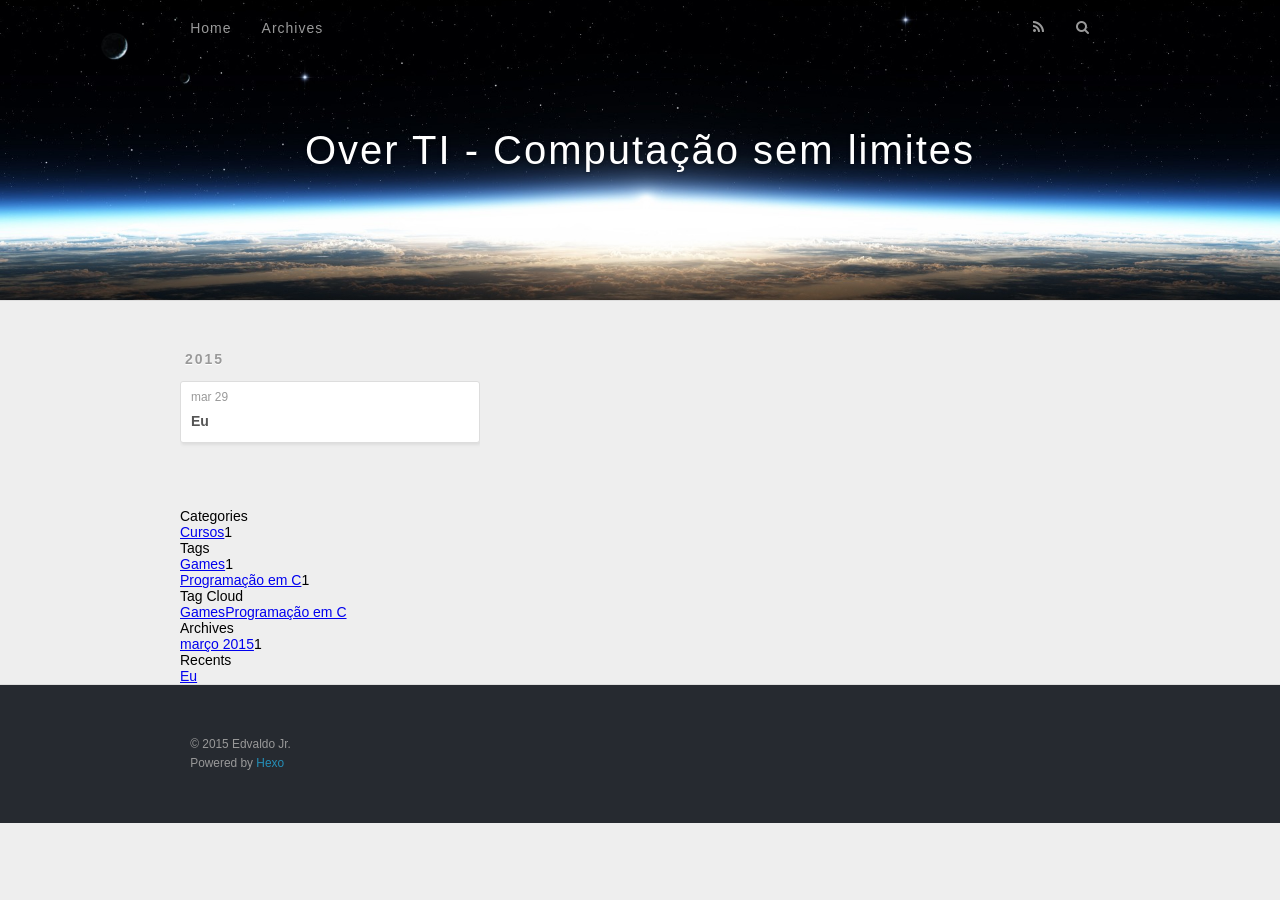
==== commit 77bb6f46: "First pages commit" ====
--- a/archives/index.html
+++ b/archives/index.html
@@ -76,7 +76,7 @@
   <div class="archive-article-inner">
     <header class="archive-article-header">
       <a href="/Eu/" class="archive-article-date">
-  <time datetime="2015-03-29T20:36:07.000Z" itemprop="datePublished">Meu 29</time>
+  <time datetime="2015-03-29T20:36:07.000Z" itemprop="datePublished">mar 29</time>
 </a>
       
   
@@ -127,7 +127,7 @@
   <div class="widget-wrap">
     <h3 class="widget-title">Archives</h3>
     <div class="widget">
-      <ul class="archive-list"><li class="archive-list-item"><a class="archive-list-link" href="/archives/2015/03/">Meurzh 2015</a><span class="archive-list-count">1</span></li></ul>
+      <ul class="archive-list"><li class="archive-list-item"><a class="archive-list-link" href="/archives/2015/03/">março 2015</a><span class="archive-list-count">1</span></li></ul>
     </div>
   </div>
 
--- a/css/style.css
+++ b/css/style.css
@@ -128,7 +128,7 @@
   -webkit-text-size-adjust: 100%;
 }
 .outer {
-  max-width: 1220px;
+  max-width: 920px;
   margin: 0 auto;
   padding: 0 20px;
 }
@@ -143,8 +143,8 @@
 .inner {
   display: inline;
   float: left;
-  width: 98.3333333333333%;
-  margin: 0 0.8333333333333%;
+  width: 97.7777777777778%;
+  margin: 0 1.1111111111111%;
 }
 .left,
 .alignleft {
@@ -179,18 +179,9 @@
 .mobile-nav-on #wrap {
   left: 280px;
 }
-@media screen and (min-width: 768px) {
-  #main {
-    display: inline;
-    float: left;
-    width: 73.3333333333333%;
-    margin: 0 0.8333333333333%;
-  }
-}
 .article-date,
 .article-category-link,
-.archive-year,
-.widget-title {
+.archive-year {
   text-decoration: none;
   text-transform: uppercase;
   letter-spacing: 2px;
@@ -210,102 +201,75 @@
   -webkit-border-radius: 3px;
   border-radius: 3px;
 }
-.article-entry h1,
-.widget h1 {
+.article-entry h1 {
   font-size: 2em;
 }
-.article-entry h2,
-.widget h2 {
+.article-entry h2 {
   font-size: 1.5em;
 }
-.article-entry h3,
-.widget h3 {
+.article-entry h3 {
   font-size: 1.3em;
 }
-.article-entry h4,
-.widget h4 {
+.article-entry h4 {
   font-size: 1.2em;
 }
-.article-entry h5,
-.widget h5 {
+.article-entry h5 {
   font-size: 1em;
 }
-.article-entry h6,
-.widget h6 {
+.article-entry h6 {
   font-size: 1em;
   color: #999;
 }
-.article-entry hr,
-.widget hr {
+.article-entry hr {
   border: 1px dashed #ddd;
 }
-.article-entry strong,
-.widget strong {
+.article-entry strong {
   font-weight: bold;
 }
 .article-entry em,
-.widget em,
-.article-entry cite,
-.widget cite {
+.article-entry cite {
   font-style: italic;
 }
 .article-entry sup,
-.widget sup,
-.article-entry sub,
-.widget sub {
+.article-entry sub {
   font-size: 0.75em;
   line-height: 0;
   position: relative;
   vertical-align: baseline;
 }
-.article-entry sup,
-.widget sup {
+.article-entry sup {
   top: -0.5em;
 }
-.article-entry sub,
-.widget sub {
+.article-entry sub {
   bottom: -0.2em;
 }
-.article-entry small,
-.widget small {
+.article-entry small {
   font-size: 0.85em;
 }
 .article-entry acronym,
-.widget acronym,
-.article-entry abbr,
-.widget abbr {
+.article-entry abbr {
   border-bottom: 1px dotted;
 }
 .article-entry ul,
-.widget ul,
 .article-entry ol,
-.widget ol,
-.article-entry dl,
-.widget dl {
+.article-entry dl {
   margin: 0 20px;
   line-height: 1.6em;
 }
 .article-entry ul ul,
-.widget ul ul,
 .article-entry ol ul,
-.widget ol ul,
 .article-entry ul ol,
-.widget ul ol,
-.article-entry ol ol,
-.widget ol ol {
+.article-entry ol ol {
   margin-top: 0;
   margin-bottom: 0;
 }
-.article-entry ul,
-.widget ul {
+.article-entry ul {
   list-style: disc;
 }
-.article-entry ol,
-.widget ol {
+.article-entry ol {
   list-style: decimal;
 }
-.article-entry dt,
-.widget dt {
+.article-entry dt {
   font-weight: bold;
 }
 #header {
@@ -1292,88 +1256,3 @@
     color: #fff;
   }
 }
-@media screen and (min-width: 768px) {
-  #sidebar {
-    display: inline;
-    float: left;
-    width: 23.3333333333333%;
-    margin: 0 0.8333333333333%;
-  }
-}
-.widget-wrap {
-  margin: 50px 0;
-}
-.widget {
-  color: #777;
-  text-shadow: 0 1px #fff;
-  background: #ddd;
-  -webkit-box-shadow: 0 -1px 4px #ccc inset;
-  box-shadow: 0 -1px 4px #ccc inset;
-  border: 1px solid #ccc;
-  padding: 15px;
-  -webkit-border-radius: 3px;
-  border-radius: 3px;
-}
-.widget a {
-  color: #258fb8;
-  text-decoration: none;
-}
-.widget a:hover {
-  text-decoration: underline;
-}
-.widget ul ul,
-.widget ol ul,
-.widget dl ul,
-.widget ul ol,
-.widget ol ol,
-.widget dl ol,
-.widget ul dl,
-.widget ol dl,
-.widget dl dl {
-  margin-left: 15px;
-  list-style: disc;
-}
-.widget {
-  line-height: 1.6em;
-  word-wrap: break-word;
-  font-size: 0.9em;
-}
-.widget ul,
-.widget ol {
-  list-style: none;
-  margin: 0;
-}
-.widget ul ul,
-.widget ol ul,
-.widget ul ol,
-.widget ol ol {
-  margin: 0 20px;
-}
-.widget ul ul,
-.widget ol ul {
-  list-style: disc;
-}
-.widget ul ol,
-.widget ol ol {
-  list-style: decimal;
-}
-.category-list-count,
-.tag-list-count,
-.archive-list-count {
-  padding-left: 5px;
-  color: #999;
-  font-size: 0.85em;
-}
-.category-list-count:before,
-.tag-list-count:before,
-.archive-list-count:before {
-  content: "(";
-}
-.category-list-count:after,
-.tag-list-count:after,
-.archive-list-count:after {
-  content: ")";
-}
-.tagcloud a {
-  margin-right: 5px;
-}
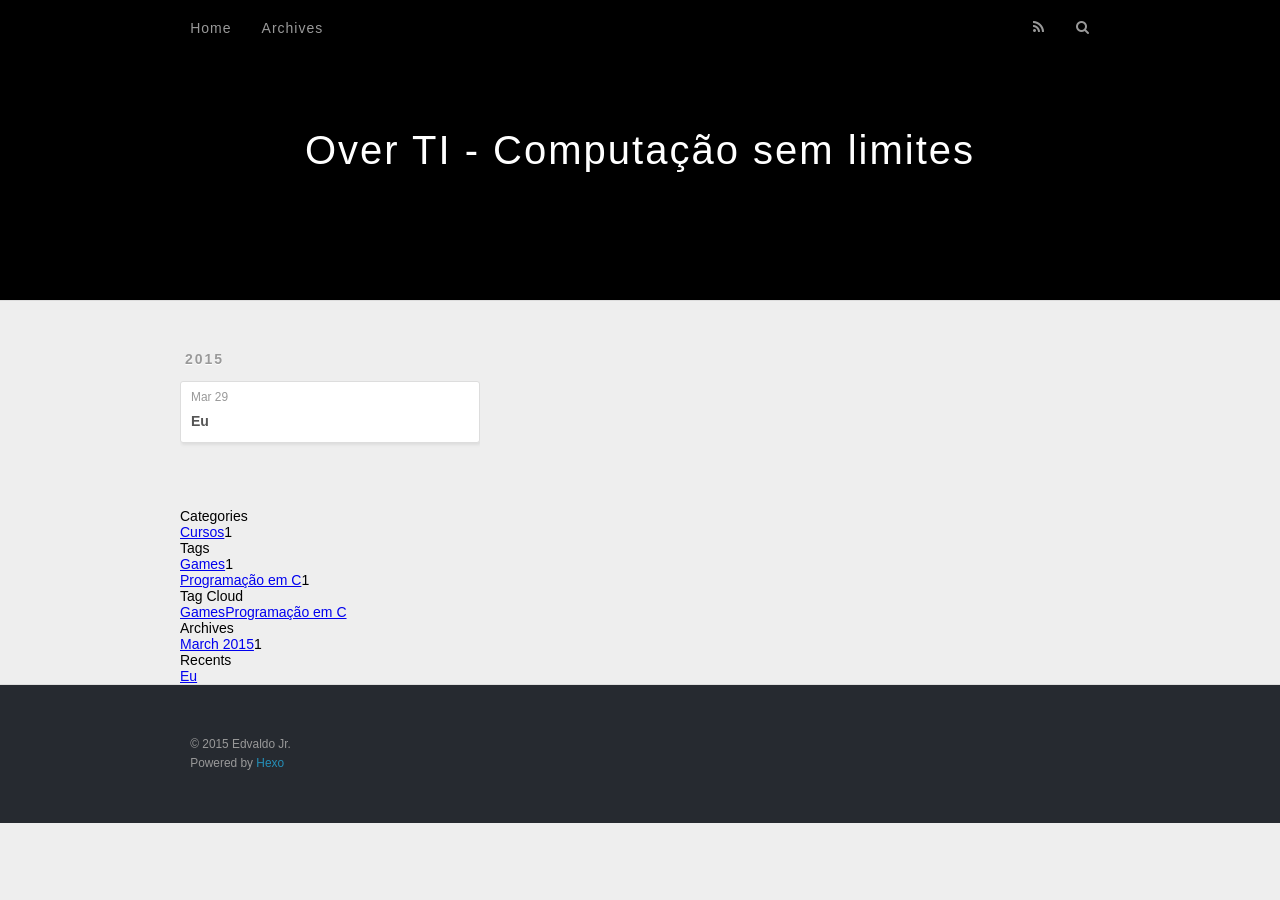
==== commit 7ef48e7d: "First pages commit" ====
--- a/archives/index.html
+++ b/archives/index.html
@@ -76,7 +76,7 @@
   <div class="archive-article-inner">
     <header class="archive-article-header">
       <a href="/Eu/" class="archive-article-date">
-  <time datetime="2015-03-29T20:36:07.000Z" itemprop="datePublished">mar 29</time>
+  <time datetime="2015-03-29T20:36:07.000Z" itemprop="datePublished">Mar 29</time>
 </a>
       
   
@@ -127,7 +127,7 @@
   <div class="widget-wrap">
     <h3 class="widget-title">Archives</h3>
     <div class="widget">
-      <ul class="archive-list"><li class="archive-list-item"><a class="archive-list-link" href="/archives/2015/03/">março 2015</a><span class="archive-list-count">1</span></li></ul>
+      <ul class="archive-list"><li class="archive-list-item"><a class="archive-list-link" href="/archives/2015/03/">March 2015</a><span class="archive-list-count">1</span></li></ul>
     </div>
   </div>
 
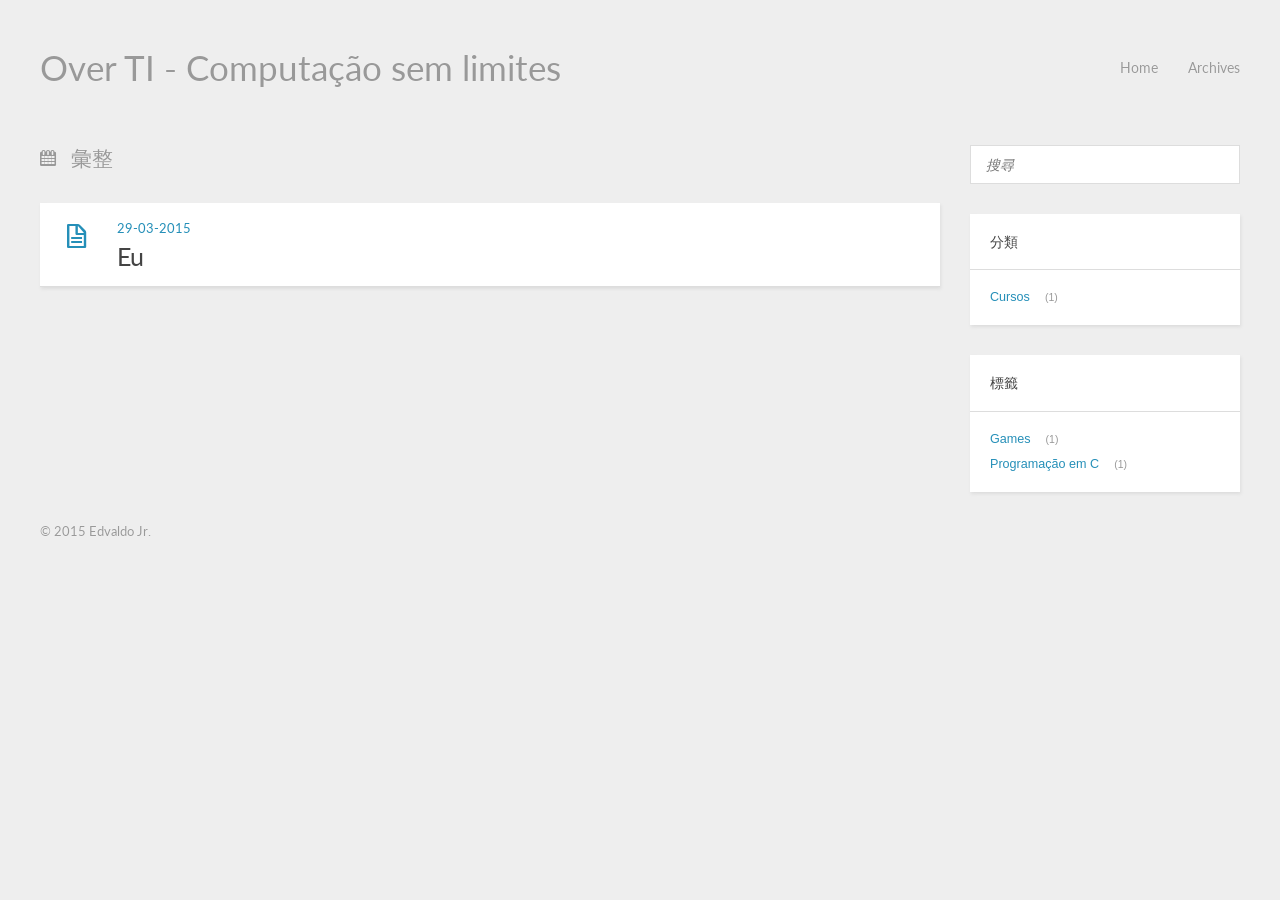
==== commit 9aa8b545: "First pages commit" ====
--- a/archives/index.html
+++ b/archives/index.html
@@ -1,195 +1,133 @@
-<!DOCTYPE html>
+<!DOCTYPE HTML>
 <html>
 <head>
   <meta charset="utf-8">
   
-  <title>Over TI - Computação sem limites</title>
-  <meta name="viewport" content="width=device-width, initial-scale=1, maximum-scale=1">
-  <meta name="description">
-<meta property="og:type" content="article">
-<meta property="og:title" content="Over TI - Computação sem limites">
-<meta property="og:url" content="http://overti.github.io/archives/index.html">
-<meta property="og:site_name" content="Over TI - Computação sem limites">
-<meta property="og:description">
-<meta name="twitter:card" content="summary">
-<meta name="twitter:title" content="Over TI - Computação sem limites">
-<meta name="twitter:description">
-  
-    <link rel="alternative" href="/atom.xml" title="Over TI - Computação sem limites" type="application/atom+xml">
+  <title>彙整 | Over TI - Computação sem limites</title>
+  <meta name="author" content="Edvaldo Jr.">
   
   
-    <link rel="icon" href="/favicon.png">
+  <meta name="viewport" content="width=device-width, initial-scale=1, maximum-scale=1">
+
   
-  <link href="//fonts.googleapis.com/css?family=Source+Code+Pro" rel="stylesheet" type="text/css">
-  <link rel="stylesheet" href="/css/style.css" type="text/css">
+  <meta property="og:site_name" content="Over TI - Computação sem limites"/>
+
+  
+    <meta property="og:image" content="undefined"/>
+  
+
+  <link href="/favicon.png" rel="icon">
+  <link rel="alternate" href="/atom.xml" title="Over TI - Computação sem limites" type="application/atom+xml">
+  <link rel="stylesheet" href="/css/style.css" media="screen" type="text/css">
+  <!--[if lt IE 9]><script src="//html5shiv.googlecode.com/svn/trunk/html5.js"></script><![endif]-->
   
 
 </head>
+
+
 <body>
-  <div id="container">
-    <div id="wrap">
-      <header id="header">
-  <div id="banner"></div>
-  <div id="header-outer" class="outer">
-    <div id="header-title" class="inner">
-      <h1 id="logo-wrap">
-        <a href="/" id="logo">Over TI - Computação sem limites</a>
-      </h1>
-      
-    </div>
-    <div id="header-inner" class="inner">
-      <nav id="main-nav">
-        <a id="main-nav-toggle" class="nav-icon"></a>
-        
-          <a class="main-nav-link" href="/">Home</a>
-        
-          <a class="main-nav-link" href="/archives">Archives</a>
-        
-      </nav>
-      <nav id="sub-nav">
-        
-          <a id="nav-rss-link" class="nav-icon" href="/atom.xml" title="RSS Feed"></a>
-        
-        <a id="nav-search-btn" class="nav-icon" title="Search"></a>
-      </nav>
-      <div id="search-form-wrap">
-        <form action="//google.com/search" method="get" accept-charset="UTF-8" class="search-form"><input type="search" name="q" results="0" class="search-form-input" placeholder="Search"><button type="submit" class="search-form-submit">&#xF002;</button><input type="hidden" name="q" value="site:http://overti.github.io"></form>
-      </div>
-    </div>
+  <header id="header" class="inner"><div class="alignleft">
+  <h1><a href="/">Over TI - Computação sem limites</a></h1>
+  <h2><a href="/"></a></h2>
+</div>
+<nav id="main-nav" class="alignright">
+  <ul>
+    
+      <li><a href="/">Home</a></li>
+    
+      <li><a href="/archives">Archives</a></li>
+    
+  </ul>
+  <div class="clearfix"></div>
+</nav>
+<div class="clearfix"></div></header>
+  <div id="content" class="inner">
+    <div id="main-col" class="alignleft"><div id="wrapper">
+<h2 class="archive-title">彙整</h2>
+
+
+  <div class="archive">
+    
+      <article class="post">
+        <div class="post-content">
+          <header>
+            <div class="icon"></div>
+            <time datetime="2015-03-29T20:36:07.000Z"><a href="/Eu/">29-03-2015</a></time>
+            
+              <h1 class="title"><a href="/Eu/">Eu</a></h1>
+            
+          </header>
+        </div>
+      </article>
+    
   </div>
-</header>
-      <div class="outer">
-        <section id="main">
-  
-  
-    
-    
-      
-      
-      <section class="archives-wrap">
-        <div class="archive-year-wrap">
-          <a href="/archives/2015" class="archive-year">2015</a>
-        </div>
-        <div class="archives">
-    
-    <article class="archive-article archive-type-post">
-  <div class="archive-article-inner">
-    <header class="archive-article-header">
-      <a href="/Eu/" class="archive-article-date">
-  <time datetime="2015-03-29T20:36:07.000Z" itemprop="datePublished">Mar 29</time>
-</a>
-      
-  
-    <h1 itemprop="name">
-      <a class="archive-article-title" href="/Eu/">Eu</a>
-    </h1>
-  
-
-    </header>
-  </div>
-</article>
-  
-  
-    </div></section>
-  
-</section>
-        
-          <aside id="sidebar">
-  
-    
-  <div class="widget-wrap">
-    <h3 class="widget-title">Categories</h3>
-    <div class="widget">
-      <ul class="category-list"><li class="category-list-item"><a class="category-list-link" href="/categories/Cursos/">Cursos</a><span class="category-list-count">1</span></li></ul>
-    </div>
-  </div>
+</div></div>
+    <aside id="sidebar" class="alignright">
+  <div class="search">
+  <form action="//google.com/search" method="get" accept-charset="utf-8">
+    <input type="search" name="q" results="0" placeholder="搜尋">
+    <input type="hidden" name="q" value="site:overti.github.io">
+  </form>
+</div>
 
   
-    
-  <div class="widget-wrap">
-    <h3 class="widget-title">Tags</h3>
-    <div class="widget">
-      <ul class="tag-list"><li class="tag-list-item"><a class="tag-list-link" href="/tags/Games/">Games</a><span class="tag-list-count">1</span></li><li class="tag-list-item"><a class="tag-list-link" href="/tags/Programacao-em-C/">Programação em C</a><span class="tag-list-count">1</span></li></ul>
-    </div>
-  </div>
+<div class="widget tag">
+  <h3 class="title">分類</h3>
+  <ul class="entry">
+  
+    <li><a href="/categories/Cursos/">Cursos</a><small>1</small></li>
+  
+  </ul>
+</div>
+
 
   
-    
-  <div class="widget-wrap">
-    <h3 class="widget-title">Tag Cloud</h3>
-    <div class="widget tagcloud">
-      <a href="/tags/Games/" style="font-size: NaNpx;">Games</a><a href="/tags/Programacao-em-C/" style="font-size: NaNpx;">Programação em C</a>
-    </div>
+<div class="widget tag">
+  <h3 class="title">標籤</h3>
+  <ul class="entry">
+  
+    <li><a href="/tags/Games/">Games</a><small>1</small></li>
+  
+    <li><a href="/tags/Programacao-em-C/">Programação em C</a><small>1</small></li>
+  
+  </ul>
+</div>
+
+</aside>
+    <div class="clearfix"></div>
   </div>
+  <footer id="footer" class="inner"><div class="alignleft">
+  
+  &copy; 2015 Edvaldo Jr.
+  
+</div>
+<div class="clearfix"></div></footer>
+  <script src="//ajax.googleapis.com/ajax/libs/jquery/2.0.3/jquery.min.js"></script>
+<script src="/js/jquery.imagesloaded.min.js"></script>
+<script src="/js/gallery.js"></script>
 
-  
-    
-  <div class="widget-wrap">
-    <h3 class="widget-title">Archives</h3>
-    <div class="widget">
-      <ul class="archive-list"><li class="archive-list-item"><a class="archive-list-link" href="/archives/2015/03/">March 2015</a><span class="archive-list-count">1</span></li></ul>
-    </div>
-  </div>
 
-  
-    
-  <div class="widget-wrap">
-    <h3 class="widget-title">Recents</h3>
-    <div class="widget">
-      <ul>
-        
-          <li>
-            <a href="/Eu/">Eu</a>
-          </li>
-        
-      </ul>
-    </div>
-  </div>
+<script type="text/javascript">
+var disqus_shortname = 'overti';
 
-  
-</aside>
-        
-      </div>
-      <footer id="footer">
-  
-  <div class="outer">
-    <div id="footer-info" class="inner">
-      &copy; 2015 Edvaldo Jr.<br>
-      Powered by <a href="http://hexo.io/" target="_blank">Hexo</a>
-    </div>
-  </div>
-</footer>
-    </div>
-    <nav id="mobile-nav">
-  
-    <a href="/" class="mobile-nav-link">Home</a>
-  
-    <a href="/archives" class="mobile-nav-link">Archives</a>
-  
-</nav>
-    
-<script>
-  var disqus_shortname = 'overti';
-  
-  (function(){
-    var dsq = document.createElement('script');
-    dsq.type = 'text/javascript';
-    dsq.async = true;
-    dsq.src = '//' + disqus_shortname + '.disqus.com/count.js';
-    (document.getElementsByTagName('head')[0] || document.getElementsByTagName('body')[0]).appendChild(dsq);
-  })();
+(function(){
+  var dsq = document.createElement('script');
+  dsq.type = 'text/javascript';
+  dsq.async = true;
+  dsq.src = '//' + disqus_shortname + '.disqus.com/count.js';
+  (document.getElementsByTagName('head')[0] || document.getElementsByTagName('body')[0]).appendChild(dsq);
+}());
 </script>
 
 
-<script src="//ajax.googleapis.com/ajax/libs/jquery/2.0.3/jquery.min.js"></script>
 
+<link rel="stylesheet" href="/fancybox/jquery.fancybox.css" media="screen" type="text/css">
+<script src="/fancybox/jquery.fancybox.pack.js"></script>
+<script type="text/javascript">
+(function($){
+  $('.fancybox').fancybox();
+})(jQuery);
+</script>
 
-  <link rel="stylesheet" href="/fancybox/jquery.fancybox.css" type="text/css">
-  <script src="/fancybox/jquery.fancybox.pack.js" type="text/javascript"></script>
-
-
-<script src="/js/script.js" type="text/javascript"></script>
-
-  </div>
 </body>
 </html>
--- a/css/style.css
+++ b/css/style.css
@@ -1,638 +1,412 @@
+@import url("//fonts.googleapis.com/css?family=Lato:400,400italic");
+@font-face {
+  font-family: 'FontAwesome';
+  font-style: normal;
+  font-weight: normal;
+  src: url("font/fontawesome-webfont.eot?#iefix") format('embedded-opentype'), url("font/fontawesome-webfont.woff") format('woff'), url("font/fontawesome-webfont.ttf") format('truetype'), url("font/fontawesome-webfont.svg#FontAwesomeRegular") format('svg');
+}
+* {
+  margin: 0;
+  padding: 0;
+}
 body {
-  width: 100%;
-}
-body:before,
-body:after {
-  content: "";
-  display: table;
-}
-body:after {
-  clear: both;
-}
-html,
-body,
-div,
-span,
-applet,
-object,
-iframe,
+  background: #eee;
+  color: #444;
+  font-family: "Helvetica Neue", "Helvetica", Arial, sans-serif;
+  font-size: 14px;
+  text-shadow: 0 0 1px transparent;
+}
+@media screen and (max-width: 1260px) {
+  body {
+    margin: 0 30px;
+  }
+}
+@media screen and (max-width: 600px) {
+  body {
+    font-size: 13px;
+  }
+}
 h1,
 h2,
 h3,
 h4,
 h5,
-h6,
-p,
-blockquote,
-pre,
-a,
-abbr,
-acronym,
-address,
-big,
-cite,
-code,
-del,
-dfn,
-em,
-img,
-ins,
-kbd,
-q,
-s,
-samp,
-small,
-strike,
-strong,
-sub,
-sup,
-tt,
-var,
-dl,
-dt,
-dd,
-ol,
-ul,
-li,
-fieldset,
-form,
-label,
-legend,
-table,
-caption,
-tbody,
-tfoot,
-thead,
-tr,
-th,
-td {
-  margin: 0;
-  padding: 0;
-  border: 0;
-  outline: 0;
-  font-weight: inherit;
-  font-style: inherit;
-  font-family: inherit;
-  font-size: 100%;
-  vertical-align: baseline;
-}
-body {
-  line-height: 1;
-  color: #000;
-  background: #fff;
-}
-ol,
-ul {
-  list-style: none;
-}
-table {
-  border-collapse: separate;
-  border-spacing: 0;
-  vertical-align: middle;
-}
-caption,
-th,
-td {
-  text-align: left;
-  font-weight: normal;
-  vertical-align: middle;
-}
-a img {
-  border: none;
-}
-input,
-button {
-  margin: 0;
-  padding: 0;
-}
-input::-moz-focus-inner,
-button::-moz-focus-inner {
-  border: 0;
-  padding: 0;
-}
-@font-face {
-  font-family: FontAwesome;
-  font-style: normal;
-  font-weight: normal;
-  src: url("fonts/fontawesome-webfont.eot?v=#4.0.3");
-  src: url("fonts/fontawesome-webfont.eot?#iefix&v=#4.0.3") format("embedded-opentype"), url("fonts/fontawesome-webfont.woff?v=#4.0.3") format("woff"), url("fonts/fontawesome-webfont.ttf?v=#4.0.3") format("truetype"), url("fonts/fontawesome-webfont.svg#fontawesomeregular?v=#4.0.3") format("svg");
-}
-html,
-body,
-#container {
-  height: 100%;
-}
-body {
-  background: #eee;
-  font: 14px "Helvetica Neue", Helvetica, Arial, sans-serif;
-  -webkit-text-size-adjust: 100%;
-}
-.outer {
-  max-width: 920px;
-  margin: 0 auto;
-  padding: 0 20px;
-}
-.outer:before,
-.outer:after {
+h6 {
+  font-family: "Lato", Helvetica Neue, Helvetica, Arial, sans-serif;
+}
+h1 {
+  font-size: 1.8em;
+}
+h2 {
+  font-size: 1.5em;
+}
+h3 {
+  font-size: 1.3em;
+}
+a {
+  text-decoration: none;
+  color: #258fb8;
+}
+a:hover {
+  text-decoration: underline;
+}
+.alignleft {
+  float: left;
+}
+.alignright {
+  float: right;
+}
+.clearfix {
+  zoom: 1;
+}
+.clearfix:before,
+.clearfix:after {
   content: "";
   display: table;
 }
-.outer:after {
+.clearfix:after {
   clear: both;
 }
 .inner {
-  display: inline;
+  width: 1200px;
+  margin: 0 auto;
+}
+@media screen and (max-width: 1260px) {
+  .inner {
+    width: 100%;
+  }
+}
+#main-col {
+  width: 900px;
+}
+@media screen and (max-width: 1260px) {
+  #main-col {
+    width: 100%;
+    margin-right: -300px;
+  }
+}
+@media screen and (max-width: 900px) {
+  #main-col {
+    margin-right: 0;
+    float: none;
+  }
+}
+@media screen and (max-width: 1260px) {
+  #wrapper {
+    margin-right: 300px;
+  }
+}
+@media screen and (max-width: 900px) {
+  #wrapper {
+    margin-right: 0;
+  }
+}
+#header {
+  text-shadow: 0 0 1px #fff;
+  margin: 50px auto;
+}
+#header a {
+  color: #999;
+}
+#header a:hover {
+  color: #258fb8;
+  text-decoration: none;
+}
+#header h1 {
+  font-weight: normal;
+  font-size: 2.5em;
+  line-height: 1;
+}
+#header h2 {
+  font-weight: normal;
+  font-size: 0.9em;
+  line-height: 1;
+  margin-top: 10px;
+}
+#header #main-nav {
+  font-family: "Lato", Helvetica Neue, Helvetica, Arial, sans-serif;
+  line-height: 2.5em;
+}
+#header #main-nav ul {
+  list-style: none;
+}
+#header #main-nav ul li {
   float: left;
-  width: 97.7777777777778%;
-  margin: 0 1.1111111111111%;
-}
-.left,
-.alignleft {
-  float: left;
-}
-.right,
-.alignright {
-  float: right;
-}
-.clear {
-  clear: both;
-}
-#container {
+  margin-left: 30px;
+}
+article {
+  -webkit-box-shadow: 1px 2px 3px #ddd;
+  box-shadow: 1px 2px 3px #ddd;
+  background: #fff;
+}
+article.page {
+  padding-left: 20px;
+}
+article.page .icon {
+  display: none;
+}
+article.post .icon:before {
+  content: '\f016';
+}
+article.photo .icon:before {
+  content: '\f030';
+}
+article.link .icon:before {
+  content: '\f0c1';
+}
+article.link .title a:after {
+  content: '\f08e';
+  color: #999;
+  font: 12px FontAwesome;
+  padding-left: 10px;
+  vertical-align: super;
+}
+article .post-content {
+  padding: 20px 20px 15px 77px;
+  margin-bottom: 50px;
   position: relative;
 }
-.mobile-nav-on {
+@media screen and (max-width: 600px) {
+  article .post-content {
+    padding-left: 20px;
+  }
+}
+article .gallery {
   overflow: hidden;
-}
-#wrap {
-  height: 100%;
-  width: 100%;
+  position: relative;
+}
+article .gallery:hover .control {
+  opacity: 1;
+  -ms-filter: none;
+  filter: none;
+}
+article .gallery img {
+  min-width: 100%;
+  max-width: 100%;
+  height: auto;
   position: absolute;
   top: 0;
   left: 0;
-  -webkit-transition: 0.2s ease-out;
-  -moz-transition: 0.2s ease-out;
-  -ms-transition: 0.2s ease-out;
-  transition: 0.2s ease-out;
-  z-index: 1;
+  opacity: 0;
+  -ms-filter: "progid:DXImageTransform.Microsoft.Alpha(Opacity=0)";
+  filter: alpha(opacity=0);
+}
+article .gallery .control {
+  opacity: 0;
+  -ms-filter: "progid:DXImageTransform.Microsoft.Alpha(Opacity=0)";
+  filter: alpha(opacity=0);
+  -webkit-transition: 0.3s;
+  -moz-transition: 0.3s;
+  -o-transition: 0.3s;
+  -ms-transition: 0.3s;
+  transition: 0.3s;
+}
+article .gallery .prev,
+article .gallery .next {
+  position: absolute;
+  top: 0;
+  width: 50%;
+  height: 100%;
+  cursor: pointer;
+}
+article .gallery .prev:before,
+article .gallery .next:before {
+  position: absolute;
+  font: 24px/1 FontAwesome;
+  text-align: center;
+  width: 24px;
+  text-shadow: 0 0 15px rgba(0,0,0,0.5);
+  color: #fff;
+  margin-top: -12px;
+  top: 50%;
+}
+article .gallery .prev {
+  left: 0;
+}
+article .gallery .prev:before {
+  content: '\f053';
+  left: 10px;
+}
+article .gallery .next {
+  right: 0;
+}
+article .gallery .next:before {
+  content: '\f054';
+  right: 10px;
+}
+article header .icon {
+  width: 32px;
+  height: 32px;
+  margin-right: 25px;
+  position: absolute;
+  top: 20px;
+  left: 20px;
+  color: #258fb8;
+}
+@media screen and (max-width: 600px) {
+  article header .icon {
+    display: none;
+  }
+}
+article header .icon:before {
+  position: absolute;
+  font: 32px FontAwesome;
+  top: 0;
+  left: 0;
+  width: 32px;
+  text-align: center;
+}
+article header time {
+  color: #999;
+  font: 0.9em "Lato", Helvetica Neue, Helvetica, Arial, sans-serif;
+  margin-bottom: 5px;
+  display: block;
+  line-height: 1;
+}
+article header .title {
+  font-weight: normal;
+}
+article header .title a {
+  color: #444;
+}
+article header .title a:hover {
+  color: #258fb8;
+  text-decoration: none;
+}
+article .entry {
+  text-align: justify;
+  line-height: 1.6;
+}
+article .entry p,
+article .entry blockquote,
+article .entry ul,
+article .entry ol,
+article .entry dl,
+article .entry table,
+article .entry iframe,
+article .entry h3,
+article .entry h4,
+article .entry h5,
+article .entry h6,
+article .entry .video-container {
+  margin-top: 15px;
+}
+article .entry blockquote {
+  border-top: 1px solid #ddd;
+  border-bottom: 1px solid #ddd;
+  font-style: italic;
+  font-family: "Georgia", serif;
+  font-size: 1.2em;
+  padding: 0 30px 15px;
+  text-align: center;
+}
+article .entry blockquote footer {
+  border-top: none;
+  font-size: 0.8em;
+  line-height: 1;
+  margin: 20px 0 0;
+  padding-top: 0;
+}
+article .entry blockquote footer cite:before {
+  content: '—';
+  color: #ccc;
+  padding: 0 0.5em;
+}
+article .entry code,
+article .entry pre {
+  font-family: Monaco, Menlo, Consolas, Courier New, monospace;
+}
+article .entry code {
   background: #eee;
-}
-.mobile-nav-on #wrap {
-  left: 280px;
-}
-.article-date,
-.article-category-link,
-.archive-year {
-  text-decoration: none;
-  text-transform: uppercase;
-  letter-spacing: 2px;
-  color: #999;
-  margin-bottom: 1em;
-  margin-left: 5px;
-  line-height: 1em;
-  text-shadow: 0 1px #fff;
-  font-weight: bold;
-}
-.article-inner,
-.archive-article-inner {
-  background: #fff;
-  -webkit-box-shadow: 1px 2px 3px #ddd;
-  box-shadow: 1px 2px 3px #ddd;
+  color: #666;
+  padding: 0 5px;
+  margin: 0 2px;
+  font-size: 0.9em;
   border: 1px solid #ddd;
   -webkit-border-radius: 3px;
   border-radius: 3px;
 }
-.article-entry h1 {
-  font-size: 2em;
-}
-.article-entry h2 {
-  font-size: 1.5em;
-}
-.article-entry h3 {
-  font-size: 1.3em;
-}
-.article-entry h4 {
-  font-size: 1.2em;
-}
-.article-entry h5 {
-  font-size: 1em;
-}
-.article-entry h6 {
-  font-size: 1em;
-  color: #999;
-}
-.article-entry hr {
-  border: 1px dashed #ddd;
-}
-.article-entry strong {
-  font-weight: bold;
-}
-.article-entry em,
-.article-entry cite {
-  font-style: italic;
-}
-.article-entry sup,
-.article-entry sub {
-  font-size: 0.75em;
-  line-height: 0;
-  position: relative;
-  vertical-align: baseline;
-}
-.article-entry sup {
-  top: -0.5em;
-}
-.article-entry sub {
-  bottom: -0.2em;
-}
-.article-entry small {
-  font-size: 0.85em;
-}
-.article-entry acronym,
-.article-entry abbr {
-  border-bottom: 1px dotted;
-}
-.article-entry ul,
-.article-entry ol,
-.article-entry dl {
-  margin: 0 20px;
-  line-height: 1.6em;
-}
-.article-entry ul ul,
-.article-entry ol ul,
-.article-entry ul ol,
-.article-entry ol ol {
+article .entry pre {
+  background: #eee;
+  border: 1px solid #ddd;
+  margin-top: 15px;
+  overflow: auto;
+  padding: 7px 15px;
+  -webkit-border-radius: 2px;
+  border-radius: 2px;
+}
+article .entry pre code {
+  background: none;
+  padding: 0;
+  margin: 0;
+  border: none;
+  -webkit-border-radius: 0;
+  border-radius: 0;
+}
+article .entry ul,
+article .entry ol,
+article .entry dl {
+  margin-left: 20px;
+}
+article .entry ul ul,
+article .entry ol ul,
+article .entry dl ul,
+article .entry ul ol,
+article .entry ol ol,
+article .entry dl ol,
+article .entry ul dl,
+article .entry ol dl,
+article .entry dl dl {
   margin-top: 0;
-  margin-bottom: 0;
-}
-.article-entry ul {
-  list-style: disc;
-}
-.article-entry ol {
-  list-style: decimal;
-}
-.article-entry dt {
-  font-weight: bold;
-}
-#header {
-  height: 300px;
-  position: relative;
+}
+article .entry h1,
+article .entry h2 {
+  font-weight: normal;
   border-bottom: 1px solid #ddd;
-}
-#header:before,
-#header:after {
-  content: "";
-  position: absolute;
-  left: 0;
-  right: 0;
-  height: 40px;
-}
-#header:before {
-  top: 0;
-  background: -webkit-linear-gradient(rgba(0,0,0,0.2), transparent);
-  background: -moz-linear-gradient(rgba(0,0,0,0.2), transparent);
-  background: -ms-linear-gradient(rgba(0,0,0,0.2), transparent);
-  background: linear-gradient(rgba(0,0,0,0.2), transparent);
-}
-#header:after {
-  bottom: 0;
-  background: -webkit-linear-gradient(transparent, rgba(0,0,0,0.2));
-  background: -moz-linear-gradient(transparent, rgba(0,0,0,0.2));
-  background: -ms-linear-gradient(transparent, rgba(0,0,0,0.2));
-  background: linear-gradient(transparent, rgba(0,0,0,0.2));
-}
-#header-outer {
-  height: 100%;
-  position: relative;
-}
-#header-inner {
-  position: relative;
-  overflow: hidden;
-}
-#banner {
-  position: absolute;
-  top: 0;
-  left: 0;
-  width: 100%;
-  height: 100%;
-  background: url("images/banner.jpg") center #000;
-  -webkit-background-size: cover;
-  -moz-background-size: cover;
-  background-size: cover;
-  z-index: -1;
-}
-#header-title {
-  text-align: center;
-  height: 40px;
-  position: absolute;
-  top: 50%;
-  left: 0;
-  margin-top: -20px;
-}
-#logo,
-#subtitle {
-  text-decoration: none;
-  color: #fff;
-  font-weight: 300;
-  text-shadow: 0 1px 4px rgba(0,0,0,0.3);
-}
-#logo {
-  font-size: 40px;
-  line-height: 40px;
-  letter-spacing: 2px;
-}
-#subtitle {
-  font-size: 16px;
-  line-height: 16px;
-  letter-spacing: 1px;
-}
-#subtitle-wrap {
-  margin-top: 16px;
-}
-#main-nav {
-  float: left;
-  margin-left: -15px;
-}
-.nav-icon,
-.main-nav-link {
-  float: left;
-  color: #fff;
-  opacity: 0.6;
-  text-decoration: none;
-  text-shadow: 0 1px rgba(0,0,0,0.2);
-  -webkit-transition: opacity 0.2s;
-  -moz-transition: opacity 0.2s;
-  -ms-transition: opacity 0.2s;
-  transition: opacity 0.2s;
-  display: block;
-  padding: 20px 15px;
-}
-.nav-icon:hover,
-.main-nav-link:hover {
-  opacity: 1;
-}
-.nav-icon {
-  font-family: FontAwesome;
-  text-align: center;
-  font-size: 14px;
-  width: 14px;
-  height: 14px;
-  padding: 20px 15px;
-  position: relative;
-  cursor: pointer;
-}
-.main-nav-link {
-  font-weight: 300;
-  letter-spacing: 1px;
-}
-@media screen and (max-width: 479px) {
-  .main-nav-link {
-    display: none;
-  }
-}
-#main-nav-toggle {
-  display: none;
-}
-#main-nav-toggle:before {
-  content: "\f0c9";
-}
-@media screen and (max-width: 479px) {
-  #main-nav-toggle {
-    display: block;
-  }
-}
-#sub-nav {
-  float: right;
-  margin-right: -15px;
-}
-#nav-rss-link:before {
-  content: "\f09e";
-}
-#nav-search-btn:before {
-  content: "\f002";
-}
-#search-form-wrap {
-  position: absolute;
-  top: 15px;
-  width: 150px;
-  height: 30px;
-  right: -150px;
-  opacity: 0;
-  -webkit-transition: 0.2s ease-out;
-  -moz-transition: 0.2s ease-out;
-  -ms-transition: 0.2s ease-out;
-  transition: 0.2s ease-out;
-}
-#search-form-wrap.on {
-  opacity: 1;
-  right: 0;
-}
-@media screen and (max-width: 479px) {
-  #search-form-wrap {
-    width: 100%;
-    right: -100%;
-  }
-}
-.search-form {
-  position: absolute;
-  top: 0;
-  left: 0;
-  right: 0;
-  background: #fff;
-  padding: 5px 15px;
-  -webkit-border-radius: 15px;
-  border-radius: 15px;
-  -webkit-box-shadow: 0 0 10px rgba(0,0,0,0.3);
-  box-shadow: 0 0 10px rgba(0,0,0,0.3);
-}
-.search-form-input {
-  border: none;
-  background: none;
-  color: #555;
-  width: 100%;
-  font: 13px "Helvetica Neue", Helvetica, Arial, sans-serif;
-  outline: none;
-}
-.search-form-input::-webkit-search-results-decoration,
-.search-form-input::-webkit-search-cancel-button {
-  -webkit-appearance: none;
-}
-.search-form-submit {
-  position: absolute;
-  top: 50%;
-  right: 10px;
-  margin-top: -7px;
-  font: 13px FontAwesome;
-  border: none;
-  background: none;
-  color: #bbb;
-  cursor: pointer;
-}
-.search-form-submit:hover,
-.search-form-submit:focus {
-  color: #777;
-}
-.article {
-  margin: 50px 0;
-}
-.article-inner {
-  overflow: hidden;
-}
-.article-meta:before,
-.article-meta:after {
-  content: "";
-  display: table;
-}
-.article-meta:after {
-  clear: both;
-}
-.article-date {
-  float: left;
-}
-.article-category {
-  float: left;
-  line-height: 1em;
-  color: #ccc;
-  text-shadow: 0 1px #fff;
-  margin-left: 8px;
-}
-.article-category:before {
-  content: "\2022";
-}
-.article-category-link {
-  margin: 0 12px 1em;
-}
-.article-header {
-  padding: 20px 20px 0;
-}
-.article-title {
-  text-decoration: none;
-  font-size: 2em;
-  font-weight: bold;
-  color: #555;
-  line-height: 1.1em;
-  -webkit-transition: color 0.2s;
-  -moz-transition: color 0.2s;
-  -ms-transition: color 0.2s;
-  transition: color 0.2s;
-}
-a.article-title:hover {
-  color: #258fb8;
-}
-.article-entry {
-  color: #555;
-  padding: 0 20px;
-}
-.article-entry:before,
-.article-entry:after {
-  content: "";
-  display: table;
-}
-.article-entry:after {
-  clear: both;
-}
-.article-entry p,
-.article-entry table {
-  line-height: 1.6em;
-  margin: 1.6em 0;
-}
-.article-entry h1,
-.article-entry h2,
-.article-entry h3,
-.article-entry h4,
-.article-entry h5,
-.article-entry h6 {
-  font-weight: bold;
-}
-.article-entry h1,
-.article-entry h2,
-.article-entry h3,
-.article-entry h4,
-.article-entry h5,
-.article-entry h6 {
-  line-height: 1.1em;
-  margin: 1.1em 0;
-}
-.article-entry a {
-  color: #258fb8;
-  text-decoration: none;
-}
-.article-entry a:hover {
-  text-decoration: underline;
-}
-.article-entry ul,
-.article-entry ol,
-.article-entry dl {
-  margin-top: 1.6em;
-  margin-bottom: 1.6em;
-}
-.article-entry img,
-.article-entry video {
+  padding-bottom: 10px;
+  margin-top: 20px;
+}
+article .entry h3,
+article .entry h4,
+article .entry h5,
+article .entry h6 {
+  font-weight: normal;
+}
+article .entry img,
+article .entry video {
   max-width: 100%;
   height: auto;
+  border: none;
+}
+article .entry iframe {
+  border: none;
+}
+article .entry .caption {
   display: block;
-  margin: auto;
-}
-.article-entry iframe {
-  border: none;
-}
-.article-entry table {
-  width: 100%;
-  border-collapse: collapse;
-  border-spacing: 0;
-}
-.article-entry th {
-  font-weight: bold;
-  border-bottom: 3px solid #ddd;
-  padding-bottom: 0.5em;
-}
-.article-entry td {
-  border-bottom: 1px solid #ddd;
-  padding: 10px 0;
-}
-.article-entry blockquote {
-  font-family: Georgia, "Times New Roman", serif;
-  font-size: 1.4em;
-  margin: 1.6em 20px;
-  text-align: center;
-}
-.article-entry blockquote footer {
-  font-size: 14px;
-  margin: 1.6em 0;
-  font-family: "Helvetica Neue", Helvetica, Arial, sans-serif;
-}
-.article-entry blockquote footer cite:before {
-  content: "—";
-  padding: 0 0.5em;
-}
-.article-entry .pullquote {
-  text-align: left;
-  width: 45%;
-  margin: 0;
-}
-.article-entry .pullquote.left {
-  margin-left: 0.5em;
-  margin-right: 1em;
-}
-.article-entry .pullquote.right {
-  margin-right: 0.5em;
-  margin-left: 1em;
-}
-.article-entry .caption {
-  color: #999;
-  display: block;
+  margin-top: 5px;
+  color: #999;
+  position: relative;
   font-size: 0.9em;
-  margin-top: 0.5em;
+  padding-left: 25px;
+}
+article .entry .caption:before {
+  content: '\f040';
+  position: absolute;
+  font: 1.3em FontAwesome;
+  position: absolute;
+  left: 0;
+  top: 3px;
+}
+article .entry .video-container {
   position: relative;
-  text-align: center;
-}
-.article-entry .video-container {
-  position: relative;
-  padding-top: 56.25%;
+  padding-bottom: 56.25%;
+  padding-top: 30px;
   height: 0;
   overflow: hidden;
 }
-.article-entry .video-container iframe,
-.article-entry .video-container object,
-.article-entry .video-container embed {
+article .entry .video-container iframe,
+article .entry .video-container object,
+article .entry .video-container embed {
   position: absolute;
   top: 0;
   left: 0;
@@ -640,619 +414,386 @@
   height: 100%;
   margin-top: 0;
 }
-.article-more-link a {
-  display: inline-block;
-  line-height: 1em;
-  padding: 6px 15px;
-  -webkit-border-radius: 15px;
-  border-radius: 15px;
-  background: #eee;
-  color: #999;
-  text-shadow: 0 1px #fff;
+article .entry .pullquote {
+  float: right;
+  border: none;
+  padding: 0;
+  margin: 1em 0 0.5em 1.5em;
+  text-align: left;
+  width: 45%;
+  font-size: 1.5em;
+}
+article footer {
+  margin-top: 15px;
+  padding-top: 10px;
+  border-top: 1px solid #ddd;
+  color: #999;
+  font-size: 0.9em;
+  line-height: 16px;
+  position: relative;
+  min-height: 16px;
+}
+article footer a {
+  color: #999;
+}
+article footer a:hover {
+  color: #258fb8;
   text-decoration: none;
 }
-.article-more-link a:hover {
+article footer a:before {
+  font: 1.1em FontAwesome;
+  padding-right: 10px;
+  vertical-align: middle;
+}
+article footer a.more-link:before {
+  content: '\f054';
+}
+article footer a.comment-link:before {
+  content: '\f075';
+}
+article footer .categories,
+article footer .tags {
+  position: relative;
+  padding-left: 25px;
+  margin: 5px 0;
+}
+article footer .categories:before,
+article footer .tags:before {
+  position: absolute;
+  font: 1.1em FontAwesome;
+}
+article footer .categories:before {
+  content: '\f07b';
+  top: 2px;
+  left: 1px;
+}
+article footer .tags:before {
+  content: '\f02b';
+  top: 3px;
+  left: 2px;
+}
+article footer .addthis {
+  margin-top: 15px;
+}
+article footer .addthis iframe {
+  margin-top: 0;
+}
+#comment {
+  padding: 20px;
+  background: #fff;
+  -webkit-box-shadow: 1px 2px 3px #ddd;
+  box-shadow: 1px 2px 3px #ddd;
+  margin-bottom: 50px;
+}
+#comment .title {
+  font-weight: normal;
+  margin-bottom: 15px;
+}
+#pagination a {
+  display: block;
+  padding: 5px 10px;
+  background: #ddd;
+  color: #999;
+  font-family: "Lato", Helvetica Neue, Helvetica, Arial, sans-serif;
+  text-shadow: 0 0 1px #fff;
+  margin-bottom: 50px;
+}
+#pagination a:hover {
   background: #258fb8;
   color: #fff;
   text-decoration: none;
-  text-shadow: 0 1px #1e7293;
-}
-.article-footer {
-  font-size: 0.85em;
-  line-height: 1.6em;
-  border-top: 1px solid #ddd;
-  padding-top: 1.6em;
-  margin: 0 20px 20px;
-}
-.article-footer:before,
-.article-footer:after {
-  content: "";
-  display: table;
-}
-.article-footer:after {
-  clear: both;
-}
-.article-footer a {
-  color: #999;
-  text-decoration: none;
-}
-.article-footer a:hover {
-  color: #555;
-}
-.article-tag-list-item {
-  float: left;
-  margin-right: 10px;
-}
-.article-tag-list-link:before {
-  content: "#";
-}
-.article-comment-link {
-  float: right;
-}
-.article-comment-link:before {
-  content: "\f075";
+  text-shadow: none;
+}
+#pagination .prev:before {
+  content: '\f053';
+  padding-right: 10px;
   font-family: FontAwesome;
-  padding-right: 8px;
-}
-.article-share-link {
-  cursor: pointer;
-  float: right;
+}
+#pagination .next:after {
+  content: '\f054';
+  padding-left: 10px;
+  font-family: FontAwesome;
+}
+.archive-title {
+  color: #999;
+  font-weight: normal;
+  margin-bottom: 30px;
+  text-shadow: 0 0 1px #fff;
+}
+.archive-title:before {
+  font-family: FontAwesome;
+  content: '\f073';
+  padding-right: 15px;
+}
+.archive-title.tag:before {
+  content: '\f02b';
+}
+.archive-title.category:before {
+  content: '\f07b';
+}
+.archive {
+  -webkit-box-shadow: 1px 2px 3px #ddd;
+  box-shadow: 1px 2px 3px #ddd;
+  border-bottom: 1px solid #ddd;
+  margin-bottom: 50px;
+}
+.archive article {
+  -webkit-box-shadow: none;
+  box-shadow: none;
+}
+.archive article .post-content {
+  margin-bottom: 0;
+}
+#sidebar {
+  width: 270px;
+  line-height: 1.8em;
+}
+@media screen and (max-width: 900px) {
+  #sidebar {
+    float: none;
+    width: 100%;
+  }
+}
+#sidebar .widget {
+  background: #fff;
+  -webkit-box-shadow: 1px 2px 3px #ddd;
+  box-shadow: 1px 2px 3px #ddd;
+  margin-bottom: 30px;
+  word-wrap: break-word;
+}
+#sidebar .widget .title {
+  padding: 15px 20px;
+  font-size: 1em;
+  border-bottom: 1px solid #ddd;
+  font-weight: normal;
+}
+#sidebar .widget .entry {
+  font-size: 0.9em;
+  padding: 15px 20px;
+}
+#sidebar .widget ul,
+#sidebar .widget ol,
+#sidebar .widget dl {
+  list-style: none;
+}
+#sidebar .widget ul ul,
+#sidebar .widget ol ul,
+#sidebar .widget dl ul,
+#sidebar .widget ul ol,
+#sidebar .widget ol ol,
+#sidebar .widget dl ol,
+#sidebar .widget ul dl,
+#sidebar .widget ol dl,
+#sidebar .widget dl dl {
+  list-style: disc;
   margin-left: 20px;
 }
-.article-share-link:before {
-  content: "\f064";
-  font-family: FontAwesome;
-  padding-right: 6px;
-}
-#article-nav {
-  position: relative;
-}
-#article-nav:before,
-#article-nav:after {
-  content: "";
-  display: table;
-}
-#article-nav:after {
-  clear: both;
-}
-@media screen and (min-width: 768px) {
-  #article-nav {
-    margin: 50px 0;
-  }
-  #article-nav:before {
-    width: 8px;
-    height: 8px;
-    position: absolute;
-    top: 50%;
-    left: 50%;
-    margin-top: -4px;
-    margin-left: -4px;
-    content: "";
-    -webkit-border-radius: 50%;
-    border-radius: 50%;
-    background: #ddd;
-    -webkit-box-shadow: 0 1px 2px #fff;
-    box-shadow: 0 1px 2px #fff;
-  }
-}
-.article-nav-link-wrap {
-  text-decoration: none;
-  text-shadow: 0 1px #fff;
-  color: #999;
+#sidebar .search {
+  margin-bottom: 30px;
+}
+#sidebar .search input {
+  background: #fff;
+  font-family: "Lato", Helvetica Neue, Helvetica, Arial, sans-serif;
+  font-style: italic;
+  font-size: 1em;
+  padding: 10px 15px;
+  border: 1px solid #ddd;
+  width: 100%;
   -webkit-box-sizing: border-box;
   -moz-box-sizing: border-box;
   box-sizing: border-box;
-  margin-top: 50px;
-  text-align: center;
+  color: #999;
+}
+#sidebar .search input:focus {
+  color: #444;
+}
+#sidebar .tag small {
+  margin-left: 15px;
+  color: #999;
+}
+#sidebar .tag small:before {
+  content: '(';
+}
+#sidebar .tag small:after {
+  content: ')';
+}
+#sidebar .twitter li {
+  border-bottom: 1px solid #ddd;
+  padding: 15px 20px;
+  font-size: 0.9em;
+}
+#sidebar .twitter li:last-of-type {
+  border-bottom: none;
+}
+#sidebar .twitter small {
   display: block;
-}
-.article-nav-link-wrap:hover {
-  color: #555;
-}
-@media screen and (min-width: 768px) {
-  .article-nav-link-wrap {
-    width: 50%;
-    margin-top: 0;
-  }
-}
-@media screen and (min-width: 768px) {
-  #article-nav-newer {
-    float: left;
-    text-align: right;
-    padding-right: 20px;
-  }
-}
-@media screen and (min-width: 768px) {
-  #article-nav-older {
-    float: right;
-    text-align: left;
-    padding-left: 20px;
-  }
-}
-.article-nav-caption {
-  text-transform: uppercase;
-  letter-spacing: 2px;
-  color: #ddd;
-  line-height: 1em;
-  font-weight: bold;
-}
-#article-nav-newer .article-nav-caption {
-  margin-right: -2px;
-}
-.article-nav-title {
-  font-size: 0.85em;
-  line-height: 1.6em;
-  margin-top: 0.5em;
-}
-.article-share-box {
-  position: absolute;
-  display: none;
-  background: #fff;
-  -webkit-box-shadow: 1px 2px 10px rgba(0,0,0,0.2);
-  box-shadow: 1px 2px 10px rgba(0,0,0,0.2);
-  -webkit-border-radius: 3px;
-  border-radius: 3px;
-  margin-left: -145px;
-  overflow: hidden;
-  z-index: 1;
-}
-.article-share-box.on {
-  display: block;
-}
-.article-share-input {
-  width: 100%;
+  margin-top: 10px;
+  color: #999;
+  line-height: 1;
+}
+#sidebar .tagcloud .entry {
+  padding-right: 5px;
+}
+#sidebar .tagcloud a {
+  margin-right: 10px;
+  display: inline-block;
+}
+#footer {
+  color: #999;
+  margin-bottom: 50px;
+  font: 0.9em/1.6 "Lato", Helvetica Neue, Helvetica, Arial, sans-serif;
+  text-shadow: 0 0 1px #fff;
+}
+.entry .gist {
+  background: #eee;
+  border: 1px solid #ddd;
+  margin-top: 15px;
+  padding: 7px 15px;
+  -webkit-border-radius: 2px;
+  border-radius: 2px;
+  text-shadow: 0 0 1px #fff;
+  line-height: 1.6;
+  overflow: auto;
+  color: #666;
+}
+.entry .gist .gist-file {
+  border: none;
+  font-family: inherit;
+  margin: 0;
+  font-size: 0.9em;
+}
+.entry .gist .gist-file .gist-data {
   background: none;
-  -webkit-box-sizing: border-box;
-  -moz-box-sizing: border-box;
-  box-sizing: border-box;
-  font: 14px "Helvetica Neue", Helvetica, Arial, sans-serif;
-  padding: 0 15px;
-  color: #555;
-  outline: none;
+  border-bottom: none;
+}
+.entry .gist .gist-file .gist-data pre {
+  padding: 0 !important;
+  font-family: Monaco, Menlo, Consolas, Courier New, monospace;
+}
+.entry .gist .gist-file .gist-meta {
+  background: none;
+  color: #999;
+  margin-top: 5px;
+  padding: 0;
+  text-shadow: 0 0 1px #fff;
+  font-size: 100%;
+}
+.entry .gist .gist-file .gist-meta a {
+  color: #258fb8;
+}
+.entry .gist .gist-file .gist-meta a:visited {
+  color: #258fb8;
+}
+figure.highlight {
+  background: #eee;
   border: 1px solid #ddd;
-  -webkit-border-radius: 3px 3px 0 0;
-  border-radius: 3px 3px 0 0;
-  height: 36px;
-  line-height: 36px;
-}
-.article-share-links {
-  background: #eee;
-}
-.article-share-links:before,
-.article-share-links:after {
-  content: "";
-  display: table;
-}
-.article-share-links:after {
-  clear: both;
-}
-.article-share-twitter,
-.article-share-facebook,
-.article-share-pinterest,
-.article-share-google {
-  width: 50px;
-  height: 36px;
-  display: block;
-  float: left;
+  margin-top: 15px;
+  padding: 7px 15px;
+  -webkit-border-radius: 2px;
+  border-radius: 2px;
+  text-shadow: 0 0 1px #fff;
+  line-height: 1.6;
+  overflow: auto;
   position: relative;
-  color: #999;
-  text-shadow: 0 1px #fff;
-}
-.article-share-twitter:before,
-.article-share-facebook:before,
-.article-share-pinterest:before,
-.article-share-google:before {
-  font-size: 20px;
-  font-family: FontAwesome;
-  width: 20px;
-  height: 20px;
-  position: absolute;
-  top: 50%;
-  left: 50%;
-  margin-top: -10px;
-  margin-left: -10px;
-  text-align: center;
-}
-.article-share-twitter:hover,
-.article-share-facebook:hover,
-.article-share-pinterest:hover,
-.article-share-google:hover {
-  color: #fff;
-}
-.article-share-twitter:before {
-  content: "\f099";
-}
-.article-share-twitter:hover {
-  background: #00aced;
-  text-shadow: 0 1px #008abe;
-}
-.article-share-facebook:before {
-  content: "\f09a";
-}
-.article-share-facebook:hover {
-  background: #3b5998;
-  text-shadow: 0 1px #2f477a;
-}
-.article-share-pinterest:before {
-  content: "\f0d2";
-}
-.article-share-pinterest:hover {
-  background: #cb2027;
-  text-shadow: 0 1px #a21a1f;
-}
-.article-share-google:before {
-  content: "\f0d5";
-}
-.article-share-google:hover {
-  background: #dd4b39;
-  text-shadow: 0 1px #be3221;
-}
-.article-gallery {
-  background: #000;
-  position: relative;
-}
-.article-gallery-photos {
-  position: relative;
-  overflow: hidden;
-}
-.article-gallery-img {
-  display: none;
-  max-width: 100%;
-}
-.article-gallery-img:first-child {
-  display: block;
-}
-.article-gallery-img.loaded {
-  position: absolute;
-  display: block;
-}
-.article-gallery-img img {
-  display: block;
-  max-width: 100%;
-  margin: 0 auto;
-}
-#comments {
-  background: #fff;
-  -webkit-box-shadow: 1px 2px 3px #ddd;
-  box-shadow: 1px 2px 3px #ddd;
-  padding: 20px;
-  border: 1px solid #ddd;
-  -webkit-border-radius: 3px;
-  border-radius: 3px;
-  margin: 50px 0;
-}
-#comments a {
-  color: #258fb8;
-}
-.archives-wrap {
-  margin: 50px 0;
-}
-.archives:before,
-.archives:after {
-  content: "";
-  display: table;
-}
-.archives:after {
-  clear: both;
-}
-.archive-year-wrap {
-  margin-bottom: 1em;
-}
-.archives {
-  -webkit-column-gap: 10px;
-  -moz-column-gap: 10px;
-  column-gap: 10px;
-}
-@media screen and (min-width: 480px) and (max-width: 767px) {
-  .archives {
-    -webkit-column-count: 2;
-    -moz-column-count: 2;
-    column-count: 2;
-  }
-}
-@media screen and (min-width: 768px) {
-  .archives {
-    -webkit-column-count: 3;
-    -moz-column-count: 3;
-    column-count: 3;
-  }
-}
-.archive-article {
-  -webkit-column-break-inside: avoid;
-  page-break-inside: avoid;
-  overflow: hidden;
-  break-inside: avoid-column;
-}
-.archive-article-inner {
-  padding: 10px;
-  margin-bottom: 15px;
-}
-.archive-article-title {
-  text-decoration: none;
-  font-weight: bold;
-  color: #555;
-  -webkit-transition: color 0.2s;
-  -moz-transition: color 0.2s;
-  -ms-transition: color 0.2s;
-  transition: color 0.2s;
-  line-height: 1.6em;
-}
-.archive-article-title:hover {
-  color: #258fb8;
-}
-.archive-article-footer {
-  margin-top: 1em;
-}
-.archive-article-date {
-  color: #999;
-  text-decoration: none;
-  font-size: 0.85em;
-  line-height: 1em;
-  margin-bottom: 0.5em;
-  display: block;
-}
-#page-nav {
-  margin: 50px auto;
-  background: #fff;
-  -webkit-box-shadow: 1px 2px 3px #ddd;
-  box-shadow: 1px 2px 3px #ddd;
-  border: 1px solid #ddd;
-  -webkit-border-radius: 3px;
-  border-radius: 3px;
-  text-align: center;
-  color: #999;
-  overflow: hidden;
-}
-#page-nav:before,
-#page-nav:after {
-  content: "";
-  display: table;
-}
-#page-nav:after {
-  clear: both;
-}
-#page-nav a,
-#page-nav span {
-  padding: 10px 20px;
-  line-height: 1;
-  height: 2ex;
-}
-#page-nav a {
-  color: #999;
-  text-decoration: none;
-}
-#page-nav a:hover {
-  background: #999;
-  color: #fff;
-}
-#page-nav .prev {
-  float: left;
-}
-#page-nav .next {
-  float: right;
-}
-#page-nav .page-number {
-  display: inline-block;
-}
-@media screen and (max-width: 479px) {
-  #page-nav .page-number {
-    display: none;
-  }
-}
-#page-nav .current {
-  color: #555;
-  font-weight: bold;
-}
-#page-nav .space {
-  color: #ddd;
-}
-#footer {
-  background: #262a30;
-  padding: 50px 0;
-  border-top: 1px solid #ddd;
-  color: #999;
-}
-#footer a {
-  color: #258fb8;
-  text-decoration: none;
-}
-#footer a:hover {
-  text-decoration: underline;
-}
-#footer-info {
-  line-height: 1.6em;
-  font-size: 0.85em;
-}
-.article-entry pre,
-.article-entry .highlight {
-  background: #2d2d2d;
-  margin: 0 -20px;
-  padding: 15px 20px;
-  border-style: solid;
-  border-color: #ddd;
-  border-width: 1px 0;
-  overflow: auto;
-  color: #ccc;
-  line-height: 22.400000000000002px;
-}
-.article-entry .highlight .gutter pre,
-.article-entry .gist .gist-file .gist-data .line-numbers {
-  color: #666;
-  font-size: 0.85em;
-}
-.article-entry pre,
-.article-entry code {
-  font-family: "Source Code Pro", Consolas, Monaco, Menlo, Consolas, monospace;
-}
-.article-entry code {
-  background: #eee;
-  text-shadow: 0 1px #fff;
-  padding: 0 0.3em;
-}
-.article-entry pre code {
-  background: none;
-  text-shadow: none;
-  padding: 0;
-}
-.article-entry .highlight pre {
-  border: none;
-  margin: 0;
-  padding: 0;
-}
-.article-entry .highlight table {
-  margin: 0;
-  width: auto;
-}
-.article-entry .highlight td {
+  font-size: 0.9em;
+}
+figure.highlight figcaption {
+  color: #999;
+  margin-bottom: 5px;
+  text-shadow: 0 0 1px #fff;
+}
+figure.highlight figcaption a {
+  position: absolute;
+  right: 15px;
+}
+figure.highlight pre {
   border: none;
   padding: 0;
-}
-.article-entry .highlight figcaption {
-  font-size: 0.85em;
-  color: #999;
-  line-height: 1em;
-  margin-bottom: 1em;
-}
-.article-entry .highlight figcaption:before,
-.article-entry .highlight figcaption:after {
-  content: "";
-  display: table;
-}
-.article-entry .highlight figcaption:after {
-  clear: both;
-}
-.article-entry .highlight figcaption a {
-  float: right;
-}
-.article-entry .highlight .gutter pre {
+  margin: 0;
+}
+figure.highlight table {
+  margin-top: 0;
+  border-spacing: 0;
+}
+figure.highlight .gutter {
+  color: #999;
+  padding-right: 15px;
+  border-right: 1px solid #ddd;
   text-align: right;
-  padding-right: 20px;
-}
-.article-entry .highlight .line {
-  height: 22.400000000000002px;
-}
-.article-entry .gist {
-  margin: 0 -20px;
-  border-style: solid;
-  border-color: #ddd;
-  border-width: 1px 0;
-  background: #2d2d2d;
-  padding: 15px 20px 15px 0;
-}
-.article-entry .gist .gist-file {
-  border: none;
-  font-family: "Source Code Pro", Consolas, Monaco, Menlo, Consolas, monospace;
-  margin: 0;
-}
-.article-entry .gist .gist-file .gist-data {
-  background: none;
-  border: none;
-}
-.article-entry .gist .gist-file .gist-data .line-numbers {
-  background: none;
-  border: none;
-  padding: 0 20px 0 0;
-}
-.article-entry .gist .gist-file .gist-data .line-data {
-  padding: 0 !important;
-}
-.article-entry .gist .gist-file .highlight {
-  margin: 0;
-  padding: 0;
-  border: none;
-}
-.article-entry .gist .gist-file .gist-meta {
-  background: #2d2d2d;
-  color: #999;
-  font: 0.85em "Helvetica Neue", Helvetica, Arial, sans-serif;
-  text-shadow: 0 0;
-  padding: 0;
-  margin-top: 1em;
-  margin-left: 20px;
-}
-.article-entry .gist .gist-file .gist-meta a {
-  color: #258fb8;
-  font-weight: normal;
-}
-.article-entry .gist .gist-file .gist-meta a:hover {
-  text-decoration: underline;
+}
+figure.highlight .code {
+  padding-left: 15px;
+  border-left: 1px solid #fff;
+  color: #666;
+}
+figure.highlight .line {
+  height: 20px;
 }
 pre .comment,
-pre .title {
-  color: #999;
-}
+pre .template_comment,
+pre .diff .header,
+pre .doctype,
+pre .pi,
+pre .lisp .string,
+pre .javadoc {
+  color: #93a1a1;
+  font-style: italic;
+}
+pre .keyword,
+pre .winutils,
+pre .method,
+pre .addition,
+pre .css .tag,
+pre .request,
+pre .status,
+pre .nginx .title {
+  color: #859900;
+}
+pre .number,
+pre .command,
+pre .string,
+pre .tag .value,
+pre .phpdoc,
+pre .tex .formula,
+pre .regexp,
+pre .hexcolor {
+  color: #2aa198;
+}
+pre .title,
+pre .localvars,
+pre .chunk,
+pre .decorator,
+pre .built_in,
+pre .identifier,
+pre .vhdl,
+pre .literal,
+pre .id {
+  color: #268bd2;
+}
+pre .attribute,
 pre .variable,
-pre .attribute,
-pre .tag,
-pre .regexp,
-pre .ruby .constant,
-pre .xml .tag .title,
-pre .xml .pi,
-pre .xml .doctype,
-pre .html .doctype,
-pre .css .id,
-pre .css .class,
-pre .css .pseudo {
-  color: #f2777a;
-}
-pre .number,
+pre .lisp .body,
+pre .smalltalk .number,
+pre .constant,
+pre .class .title,
+pre .parent,
+pre .haskell .type {
+  color: #b58900;
+}
 pre .preprocessor,
-pre .built_in,
-pre .literal,
-pre .params,
-pre .constant {
-  color: #f99157;
-}
-pre .class,
-pre .ruby .class .title,
-pre .css .rules .attribute {
-  color: #9c9;
-}
-pre .string,
-pre .value,
-pre .inheritance,
-pre .header,
-pre .ruby .symbol,
-pre .xml .cdata {
-  color: #9c9;
-}
-pre .css .hexcolor {
-  color: #6cc;
-}
-pre .function,
-pre .python .decorator,
-pre .python .title,
-pre .ruby .function .title,
-pre .ruby .title .keyword,
-pre .perl .sub,
-pre .javascript .title,
-pre .coffeescript .title {
-  color: #69c;
-}
-pre .keyword,
-pre .javascript .function {
-  color: #c9c;
-}
-@media screen and (max-width: 479px) {
-  #mobile-nav {
-    position: absolute;
-    top: 0;
-    left: 0;
-    width: 280px;
-    height: 100%;
-    background: #191919;
-    border-right: 1px solid #fff;
-  }
-}
-@media screen and (max-width: 479px) {
-  .mobile-nav-link {
-    display: block;
-    color: #999;
-    text-decoration: none;
-    padding: 15px 20px;
-    font-weight: bold;
-  }
-  .mobile-nav-link:hover {
-    color: #fff;
-  }
-}
+pre .preprocessor .keyword,
+pre .shebang,
+pre .symbol,
+pre .symbol .string,
+pre .diff .change,
+pre .special,
+pre .attr_selector,
+pre .important,
+pre .subst,
+pre .cdata,
+pre .clojure .title {
+  color: #cb4b16;
+}
+pre .deletion {
+  color: #dc322f;
+}
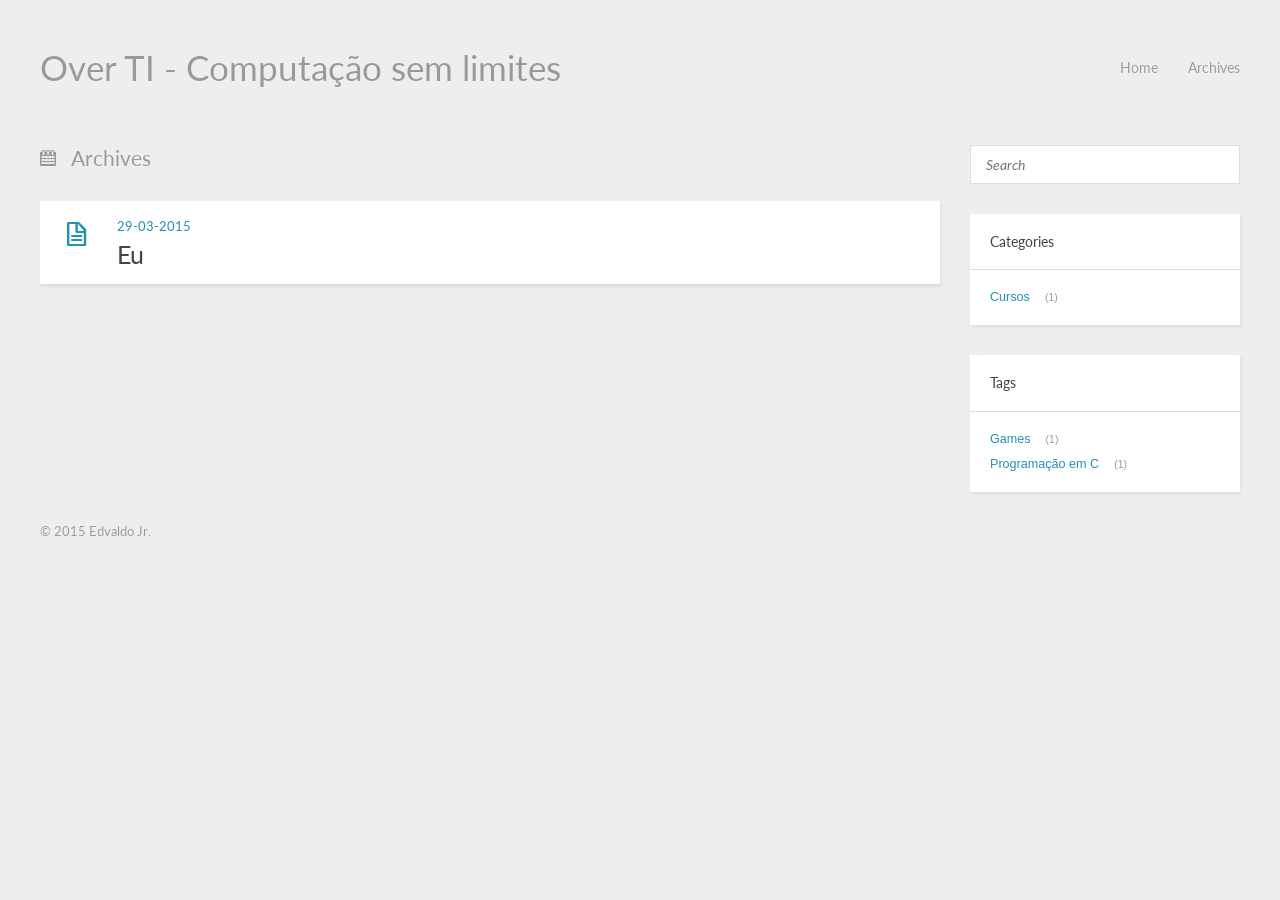
==== commit 43b40ba0: "First pages commit" ====
--- a/archives/index.html
+++ b/archives/index.html
@@ -3,7 +3,7 @@
 <head>
   <meta charset="utf-8">
   
-  <title>彙整 | Over TI - Computação sem limites</title>
+  <title>Archives | Over TI - Computação sem limites</title>
   <meta name="author" content="Edvaldo Jr.">
   
   
@@ -43,7 +43,7 @@
 <div class="clearfix"></div></header>
   <div id="content" class="inner">
     <div id="main-col" class="alignleft"><div id="wrapper">
-<h2 class="archive-title">彙整</h2>
+<h2 class="archive-title">Archives</h2>
 
 
   <div class="archive">
@@ -65,14 +65,14 @@
     <aside id="sidebar" class="alignright">
   <div class="search">
   <form action="//google.com/search" method="get" accept-charset="utf-8">
-    <input type="search" name="q" results="0" placeholder="搜尋">
+    <input type="search" name="q" results="0" placeholder="Search">
     <input type="hidden" name="q" value="site:overti.github.io">
   </form>
 </div>
 
   
 <div class="widget tag">
-  <h3 class="title">分類</h3>
+  <h3 class="title">Categories</h3>
   <ul class="entry">
   
     <li><a href="/categories/Cursos/">Cursos</a><small>1</small></li>
@@ -83,7 +83,7 @@
 
   
 <div class="widget tag">
-  <h3 class="title">標籤</h3>
+  <h3 class="title">Tags</h3>
   <ul class="entry">
   
     <li><a href="/tags/Games/">Games</a><small>1</small></li>
